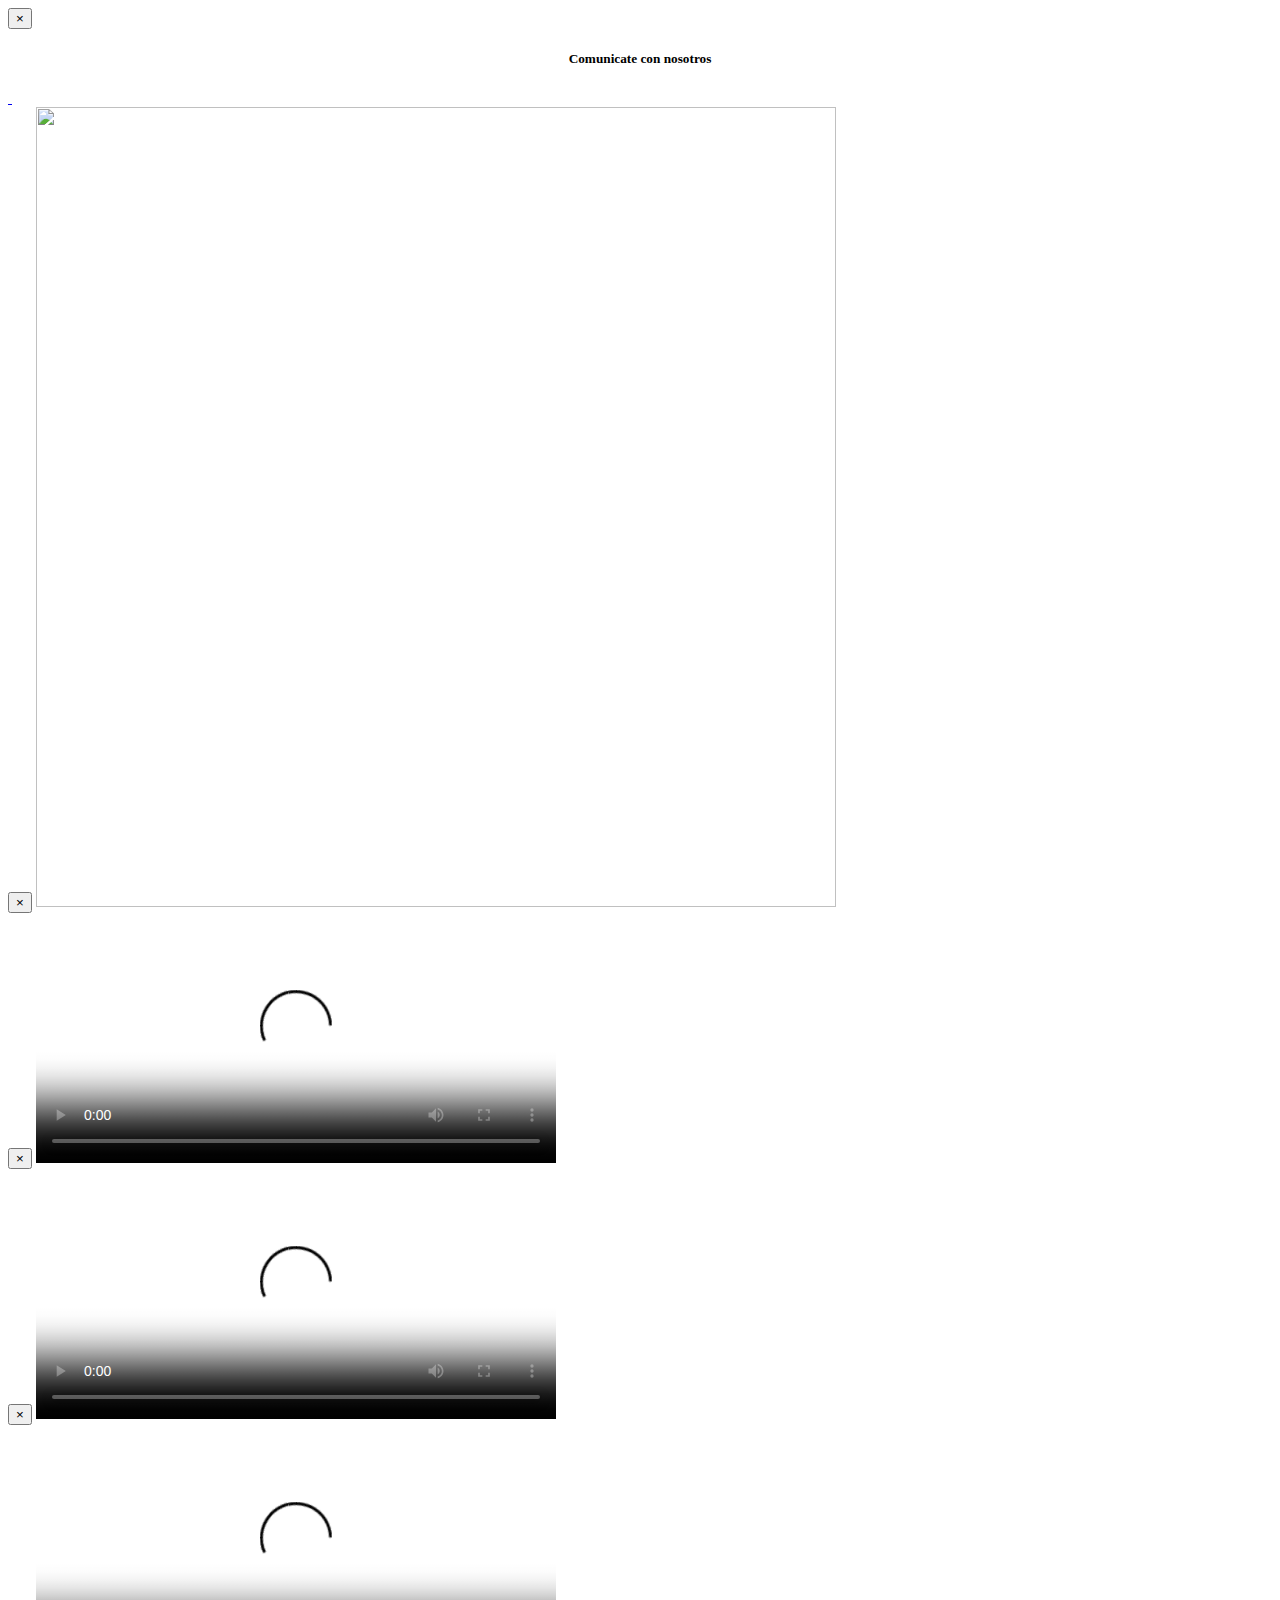
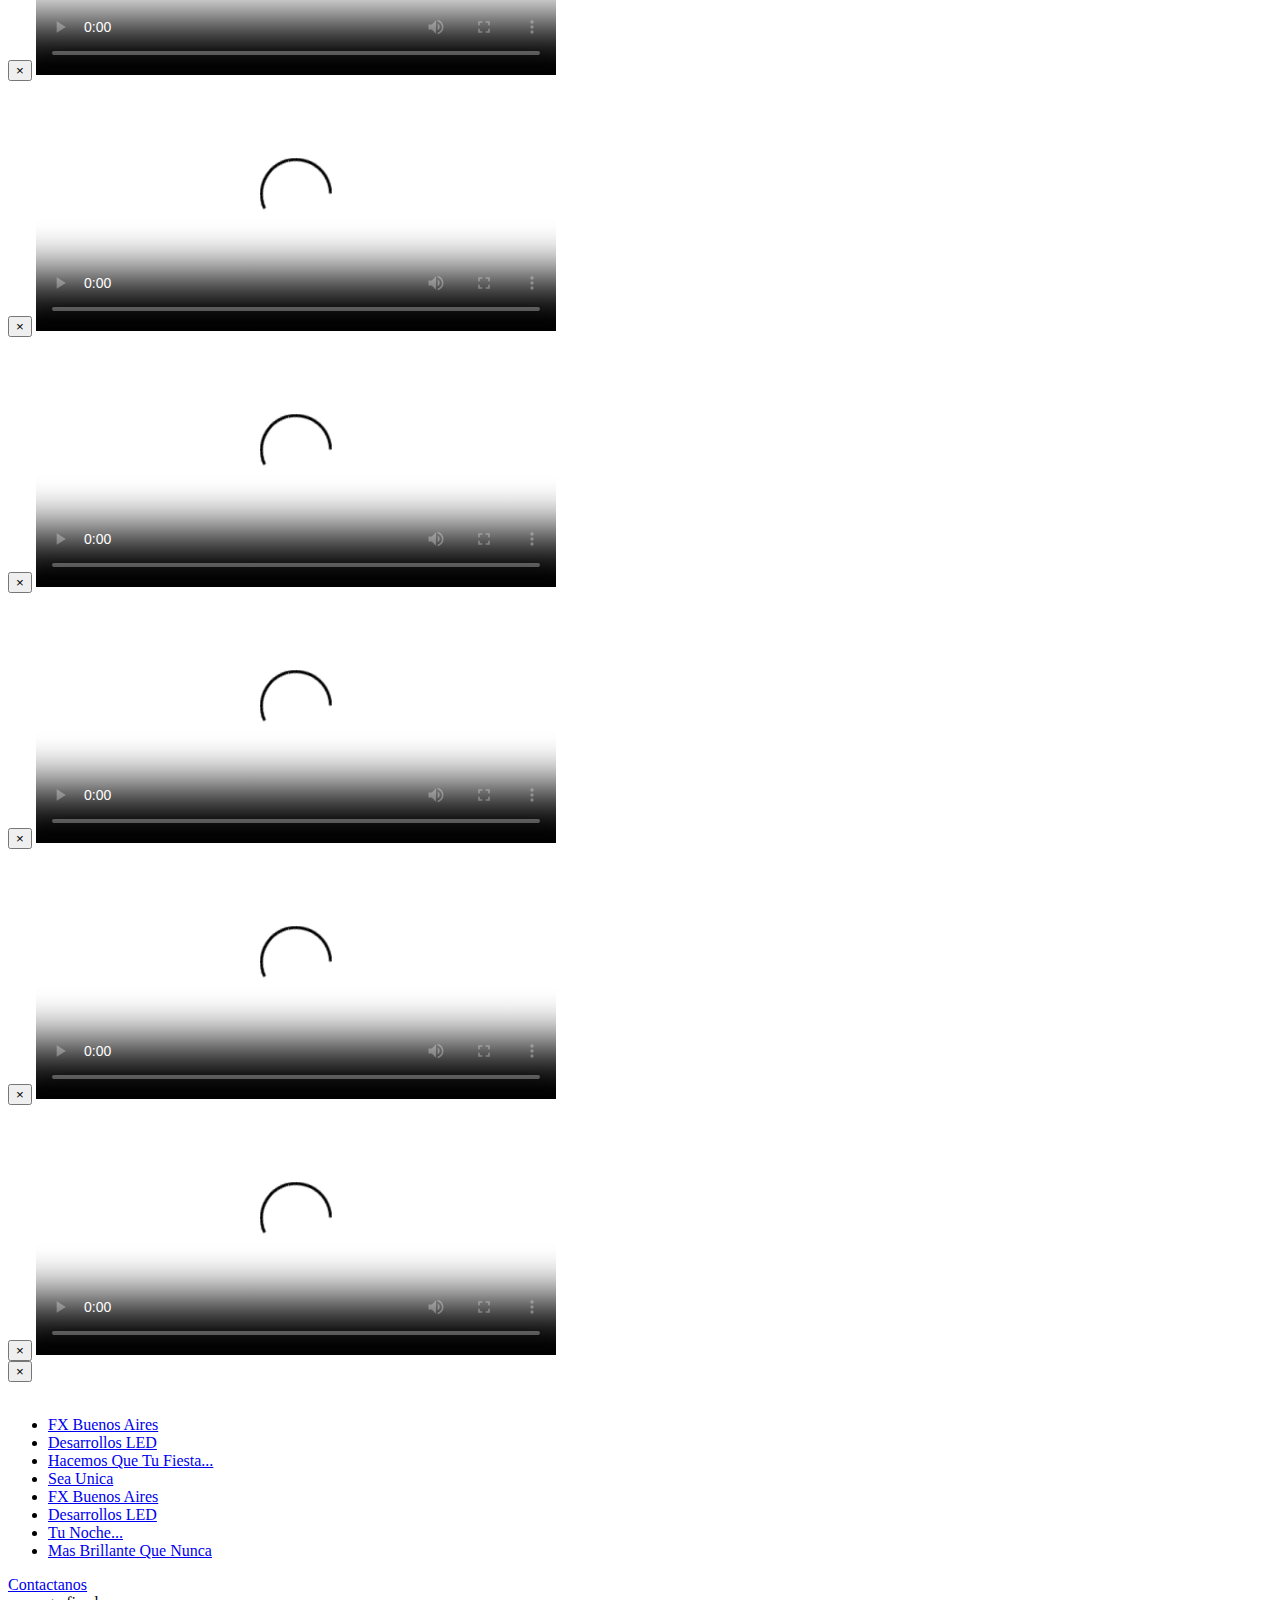
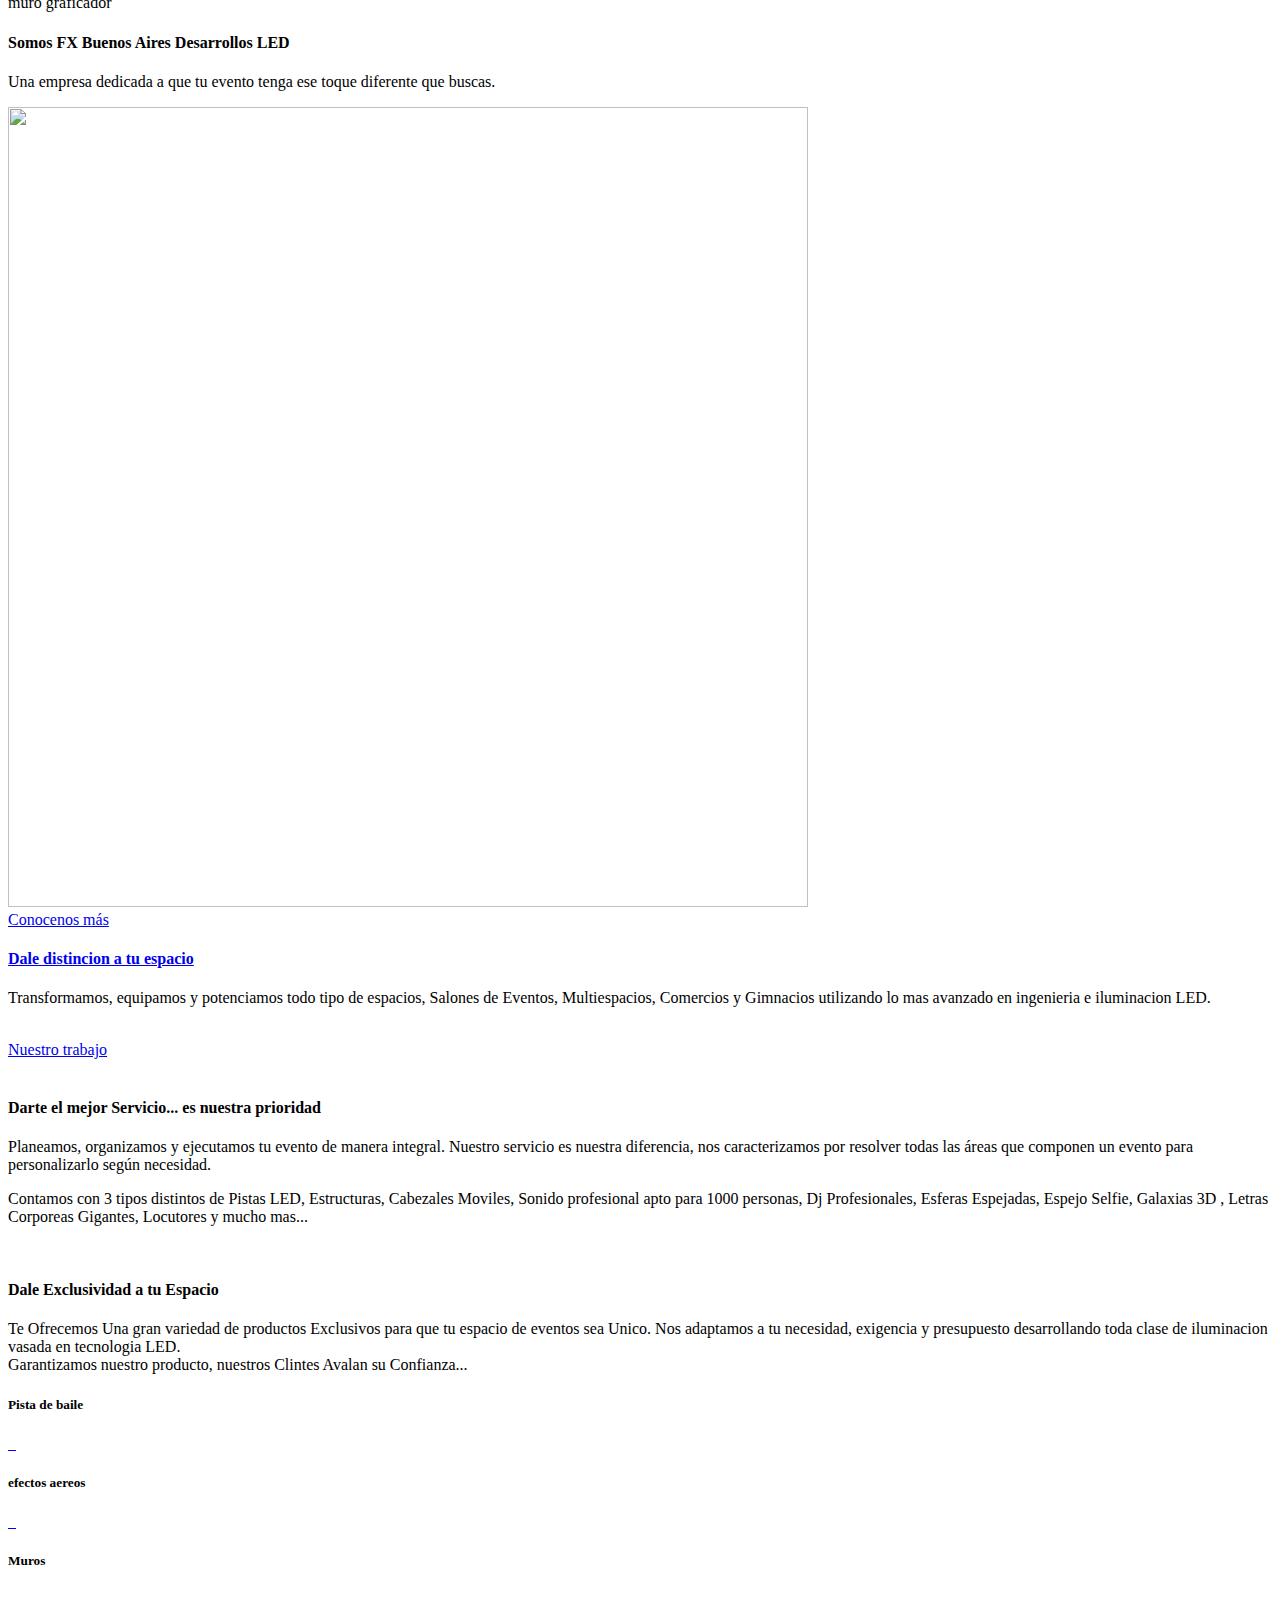
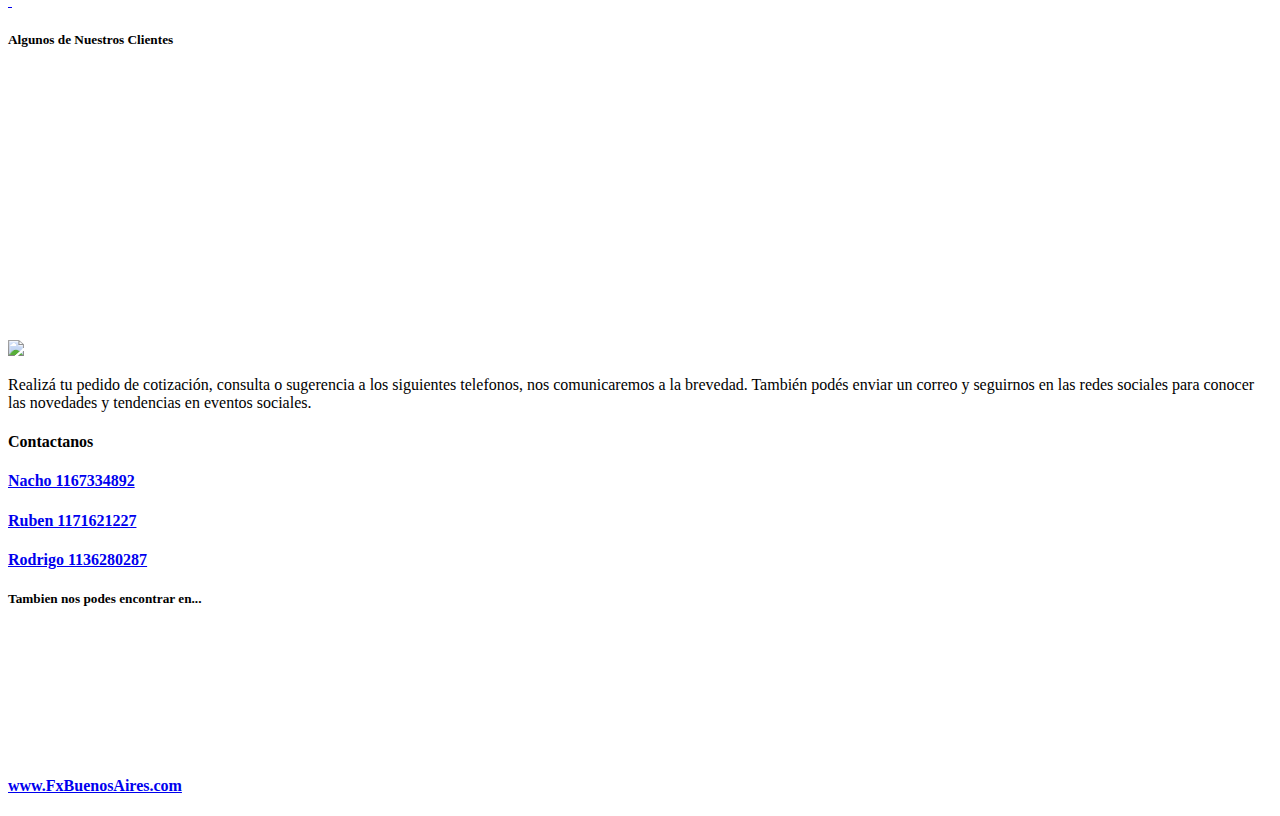
==== index.html @ bdbf051e "Add files via upload" ====
<!DOCTYPE html>
<html lang="la">

<head>
    <meta charset="UTF-8">
    <meta name="description" content="">
    <meta http-equiv="X-UA-Compatible" content="IE=edge">
    <meta name="viewport" content="width=device-width, initial-scale=1, shrink-to-fit=no">
    <!-- The above 4 meta tags *must* come first in the head; any other head content must come *after* these tags -->

    <!-- Title -->
    <title>FX Buenos Aires // Desarrollos LED </title>

    <!-- Favicon -->
    <link rel="icon" href="img/core-img/Logo final 04.2019">

    <!-- Style CSS -->
    <link rel="stylesheet" href="style.css">

</head>

<body>
    <!-- Preloader -->
    <div id="preloader">
        <div class="preload-content">
            <div id="original-load"></div>
        </div>
    </div>

    <!-- Subscribe Modal -->
    <div class="subscribe-newsletter-area">
        <div class="modal fade" id="subsModal" tabindex="-1" role="dialog" aria-labelledby="subsModal" aria-hidden="true">
            <div class="modal-dialog modal-dialog-centered" role="document">
                <div class="modal-content">
                    <button type="button" class="close" data-dismiss="modal" aria-label="Close"><span aria-hidden="true">&times;</span></button>
                    <div class="modal-body">
                        <h5 class="title" align="center">Comunicate con nosotros</h5>
                                 
  <a href="https://api.whatsapp.com/send?phone=1135242774&text=Hola%20FX%20Buenos%20Aires..%C2%A1%C2%A1" class="d-flex align-items-center justify-content-center"> <img src="img/instagram-img/2.png" alt=""> </a>    
  

        <a href="tel:+1136280287" class="d-flex align-items-center justify-content-center">  <img src="img/instagram-img/6.png" alt=""></a>

            </div>             
                                      
                      
                                      
                        </form>
              </div>
          </div>
      </div>
</div>
    </div>
    
    
    
    
    
    
    
    
    
    
    
    
    <!-- VIDEOS                              -->
    
    <div class="subscribe-newsletter-area">
        <div class="modal fade" id="conocenosModal" tabindex="-1" role="dialog" aria-labelledby="subsModal" aria-hidden="true">
            <div class="modal-dialog modal-dialog-centered" role="document">
                <div class="modal-content">
                    <button type="button" class="close" data-dismiss="modal" aria-label="Close"><span aria-hidden="true">&times;</span></button>

                    <img src="gif/conocenos.gif" width="800" height="800" alt="">

           
                                      
                      
                                      
                        </form>
              </div>
          </div>
      </div>
</div>

    
    
    
    
    
    
    
    
    
        <!-- Productos Modal -->
    <div class="subscribe-newsletter-area">
        <div class="modal fade" id="infinityModal" tabindex="-1" role="dialog" aria-labelledby="subsModal" aria-hidden="true">
            <div class="modal-dialog modal-dialog-centered" role="document">
                <div class="modal-content">
                    <button type="button" class="close" data-dismiss="modal" aria-label="Close"><span aria-hidden="true">&times;</span></button>
<video src="videos/infinity.mp4" width="520" height="250" controls autoplay poster="img/blog-img/7.jpg">
    Tu navegador no soporta los vídeos de HTML5
</video>
                  </form>
              </div>
          </div>
      </div>
</div>
    
    
 <div class="subscribe-newsletter-area">
        <div class="modal fade" id="pixelModal" tabindex="-1" role="dialog" aria-labelledby="subsModal" aria-hidden="true">
            <div class="modal-dialog modal-dialog-centered" role="document">
                <div class="modal-content">
                    <button type="button" class="close" data-dismiss="modal" aria-label="Close"><span aria-hidden="true">&times;</span></button>
                    
<video src="videos/pixel.mp4" width="520" height="250" controls autoplay poster="img/blog-img/7.jpg">
  Tu navegador no admite el elemento <code>video</code>.
</video>

                  </form>
              </div>
          </div>
      </div>
</div>
    
    
    
    
    
    
    
    
        <!-- Subscribe Modal -->
    <div class="subscribe-newsletter-area">
        <div class="modal fade" id="dualModal" tabindex="-1" role="dialog" aria-labelledby="subsModal" aria-hidden="true">
            <div class="modal-dialog modal-dialog-centered" role="document">
                <div class="modal-content">
                    <button type="button" class="close" data-dismiss="modal" aria-label="Close"><span aria-hidden="true">&times;</span></button>
                    
                                       
                    

                    
<video src="videos/dual.mp4" width="520" height="250" controls autoplay poster="img/blog-img/7.jpg">
    Tu navegador no soporta los vídeos de HTML5
</video>

                  
                                      
                      
                                      
           
              </div>
          </div>
      </div>
</div>


        <!-- Subscribe Modal -->
    <div class="subscribe-newsletter-area">
        <div class="modal fade" id="laserModal" tabindex="-1" role="dialog" aria-labelledby="subsModal" aria-hidden="true">
            <div class="modal-dialog modal-dialog-centered" role="document">
                <div class="modal-content">
                    <button type="button" class="close" data-dismiss="modal" aria-label="Close"><span aria-hidden="true">&times;</span></button>
                    
                                       
                    

                    
<video src="videos/laser.mp4" width="520" height="250" controls autoplay poster="img/blog-img/7.jpg">
    Tu navegador no soporta los vídeos de HTML5
</video>

                  
                                      
                      
                                      
           
              </div>
          </div>
      </div>
</div>


        <!-- Subscribe Modal -->
    <div class="subscribe-newsletter-area">
        <div class="modal fade" id="galaxiaModal" tabindex="-1" role="dialog" aria-labelledby="subsModal" aria-hidden="true">
            <div class="modal-dialog modal-dialog-centered" role="document">
                <div class="modal-content">
                    <button type="button" class="close" data-dismiss="modal" aria-label="Close"><span aria-hidden="true">&times;</span></button>
                    
                                       
                    

                    
<video src="videos/galaxia3d.mp4" width="520" height="250" controls autoplay poster="img/blog-img/7.jpg">
    Tu navegador no soporta los vídeos de HTML5
</video>

                  
                                      
                      
                                      
           
              </div>
          </div>
      </div>
</div>


        <!-- Subscribe Modal -->
    <div class="subscribe-newsletter-area">
        <div class="modal fade" id="techoModal" tabindex="-1" role="dialog" aria-labelledby="subsModal" aria-hidden="true">
            <div class="modal-dialog modal-dialog-centered" role="document">
                <div class="modal-content">
                    <button type="button" class="close" data-dismiss="modal" aria-label="Close"><span aria-hidden="true">&times;</span></button>
                    
                                       
                    

                    
<video src="videos/techo3d.mp4" width="520" height="250" controls autoplay poster="img/blog-img/7.jpg">
    Tu navegador no soporta los vídeos de HTML5
</video>

                  
                                      
                      
                                      
           
              </div>
          </div>
      </div>
</div>


        <!-- Subscribe Modal -->
    <div class="subscribe-newsletter-area">
        <div class="modal fade" id="cabinaModal" tabindex="-1" role="dialog" aria-labelledby="subsModal" aria-hidden="true">
            <div class="modal-dialog modal-dialog-centered" role="document">
                <div class="modal-content">
                    <button type="button" class="close" data-dismiss="modal" aria-label="Close"><span aria-hidden="true">&times;</span></button>
                    
                                       
                    

                    
<video src="videos/cabina.mp4" width="520" height="250" controls autoplay poster="img/blog-img/7.jpg">
    Tu navegador no soporta los vídeos de HTML5
</video>

                  
                                      
                      
                                      
           
              </div>
          </div>
      </div>
</div>

        <!-- Subscribe Modal -->
    <div class="subscribe-newsletter-area">
        <div class="modal fade" id="muroModal" tabindex="-1" role="dialog" aria-labelledby="subsModal" aria-hidden="true">
            <div class="modal-dialog modal-dialog-centered" role="document">
                <div class="modal-content">
                    <button type="button" class="close" data-dismiss="modal" aria-label="Close"><span aria-hidden="true">&times;</span></button>
                    
                                       
                    

                    
<video src="videos/muro.mp4" width="520" height="250" controls autoplay poster="img/blog-img/7.jpg">
    Tu navegador no soporta los vídeos de HTML5
</video>

                  
                                      
                      
                                      
           
              </div>
          </div>
      </div>
</div>





        <!-- ubicacion -->
    <div class="subscribe-newsletter-area">
        <div class="modal fade" id="ubiModal" tabindex="-1" role="dialog" aria-labelledby="subsModal" aria-hidden="true">
            <div class="modal-dialog modal-dialog-centered" role="document">
                <div class="modal-content">
                    <button type="button" class="close" data-dismiss="modal" aria-label="Close"><span aria-hidden="true">&times;</span></button>
                    
                                       
                    

                    
<img src="img/instagram-img/ubi.png" alt="" width="900" >

</video>

                  
                                      
                      
                                      
           
              </div>
          </div>
      </div>
</div>

    
    
    
    
    
    
    
    
    
    
    
    
    
    

    <!-- ##### Header Area Start ##### -->
    <header class="header-area">

        <!-- Top Header Area -->


        <!-- Logo Area -->

              <div class="single-blog-area blog-style-2 mb-50 wow fadeInUp" data-wow-delay="0.5s" data-wow-duration="2000ms">
              
		<div align="center">
                        <img src="img/core-img/logo.png" alt="" alin width="auto" height="auto">
        </div>
        
        

                    <!-- Breaking News Area -->
                    <div class="col-12 col-sm-8">
                        
                                                   <div id="breakingNewsTicker" class="ticker">
                                <ul>
                                    <li><a href="#">	FX Buenos Aires</a></li>
                                    <li><a href="#">	Desarrollos LED</a></li>
                                    <li><a href="#">	Hacemos Que Tu Fiesta...</a></li>
                                    <li><a href="#">	Sea Unica</a></li>
                                    <li><a href="#">	FX Buenos Aires</a></li>
                                    <li><a href="#">	Desarrollos LED</a></li>
                                    <li><a href="#">	Tu Noche...</a></li>
                                    <li><a href="#">	Mas Brillante Que Nunca</a></li>                                    
                                </ul>

                     
            </div>
        </div>
        
        
           
   </div>  



       


                  







      <div class="original-nav-area" id="stickyNav">
            <div class="classy-nav-container breakpoint-off">
                <div class="container">
                    <!-- Classy Menu -->
                    <nav class="classy-navbar justify-content-between">

                        <!-- Subscribe btn -->
                        <div class="subscribe-btn">
                            <a href="#" class="btn subscribe-btn" data-toggle="modal" data-target="#subsModal">Contactanos</a>
                        </div>

                        <!-- Navbar Toggler -->


                            <!-- Nav Start -->
                            
                            <!-- Nav End -->
        
        
    </header> 
    
    
    
    
    
    
    
    

                                                                                          <!-- ##### Header Area End ##### -->

              
    <!-- ##### Hero Area Start ##### -->
<div class="hero-area">
    
                  <div class="single-blog-area blog-style-2 mb-50 wow fadeInUp" data-wow-delay="1s" data-wow-duration="2000ms">
                  
        <!-- Hero Slides Area -->
        <div class="hero-slides owl-carousel">
        <!-- Single Slide -->
            <div class="single-hero-slide bg-img" style="background-image: url(img/modal/carrousel1.jpg);">
              <div class="container h-100">
                    <div class="row h-100 align-items-center">
                        <div class="col-12">
                            <div class="slide-content text-center">
                                <div class="post-tag">

                                </div>
                                
                                
 
                             <!--   <h2 data-animation="fadeInUp" data-delay="250ms"> <a href="single-post.html">Pistas LED</a></h2>-->
                               
                               
                               

                               
                            </div>
                            
                            
                        </div>
                                             
                    </div>

              </div>
            </div>
            <!-- Single Slide -->
            <div class="single-hero-slide bg-img" style="background-image: url(img/modal/carrousel2.jpg);">
              <div class="container h-100">
                    <div class="row h-100 align-items-center">
                        <div class="col-12">
                            <div class="slide-content text-center">
                                <div class="post-tag">

                                </div>
                                
 
                                muro graficador</a>
                                </h2>
                                
                                
                                
                            </div>
                        </div>
                    </div>
              </div>
            </div>
            <!-- Single Slide -->
            <div class="single-hero-slide bg-img" style="background-image: url(img/modal/carrousel3.jpg);">
              <div class="container h-100">
                    <div class="row h-100 align-items-center">
                        <div class="col-12">
                            <div class="slide-content text-center">
                                <div class="post-tag">

                                </div>
                                
                            </div>
                        </div>
                    </div>
              </div>
            </div>
         <!-- Single Slide -->
            <div class="single-hero-slide bg-img" style="background-image: url(img/modal/carrousel4.jpg);">
              <div class="container h-100">
                    <div class="row h-100 align-items-center">
                        <div class="col-12">
                            <div class="slide-content text-center">
                                
                            </div>
                        </div>
                    </div>
              </div>
            </div>
                         <!-- Single Slide -->
            <div class="single-hero-slide bg-img" style="background-image: url(img/modal/carrousel5.jpg);">
              <div class="container h-100">
                    <div class="row h-100 align-items-center">
                        <div class="col-12">
                            <div class="slide-content text-center">
                               
                                
                            </div>
                        </div>
                    </div>
              </div>
            </div>
            
            
              <!-- Single Slide -->
            <div class="single-hero-slide bg-img" style="background-image: url(img/modal/carrousel6.jpg);">
              <div class="container h-100">
                    <div class="row h-100 align-items-center">
                        <div class="col-12">
                            <div class="slide-content text-center">
                               
                               
                            </div>
                        </div>
                    </div>
              </div>
            </div>
            
            
            
            
              <!-- Single Slide -->
            <div class="single-hero-slide bg-img" style="background-image: url(img/modal/carrousel7.jpg);">
              <div class="container h-100">
                    <div class="row h-100 align-items-center">
                        <div class="col-12">
                            <div class="slide-content text-center">
                               
                            </div>
                        </div>
                    </div>
              </div>
            </div>
            
            
            
            
              <!-- Single Slide -->
            <div class="single-hero-slide bg-img" style="background-image: url(img/modal/carrousel8.jpg);">
              <div class="container h-100">
                    <div class="row h-100 align-items-center">
                        <div class="col-12">
                            <div class="slide-content text-center">
                               
                                
                            </div>
                        </div>
                    </div>
              </div>
            </div>
            
            
                          <!-- Single Slide -->
            <div class="single-hero-slide bg-img" style="background-image: url(img/modal/carrousel9.jpg);">
              <div class="container h-100">
                    <div class="row h-100 align-items-center">
                        <div class="col-12">
                            <div class="slide-content text-center">
                               
                               
                            </div>
                        </div>
                    </div>
              </div>
            </div>
            
            
            
            
            
            
            
            
        </div>
    </div>   
            
  </div>          
            
       

    

    <!-- ##### Hero Area End ##### -->
<div class="col-12">
    <!-- ##### Blog Wrapper Start ##### -->
    <div class="blog-wrapper section-padding-100 clearfix">
        <div class="container">
            <div class="row align-items-end">
                <!-- Single Blog Area -->

                <div class="single-blog-area clearfix mb-100">
                        <!-- Blog Content -->
                  <div class="single-blog-content">
                            <div class="line"></div>
                            <h4>Somos FX Buenos Aires Desarrollos LED</h4>
                            <p>Una empresa dedicada a que tu evento tenga ese toque diferente que buscas.</p>
              
              <div class="single-blog-area blog-style-2 mb-50 wow fadeInUp" data-wow-delay="0.5s" data-wow-duration="1000ms">
                                        
 <div class="single-catagory-area clearfix mb-100"><img src="img/blog-img/1.jpg" alt="" width="800" height="800" ></div>
                        
  </div>                      
                        
                        <div class="subscribe-btn">
                 
 <a 
 href="#"  
 class="btn original-btn" 
 data-toggle="modal" 
 data-target="#conocenosModal">Conocenos más
 </a>
                        
                   
                        

                    </div>
                  </div>
                </div>
                
        
                
            </div>
            
            
            
            
            
            
            
            
            
            <div class="row align-items-end">
                <!-- Single Blog Area -->

                    <div class="single-blog-area clearfix mb-100">
                        <!-- Blog Content -->
                        <div class="single-blog-content">
                        
                            <div class="line"></div>
                            <h4><a href="#" class="post-headline">Dale distincion a tu espacio</a></h4>
                            <p>Transformamos, equipamos y potenciamos todo tipo de espacios, 
                            Salones de Eventos, Multiespacios, Comercios y Gimnacios utilizando 
                            lo mas avanzado en ingenieria e iluminacion LED. </p>
                            
                            
              <div class="single-blog-area blog-style-2 mb-50 wow fadeInUp" data-wow-delay="0.5s" data-wow-duration="1000ms">
                            
                            <div class="single-catagory-area clearfix mb-100">
                        <img src="img/blog-img/2.jpg" alt="" width="800">
                            </div>
                            
 </div>    
                        
                            <a href="#" class="btn original-btn" data-toggle="modal" data-target="#nuestroModal">Nuestro trabajo</a>
                            
                            
                            
                        </div>
                        
                        
                        
                        
                        
                        
                        
                        
                        
                        
                        
                        
                        
                 
                        
                        
                        
                        
                        
                        
                        
                        
                        
                        
                        
                        
                        
                        
                    </div>
          </div>
     
                <!-- Single Blog Area -->
                




                    <!-- Single Blog Area  -->
                    <div class="single-blog-area blog-style-2 mb-50 wow fadeInUp" data-wow-delay="0.2s" data-wow-duration="1000ms">
                        <div class="row align-items-center">
                            <div class="col-12 col-md-6">
                                <div class="single-blog-thumbnail">
                                    <img src="img/blog-img/3.jpg" alt="">

                                </div>
                            </div>
                            <div class="col-12 col-md-6">
                                <!-- Blog Content -->
                                <div class="single-blog-content">
                                    <div class="line"></div>
                                    <h4 class="post-headline">Darte el mejor Servicio... es nuestra prioridad</h4>
                                  <p>Planeamos, organizamos y ejecutamos tu evento de manera integral. Nuestro servicio es nuestra diferencia, nos caracterizamos por resolver todas las áreas que componen un evento para personalizarlo según necesidad.</p>
                                    
                                    
                                    
                                    
                                    
                                    <p>Contamos con 3 tipos distintos de Pistas LED, Estructuras, Cabezales Moviles, Sonido profesional apto para 1000 personas, Dj Profesionales, Esferas Espejadas, Espejo Selfie, Galaxias 3D , Letras Corporeas Gigantes, Locutores y mucho mas...</p>
                                    
                                </div>
                            </div>
                        </div>
                    </div>

                    <!-- Single Blog Area  -->
<div class="single-blog-area blog-style-2 mb-50 wow fadeInUp" data-wow-delay="0.3s" data-wow-duration="1000ms">
                        <div class="row align-items-center">
                            <div class="col-12 col-md-6">
                                <div class="single-blog-thumbnail">
                                <img src="img/blog-img/4.jpg" alt=""></div>
                            </div>
                            <div class="col-12 col-md-6">
                                <!-- Blog Content -->
                                <div class="single-blog-content">
                                    <div class="line"></div>
                                    <h4 class="post-headline"> Dale Exclusividad a tu Espacio</h4>
                                    <p>Te Ofrecemos Una gran variedad de productos Exclusivos para que tu espacio de eventos sea Unico. Nos adaptamos a tu necesidad, exigencia y presupuesto desarrollando toda clase de iluminacion vasada en tecnologia LED.<br/> Garantizamos nuestro producto, nuestros Clintes Avalan su Confianza... </p>
                                     
                                     
                                     

                                
                               
                                
                                
                                
                            </div>
                        </div>
                        
                        
                                
                        
                        
                        
<div class="instagram-feed-area">
    
      
    
    <div class="single-blog-area blog-style-2 mb-50 wow fadeInUp" data-wow-delay="0.2s" data-wow-duration="1000ms">
                            	
                                
                                
   

                                
                                
                             	<div class="insta-title">

     								<h5>Pista de baile</h5>

								</div>




                                <div class="row align-items-center">
             <a href="#" class="btn subscribe-btn" data-toggle="modal" data-target="#infinityModal">
             <img src="gif/Infinity.gif" alt="" width="300" >
             </a>
                                    
                                    
             <a href="#" class="btn subscribe-btn" data-toggle="modal" data-target="#pixelModal">                       
									<img src="gif/Pixel.gif" alt="" width="300" >
                                    
               </a>                       
                            <a href="#" class="btn subscribe-btn" data-toggle="modal" data-target="#dualModal">                       
									<img src="gif/Dual.gif" alt="" width="300" >
                                    
               </a>  
               


                            	</div>

                                                                                                                  
                                <div class="insta-title">
								<h5>efectos aereos</h5>
								</div>




                                <div class="row align-items-center">
                            <a href="#" class="btn subscribe-btn" data-toggle="modal" data-target="#galaxiaModal">
                                    <img src="gif/galaxia.gif" alt="" width="300" >
                             </a>                      </a>  
                                    
                            <a href="#" class="btn subscribe-btn" data-toggle="modal" data-target="#techoModal">
									<img src="gif/techo.gif" alt="" width="300" >
                            </a>        
                            <a href="#" class="btn subscribe-btn" data-toggle="modal" data-target="#laserModal">
                                    <img src="gif/laser.gif" alt="" width="300" >
							</a>

                            	</div>   
                                
                                 <div class="insta-title">
								<h5>Muros</h5>
								</div>




                                <div class="row align-items-center">
                            <a href="#" class="btn subscribe-btn" data-toggle="modal" data-target="#cabinaModal">
                                    <img src="gif/cabina.gif" alt="" width="300" >
                            </a>        
                            
                            <a href="#" class="btn subscribe-btn" data-toggle="modal" data-target="#muroModal">
									<img src="gif/muro.gif" alt="" width="300" >
                            </a>        


                            	</div>                                                                        
                 


                            
                            

                    </div>
    
    
    
    
    
    
    
    
    
    
    
    
    
    
    
    
    
    
    
	<div class="col-12">
                        
		<div class="insta-title">
                        	<h5>Algunos de Nuestros Clientes</h5>
		</div>
                        
	</div>   
    
    
    
        <div class="container">
            <div class="row">
   
                    <div class="insta-title">

                        <div class="col-12">
                          <!-- Footer Nav Area -->
                          <div class="classy-nav-container breakpoint-off">
                            <!-- Classy Menu -->

                          </div>
                          <!-- Footer Social Area -->
                        </div>
                    </div>

            </div>
        </div>
        
        
        <!-- Instagram Slides -->
        
        
        
        <div class="instagram-slides owl-carousel">
            <!-- Single Insta Feed -->
            
            
            
            
            <div class="single-insta-feed">


                <img src="img/salones-img/862.png" alt="">

                
                         
                <!-- Hover Effects-->
                <div class="hover-effects">
                    <a href="http://www.espacio862.com.ar/" class="d-flex align-items-center justify-content-center"><i class=""></i></a>

                </div>    
                
                
            </div>
            
            
            
            
            
            <!-- Single Insta Feed -->
            <div class="single-insta-feed">
            
            
            <div class="hover-fx1">
                <img src="img/salones-img/antonieta.png" alt="">
                <!-- Hover Effects -->
                
             </div>
             
             
             
                
                <div class="hover-effects">
                    <a href="http://mariaantonieta.com.ar/" class=""><i class=""></i></a>
                </div>
            </div>
            
            
            
            
            
            
            
            
            
            
            
            
            
            
            <!-- Single Insta Feed -->
            <div class="single-insta-feed">
                <img src="img/salones-img/bari.png" alt="">
                <!-- Hover Effects -->
                <div class="hover-effects">
                    <a href="https://www.facebook.com/watch/Barileeventos/" class=""></i></a>
                </div>
            </div>
            <!-- Single Insta Feed -->
            <div class="single-insta-feed">
                <img src="img/salones-img/belg.png" alt="">
                <!-- Hover Effects -->
                <div class="hover-effects">
                    <a href="https://www.facebook.com/Belgrano-Eventos-478170046256922/" class="d-flex align-items-center justify-content-center"><i class=""></i></a>
                </div>
            </div>
            <!-- Single Insta Feed -->
            <div class="single-insta-feed">
                <img src="img/salones-img/brill.png" alt="">
                <!-- Hover Effects -->
                <div class="hover-effects">
                    <a href="https://brillaras.com.ar/" class="d-flex align-items-center justify-content-center"><i class="fa fa-youtube"></i></a>
                </div>
            </div>
            
            <!-- Single Insta Feed -->
            <div class="single-insta-feed">
                <img src="img/salones-img/capa.png" alt="">
                <!-- Hover Effects -->
                <div class="hover-effects">
                    <a href="https://lacasonadecapace.com.ar/" class="d-flex align-items-center justify-content-center"></a>
              </div>
            </div>
                        <!-- Single Insta Feed -->
            <div class="single-insta-feed">
                <img src="img/salones-img/jk.png" alt="">
                <!-- Hover Effects -->
                <div class="hover-effects">
                    <a href="https://www.jacksoneventos.com.ar/" class="d-flex align-items-center justify-content-center"></i></a>
              </div>
            </div>
                        <!-- Single Insta Feed -->
            <div class="single-insta-feed">
                <img src="img/salones-img/kamp.png" alt="">
                <!-- Hover Effects -->
                <div class="hover-effects">
                    <a href="https://www.facebook.com/Kampuseventos" class="d-flex align-items-center justify-content-center"><i class=""></i></a>
              </div>
            </div>
        

            <!-- Single Insta Feed -->
            <div class="single-insta-feed">
                <img src="img/salones-img/mag.png" alt="">
                <!-- Hover Effects -->
                <div class="hover-effects">
                    <a href="https://www.facebook.com/Magiceventos2" class="d-flex align-items-center justify-content-center"><i class=""></i></a>
              </div>
            </div>
            
            
                        <!-- Single Insta Feed -->
            <div class="single-insta-feed">
                <img src="img/salones-img/roman.png" alt="">
                <!-- Hover Effects -->
                <div class="hover-effects">
                    <a href="https://roman-recepciones96.webnode.com/" class="d-flex align-items-center justify-content-center"><i class=""></i></a>
              </div>
            </div>
            
            
            
                        <!-- Single Insta Feed -->
            <div class="single-insta-feed">
                <img src="img/salones-img/salo.png" alt="">
                <!-- Hover Effects -->
                <div class="hover-effects">
                    <a href="https://www.facebook.com/pages/category/Performance---Event-Venue/Salomon-recepciones-840061553026733/" class="d-flex align-items-center justify-content-center"><i class=""></i></a>
              </div>
            </div>
            
            
            
                        <!-- Single Insta Feed -->
            <div class="single-insta-feed">
                <img src="img/salones-img/sanra.png" alt="">
                <!-- Hover Effects -->
                <div class="hover-effects">
                    <a href="https://www.sanramoneventos.com.ar/" class="d-flex align-items-center justify-content-center"><i class=""></i></a>
              </div>
            </div>
            
            
            
                        <!-- Single Insta Feed -->
            <div class="single-insta-feed">
                <img src="img/salones-img/udaon.png" alt="">
                <!-- Hover Effects -->
                <div class="hover-effects">
                    <a href="https://quintaudaondo.com.ar/" class="d-flex align-items-center justify-content-center"><i class=""></i></a>
              </div>
            </div>
            
            
            
                        <!-- Single Insta Feed -->
            <div class="single-insta-feed">
                <img src="img/salones-img/vilanova.png" alt="">
                <!-- Hover Effects -->
                <div class="hover-effects">
                    <a href="https://www.facebook.com/Vilanovarecepciones.eventosconestilo/" class="d-flex align-items-center justify-content-center"><i class=""></i></a>
              </div>
            </div>







    </div>
    <!-- ##### Instagram Feed Area End ##### -->
    
    
    
    
                                                                                       
</div>                
                    
                        
                        
                        
                        
                        
                        
                        
                        
                        
                        
                        
                        
                        
                        
                    </div>
                    
          </div>

                    <!-- Single Blog Area  -->
                    <div class="single-blog-area blog-style-2 mb-50 wow fadeInUp" data-wow-delay="0.4s" data-wow-duration="1000ms">
                        <div class="row" align="center">

                                <div class="single-blog-thumbnail">
                                
                                
                  
                                
                                
                                <img src="img/blog-img/7.jpg" alt="">
                                
            
                                
                                
                                </div>

                            <div class="col-12">
                                <!-- Blog Content -->
                                
                            </div>
                        </div>
</div>

                    <!-- Single Blog Area  -->
                    
                    
                    












            <div class="row align-items-end">                                      
                   
              <div class="single-blog-area blog-style-2 mb-50 wow fadeInUp" data-wow-delay="0.5s" data-wow-duration="1000ms">


                                <div class="single-blog-thumbnail">
                                
                              
		
  <img src="img/blog-img/5.jpg" />


                             
                                
                                
                                
                                
                                
                                </div>
              </div>
                            
                         
                                <!-- Blog Content -->
                                <div class="single-blog-content">
                                    <div class="line"></div>
                                    

                                    
                                    
                                    
                                    <div class="centrado">
                                    <p>Realizá tu pedido de cotización, consulta o sugerencia a los siguientes telefonos, nos comunicaremos a la brevedad. También podés enviar un correo y seguirnos en las redes sociales para conocer las novedades y tendencias en eventos sociales.</p>
                                                            

                                  
                                  <h4>Contactanos</h4> 
                                  
                                  
                                  
                                  
                                  
                                  
                                  
                                  
     <h4><a class="btn original-btn"  href="tel:+1167334892" >Nacho   1167334892</a></h4> 
     <h4><a class="btn original-btn"  href="tel:+1171621227" >Ruben   1171621227</a></h4> 
     <h4><a class="btn original-btn"  href="tel:+1136280287" >Rodrigo 1136280287</a></h4> 
                                                    
</div>
                              
                  
</div>
</div>
</div>
  </div>
                            </div>
                            
                    <!-- Single Blog Area  --><!-- Load More -->


    <!-- ##### Blog Wrapper End ##### -->

    <!-- ##### Instagram Feed Area Start ##### -->
    <div class="instagram-feed-area">
<div class="container">
            <div class="row">
                <div class="col-12">
                    <div class="insta-title">
                        <h5>Tambien nos podes encontrar en...</h5>
                        <div class="col-12">
                          <!-- Footer Nav Area -->
                          <div class="classy-nav-container breakpoint-off">
                            <!-- Classy Menu -->

                          </div>
                          <!-- Footer Social Area -->
                        </div>
                    </div>
                </div>
            </div>
      </div>
        <!-- Instagram Slides -->
        <div class="instagram-slides owl-carousel">
            <!-- Single Insta Feed -->
            <div class="single-insta-feed">
                <img src="img/instagram-img/1.png" alt="">
                <!-- Hover Effects -->
                <div class="hover-effects">
                    <a href="https://www.facebook.com/Fxbuenosaires/" class="d-flex align-items-center justify-content-center"><i class="fa fa-facebook"></i></a>
                </div>
            </div>
            <!-- Single Insta Feed -->
            <div class="single-insta-feed">
                <img src="img/instagram-img/2.png" alt="">
                <!-- Hover Effects -->
                <div class="hover-effects">
                    <a href="https://api.whatsapp.com/send?phone=1135242774&text=Hola%20FX%20Buenos%20Aires..%C2%A1%C2%A1" class="d-flex align-items-center justify-content-center"><i class="fa fa-whatsapp"></i></a>
                </div>
            </div>
            <!-- Single Insta Feed -->
            <div class="single-insta-feed">
                <img src="img/instagram-img/3.png" alt="">
                <!-- Hover Effects -->
                <div class="hover-effects">
                    <a href="#" class="d-flex align-items-center justify-content-center"><i class="fa fa-mail"></i></a>
                </div>
            </div>
            <!-- Single Insta Feed -->
            <div class="single-insta-feed">
                <img src="img/instagram-img/4.png" alt="">
                <!-- Hover Effects -->
                <div class="hover-effects">
                    <a href="https://www.instagram.com/fxbuenosaireseventos/" class="d-flex align-items-center justify-content-center"><i class="fa fa-instagram"></i></a>
                </div>
            </div>
            <!-- Single Insta Feed -->
            <div class="single-insta-feed">
                <img src="img/instagram-img/5.png" alt="">
                <!-- Hover Effects -->
                <div class="hover-effects">
                    <a href="https://www.youtube.com/channel/UCU6b6qEo8atEKNdDdGJvAEw/featured?view_as=subscriber" class="d-flex align-items-center justify-content-center"><i class="fa fa-youtube"></i></a>
                </div>
            </div>
            <!-- Single Insta Feed -->
            
            
            
            <!-- Single Insta Feed -->
            <div class="single-insta-feed">
                <img src="img/instagram-img/6.png" alt="">
                <!-- Hover Effects -->
                <div class="hover-effects">
                    <a href="tel:+1171621227"></a>
                </div>
            </div>
            
            
            <!-- Single Insta Feed -->
            <!-- Single Insta Feed -->
            <div class="single-insta-feed">
                <img src="img/instagram-img/ubic.png" alt="">

                <div class="hover-effects">
                    <a href=# class="btn subscribe-btn" data-toggle="modal" data-target="#ubiModal"> </a>


                
                           

        </div>

    </div>
    
       </div> 
        </div>
    
    
    <!-- ##### Instagram Feed Area End ##### -->

    <!-- ##### Footer Area Start ##### -->
    <footer class="footer-area text-center">
      <div class="container">
            <div class="row"></div>
      </div>


     <h4><a href="www.FxBuenosAires.com" class="insta-title">www.FxBuenosAires.com</a></h4> 
   <!-- Link back to Colorlib can't be removed. Template is licensed under CC BY 3.0. -->

<!-- Link back to Colorlib can't be removed. Template is licensed under CC BY 3.0. -->

    </footer>
    <!-- ##### Footer Area End ##### -->

    <!-- jQuery (Necessary for All JavaScript Plugins) -->
<script src="js/jquery/jquery-2.2.4.min.js"></script>
    <!-- Popper js -->
<script src="js/popper.min.js"></script>
    <!-- Bootstrap js -->
<script src="js/bootstrap.min.js"></script>
    <!-- Plugins js -->
<script src="js/plugins.js"></script>
    <!-- Active js -->
<script src="js/active.js"></script>



</body>      
</html>
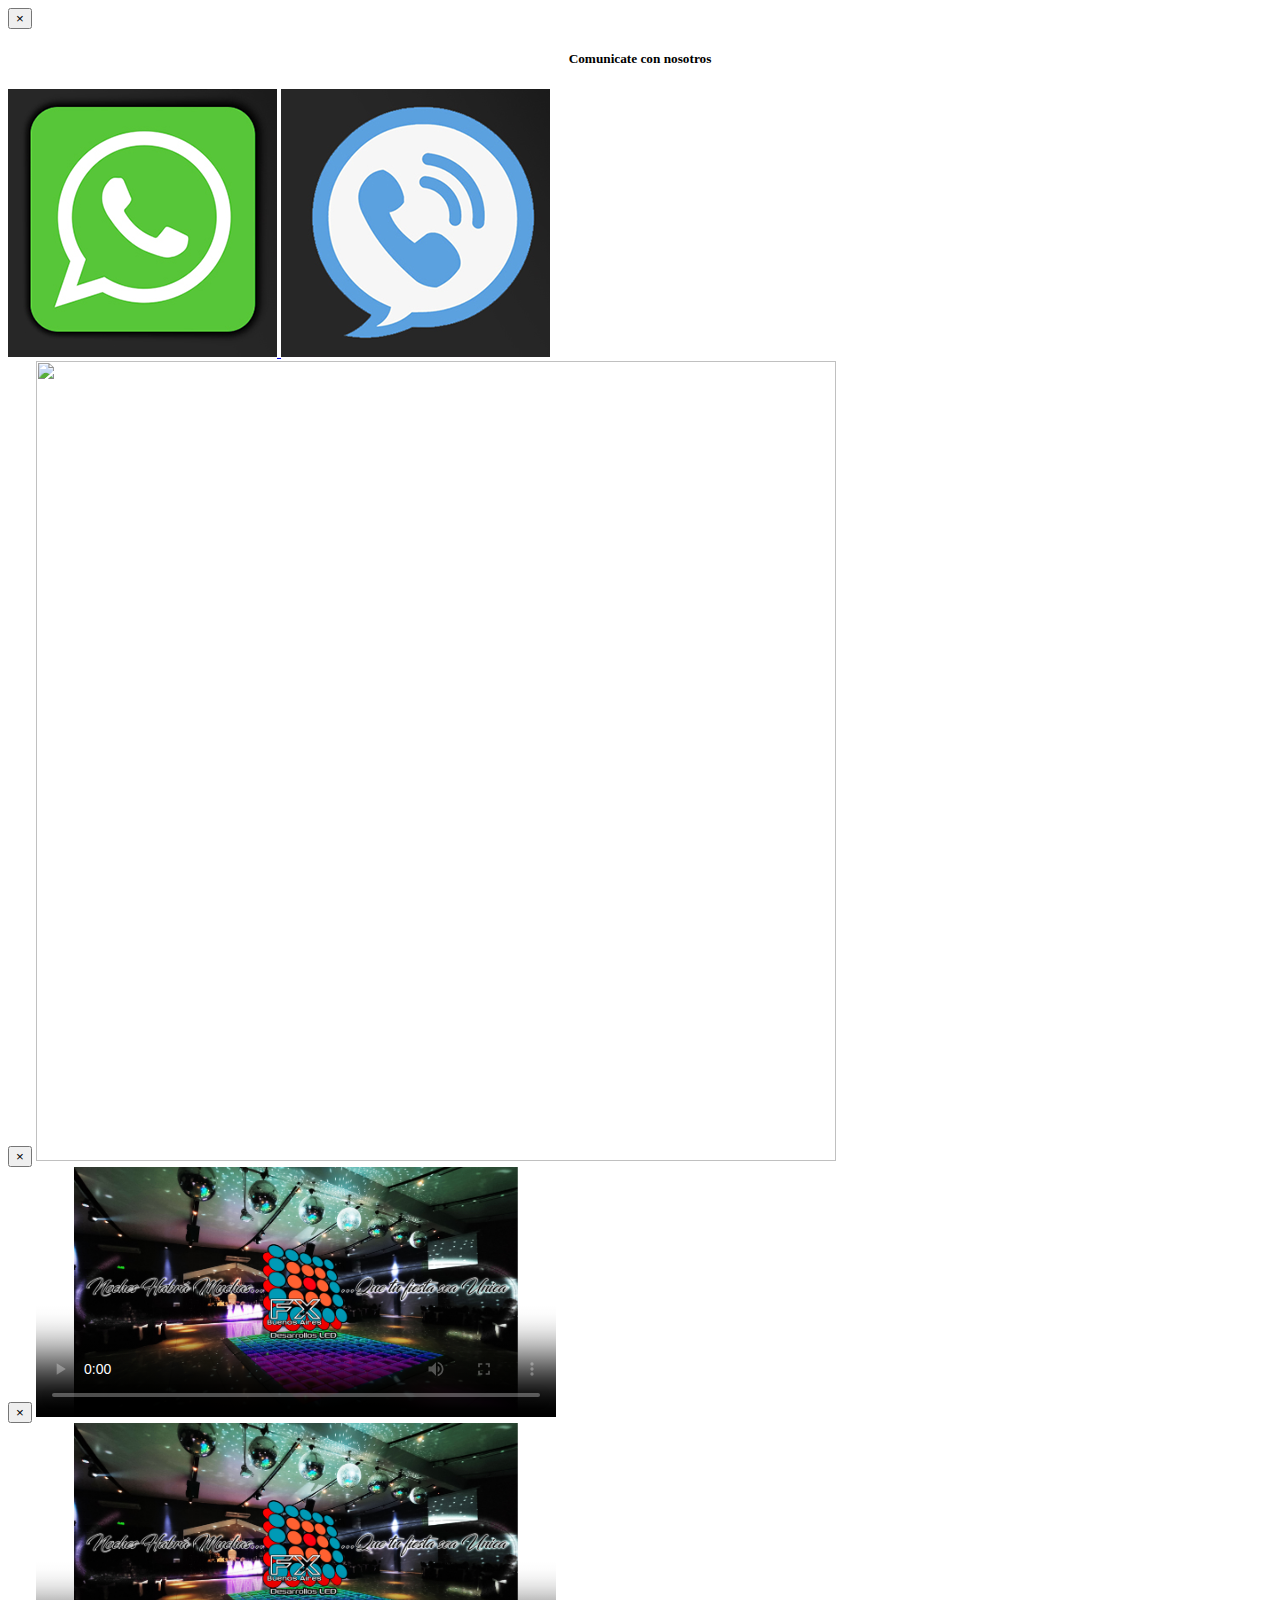
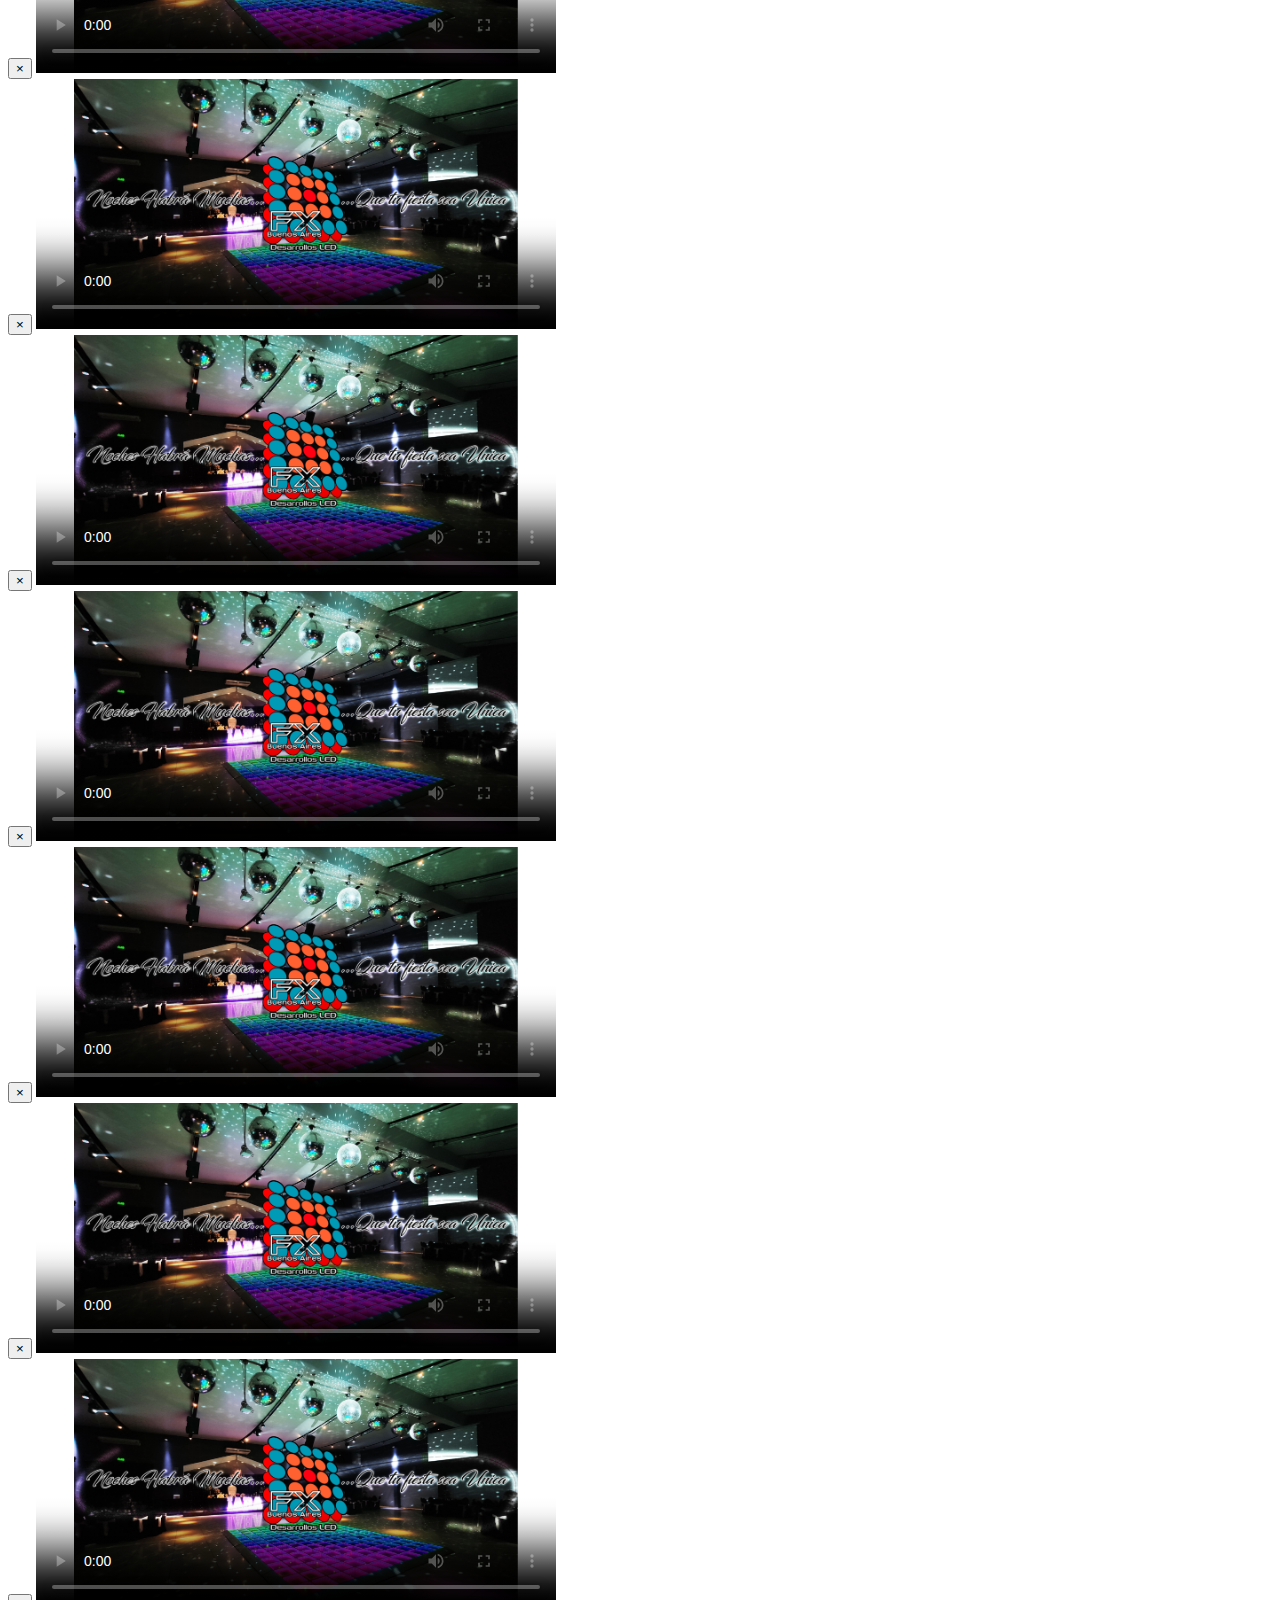
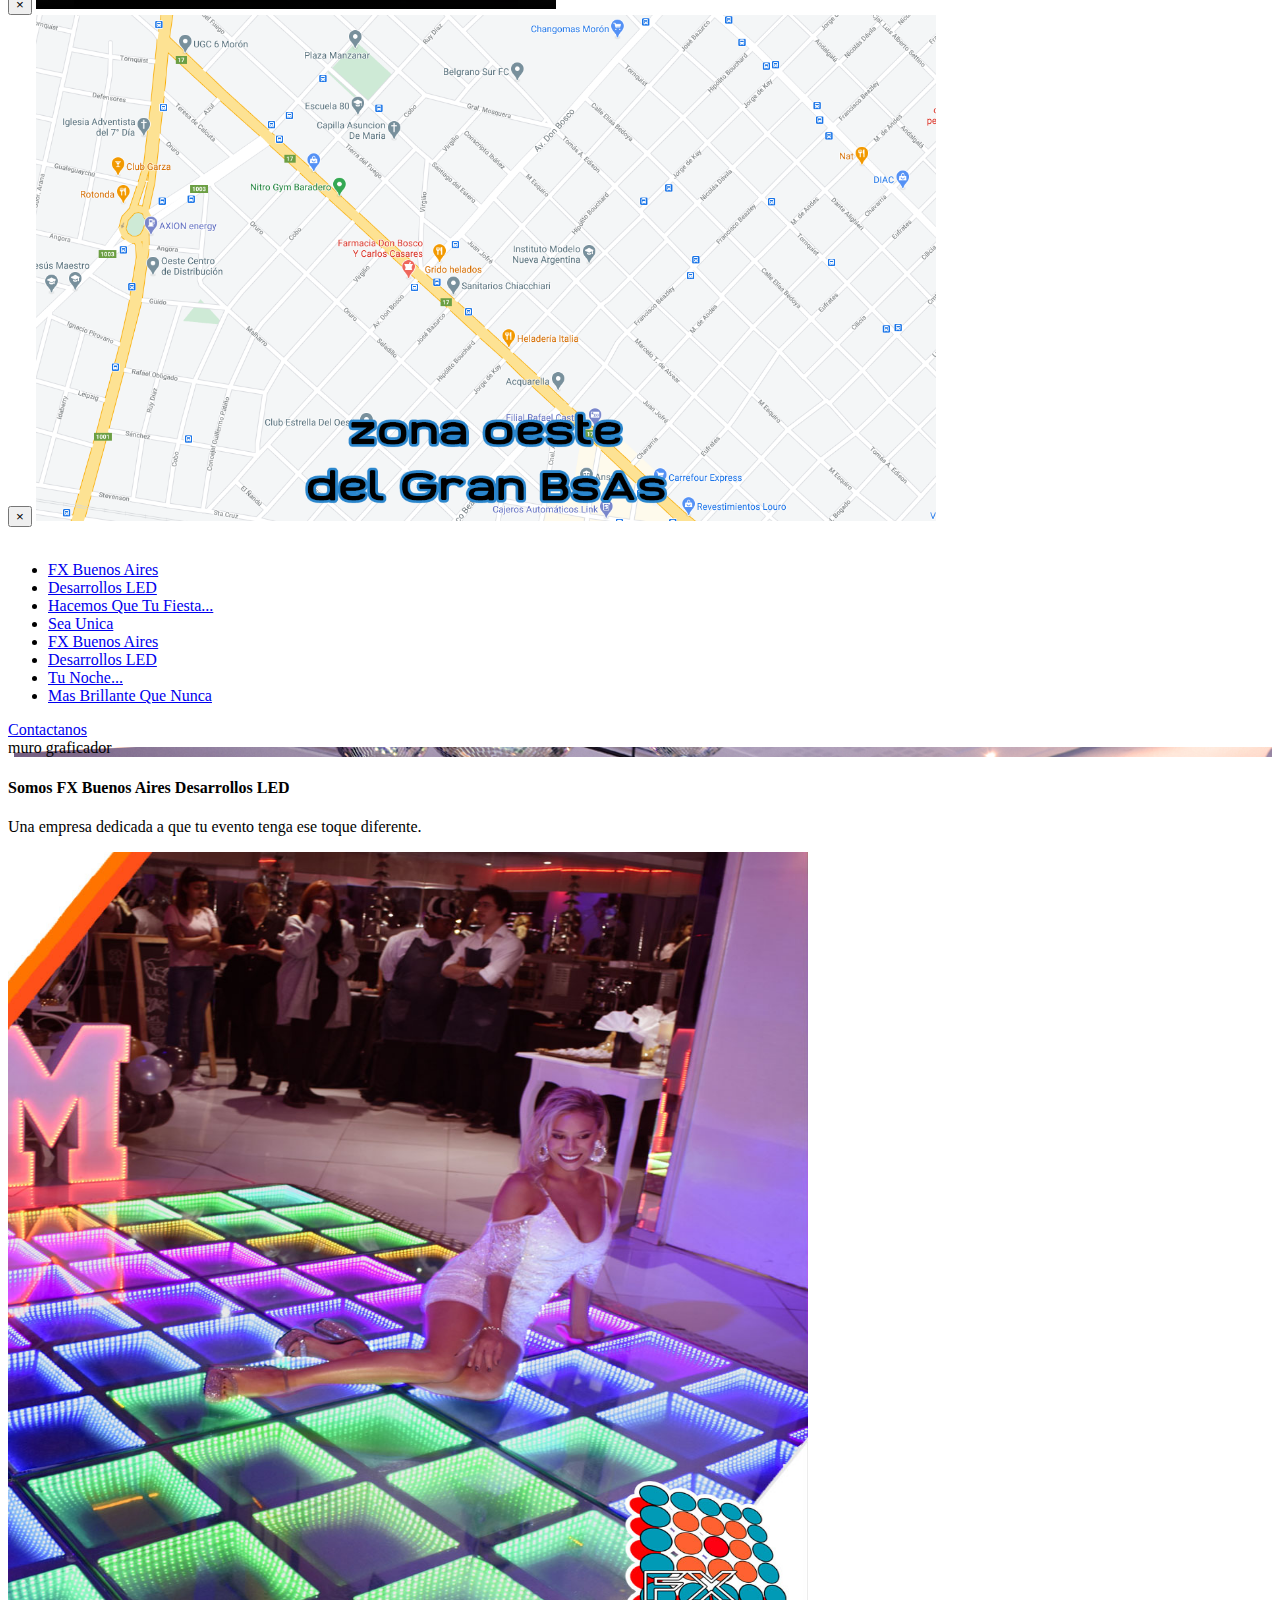
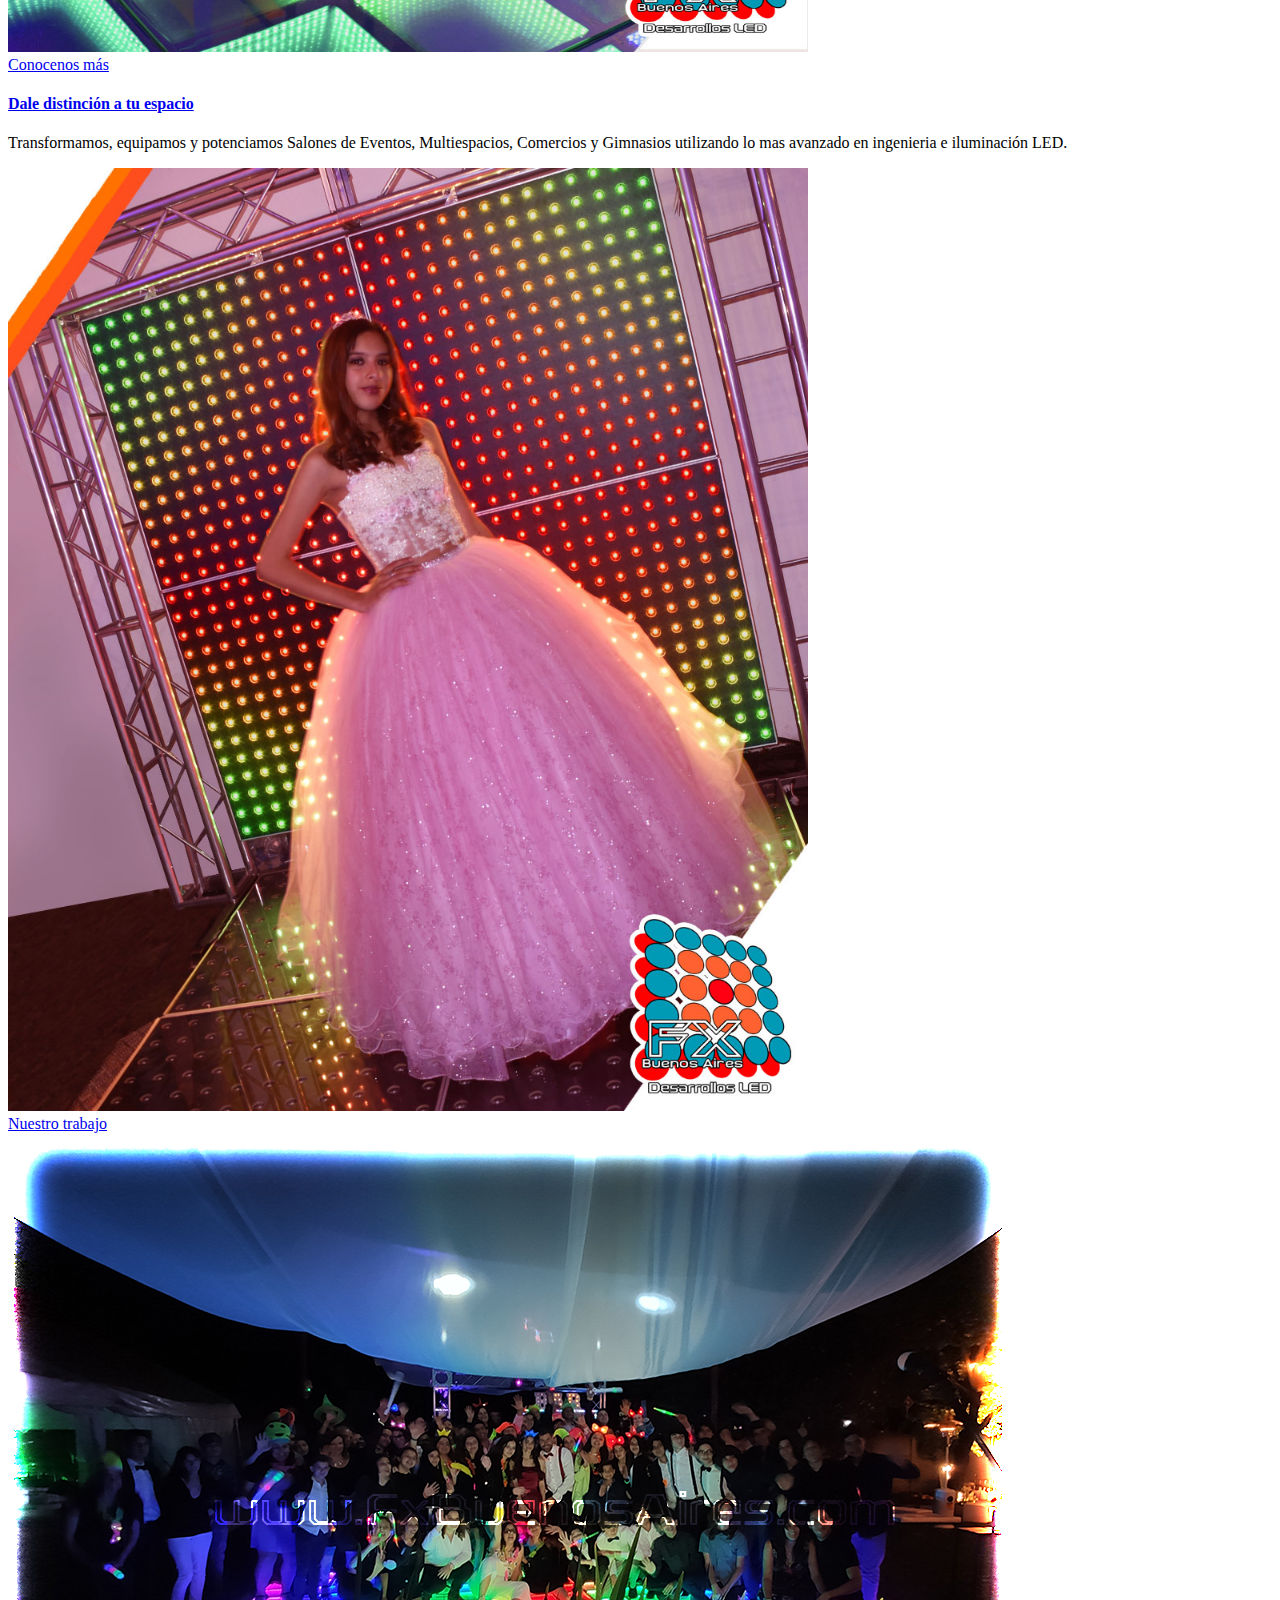
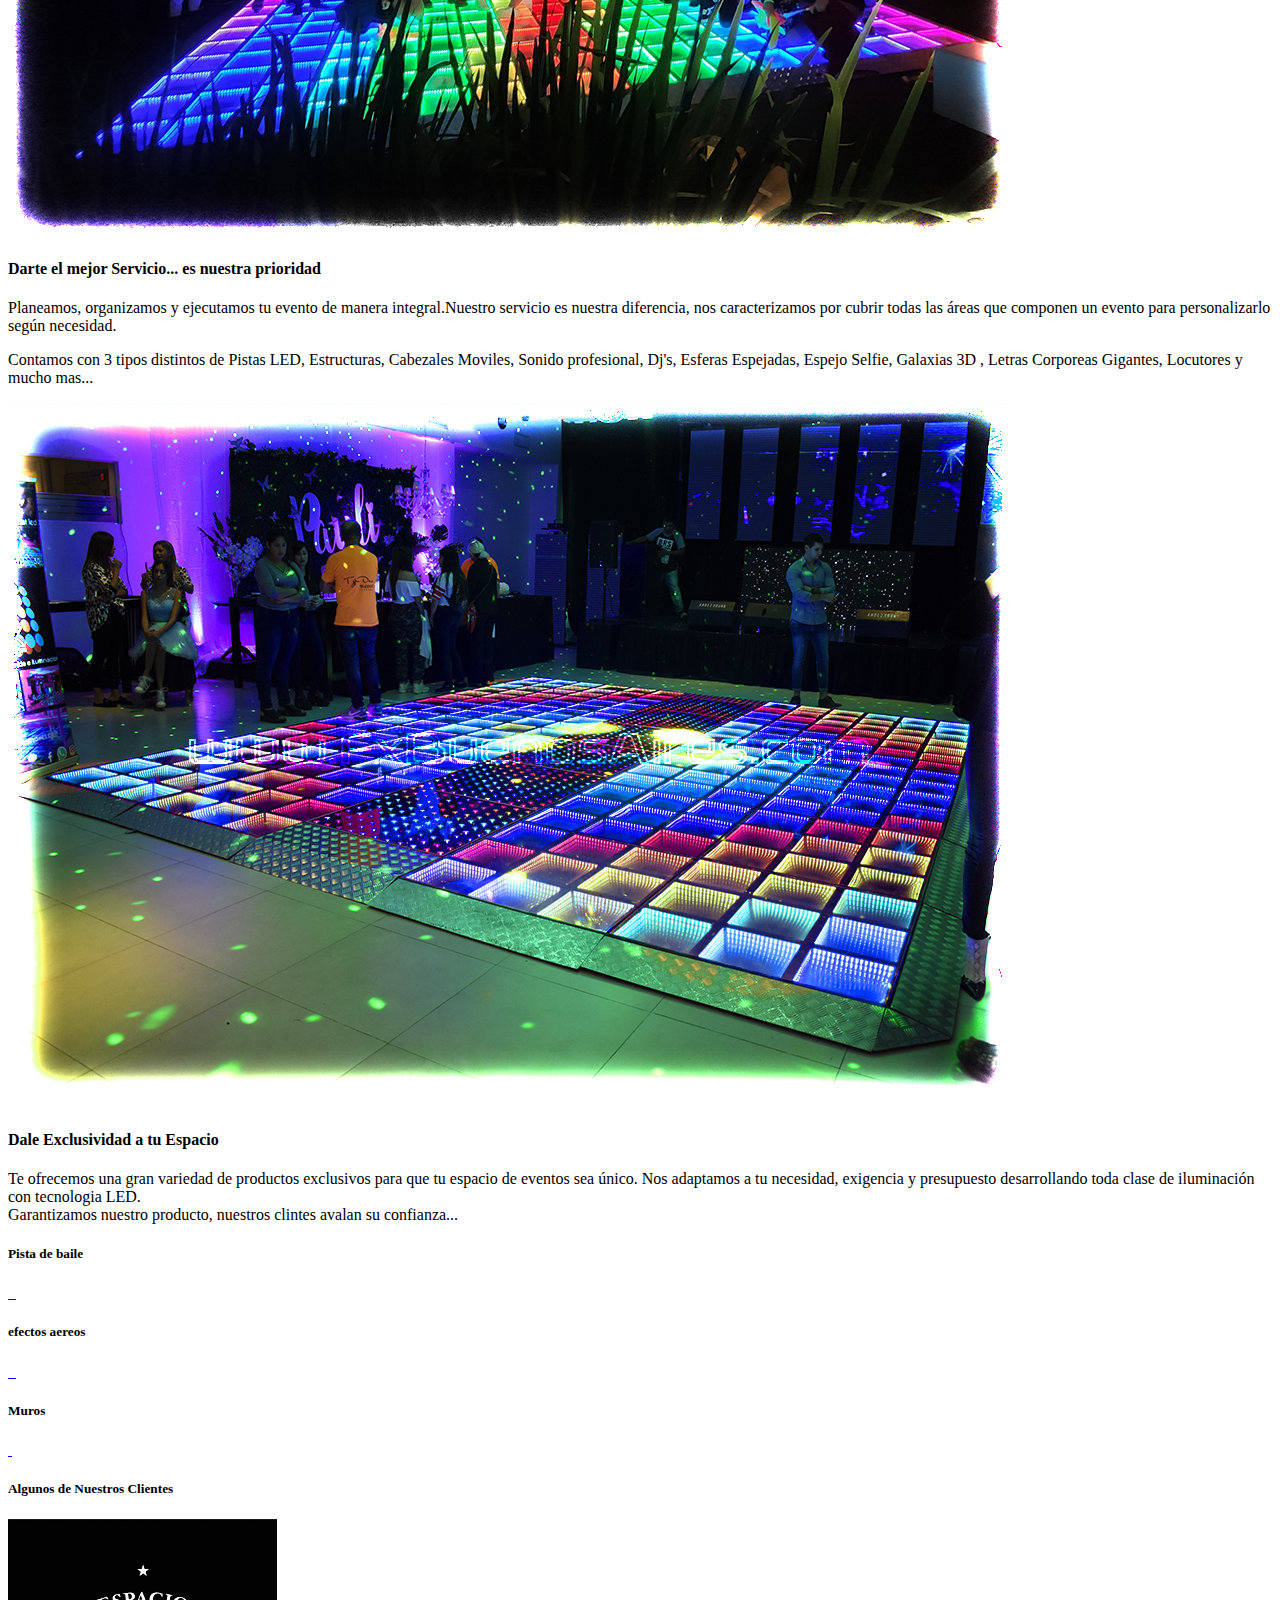
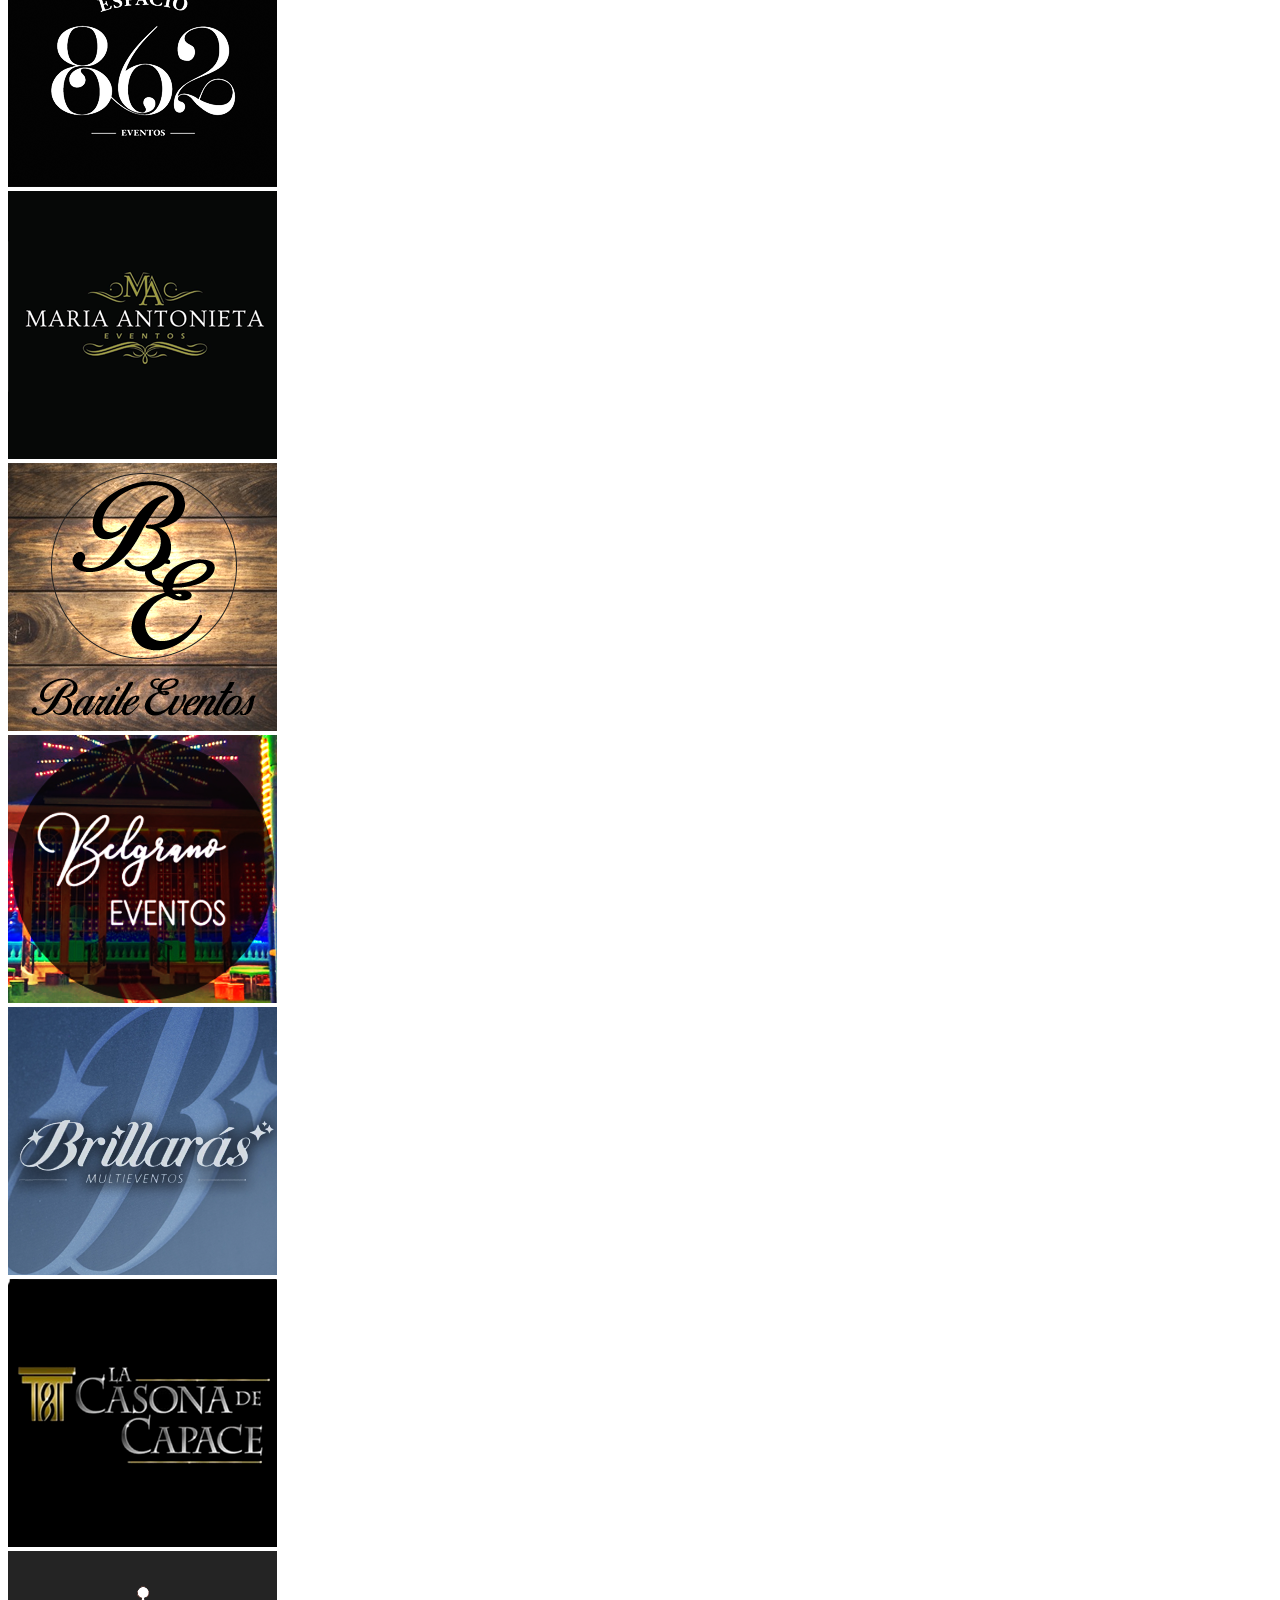
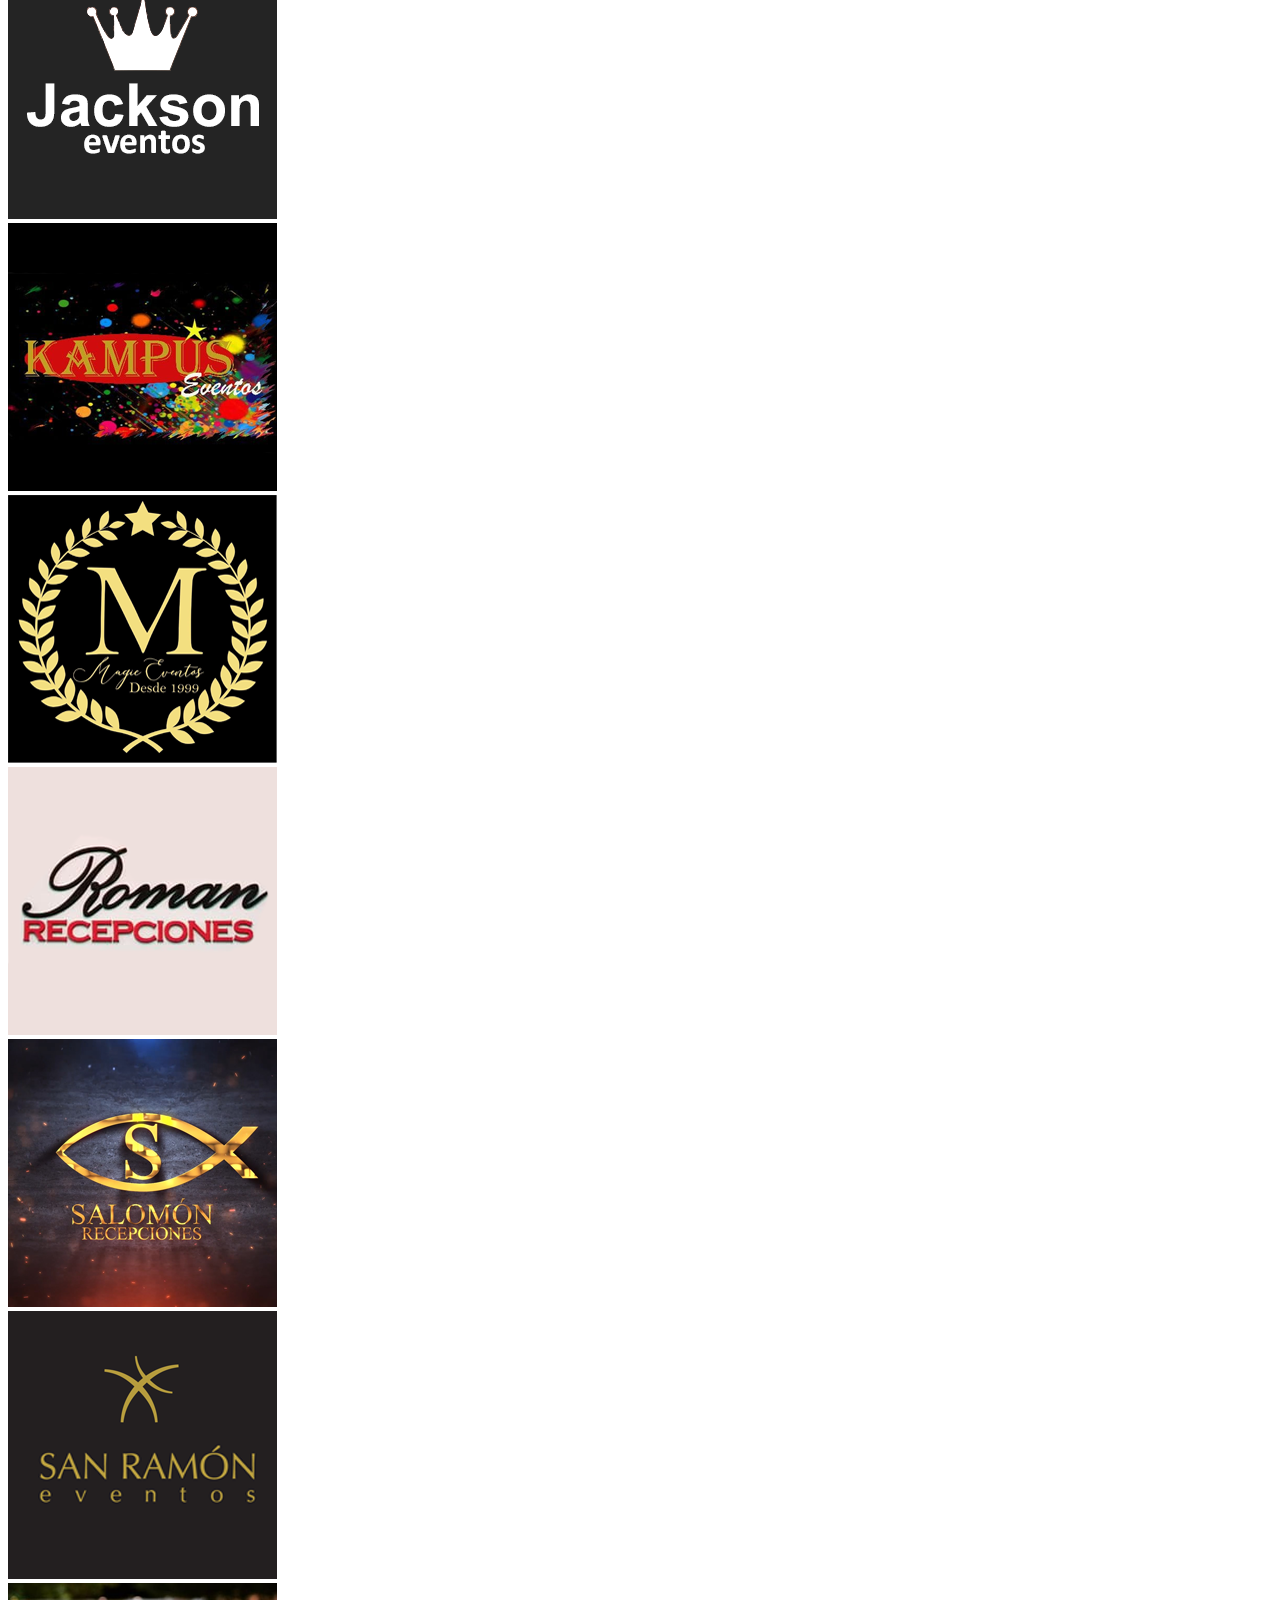
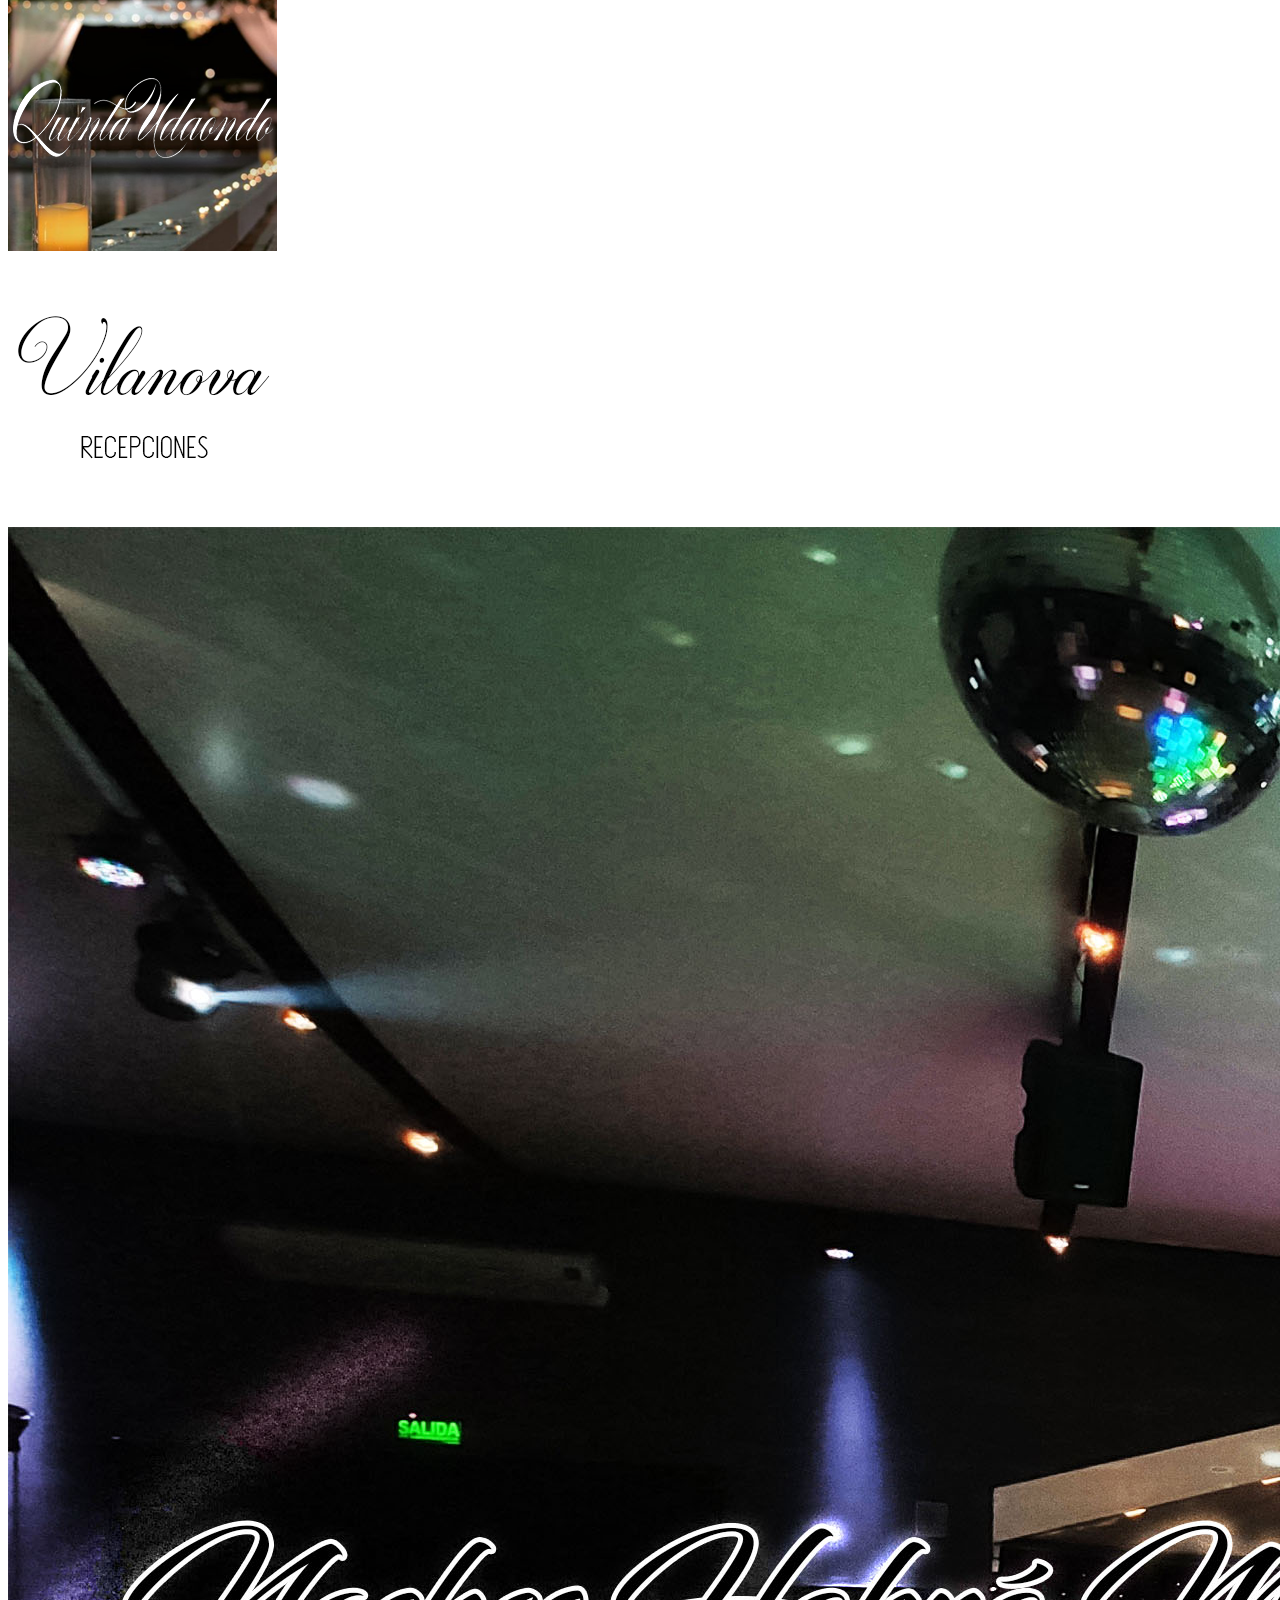
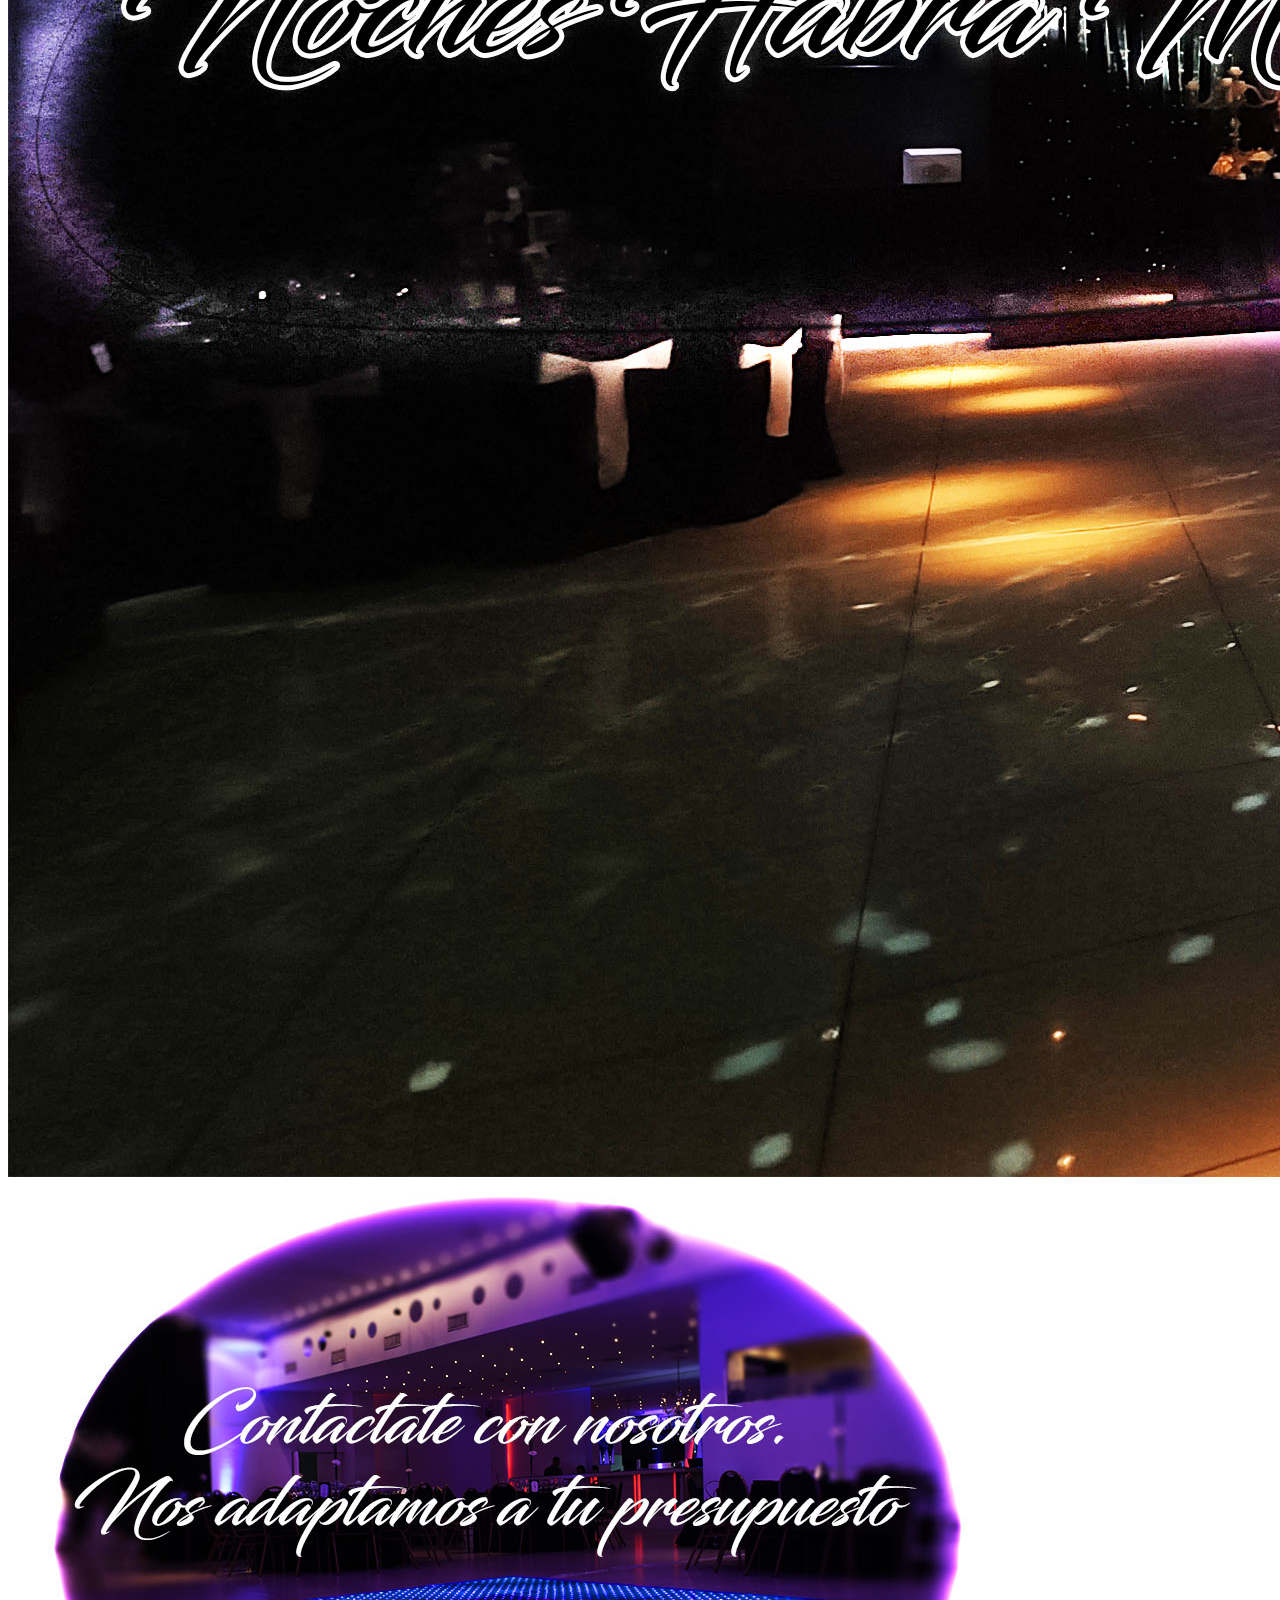
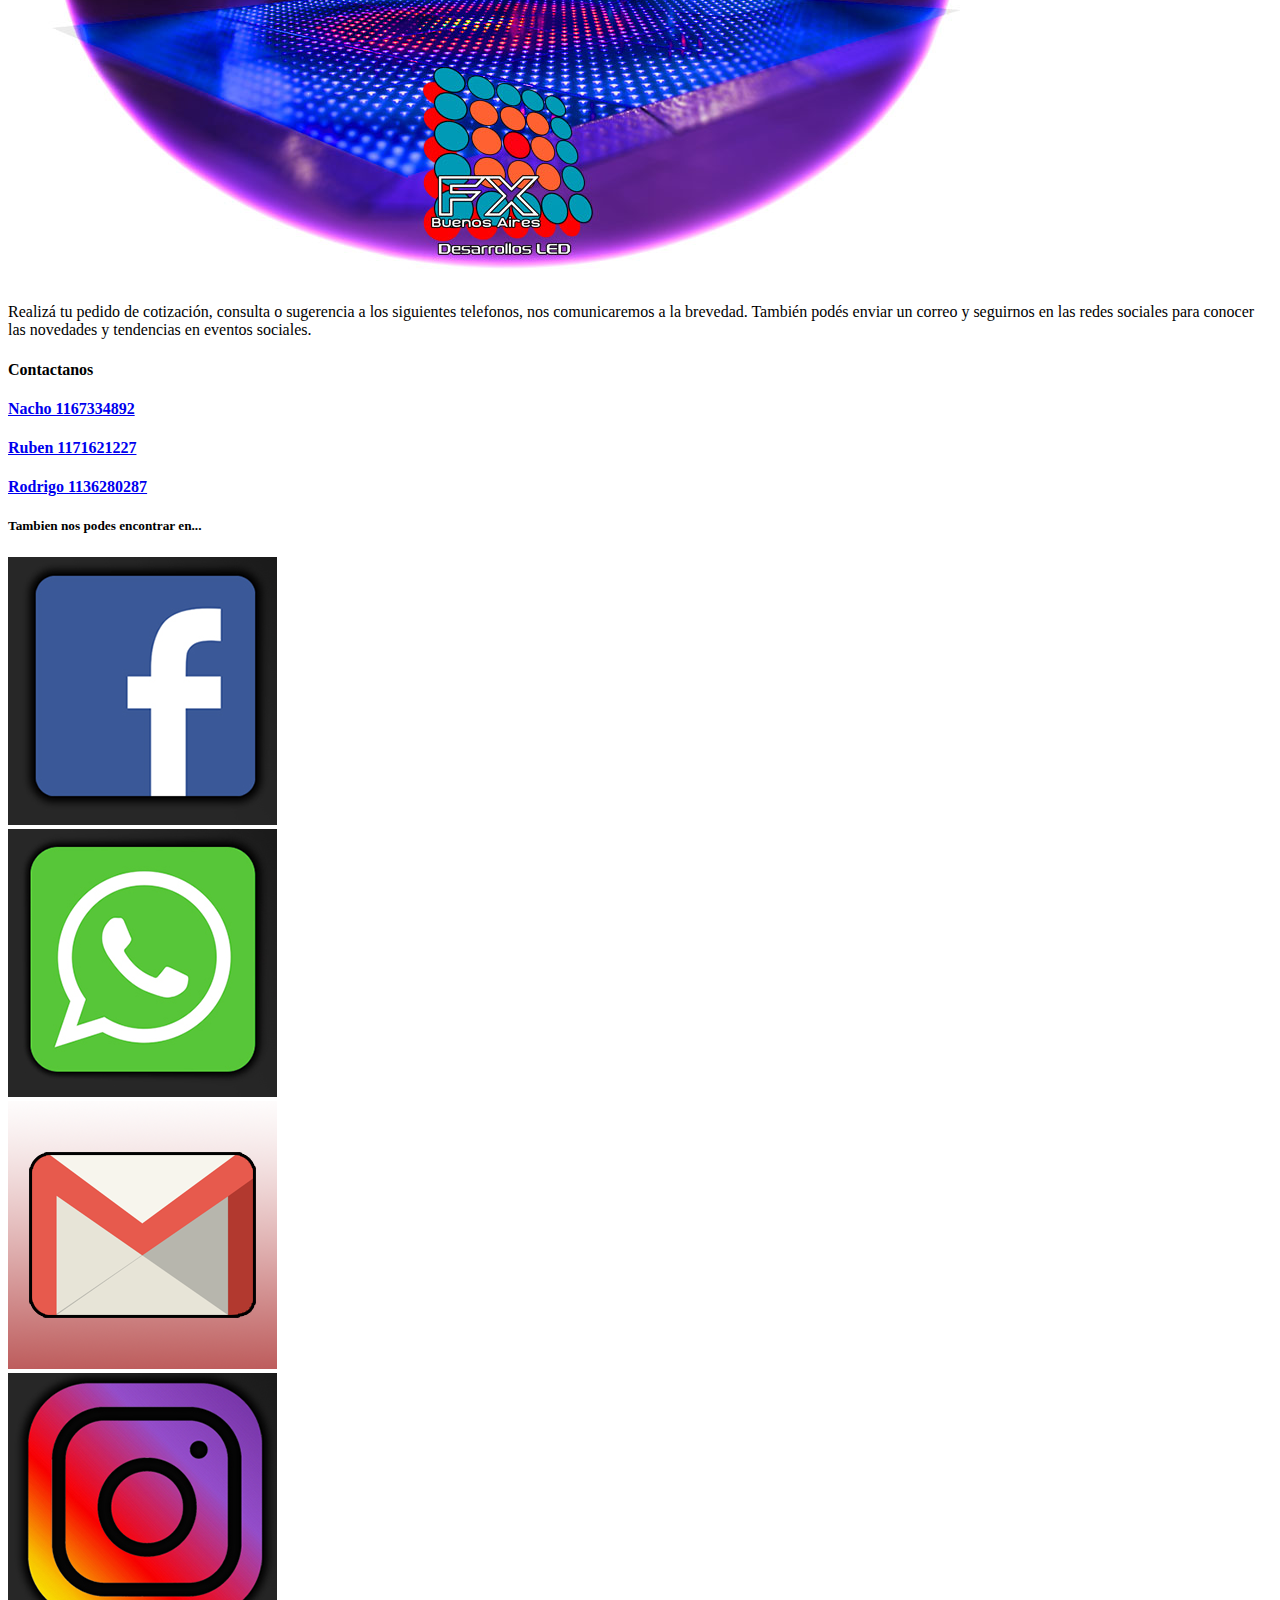
==== commit 507d4c86: "ok1" ====
--- a/index.html
+++ b/index.html
@@ -601,7 +601,7 @@
                   <div class="single-blog-content">
                             <div class="line"></div>
                             <h4>Somos FX Buenos Aires Desarrollos LED</h4>
-                            <p>Una empresa dedicada a que tu evento tenga ese toque diferente que buscas.</p>
+                            <p>Una empresa dedicada a que tu evento tenga ese toque diferente.</p>
               
               <div class="single-blog-area blog-style-2 mb-50 wow fadeInUp" data-wow-delay="0.5s" data-wow-duration="1000ms">
                                         
@@ -645,10 +645,9 @@
                         <div class="single-blog-content">
                         
                             <div class="line"></div>
-                            <h4><a href="#" class="post-headline">Dale distincion a tu espacio</a></h4>
-                            <p>Transformamos, equipamos y potenciamos todo tipo de espacios, 
-                            Salones de Eventos, Multiespacios, Comercios y Gimnacios utilizando 
-                            lo mas avanzado en ingenieria e iluminacion LED. </p>
+                            <h4><a href="#" class="post-headline">Dale distinción a tu espacio</a></h4>
+                            <p>Transformamos, equipamos y potenciamos Salones de Eventos, Multiespacios, Comercios y Gimnasios utilizando 
+                            lo mas avanzado en ingenieria e iluminación LED. </p>
                             
                             
               <div class="single-blog-area blog-style-2 mb-50 wow fadeInUp" data-wow-delay="0.5s" data-wow-duration="1000ms">
@@ -715,13 +714,13 @@
                                 <div class="single-blog-content">
                                     <div class="line"></div>
                                     <h4 class="post-headline">Darte el mejor Servicio... es nuestra prioridad</h4>
-                                  <p>Planeamos, organizamos y ejecutamos tu evento de manera integral. Nuestro servicio es nuestra diferencia, nos caracterizamos por resolver todas las áreas que componen un evento para personalizarlo según necesidad.</p>
-                                    
-                                    
-                                    
-                                    
-                                    
-                                    <p>Contamos con 3 tipos distintos de Pistas LED, Estructuras, Cabezales Moviles, Sonido profesional apto para 1000 personas, Dj Profesionales, Esferas Espejadas, Espejo Selfie, Galaxias 3D , Letras Corporeas Gigantes, Locutores y mucho mas...</p>
+                                  <p>Planeamos, organizamos y ejecutamos tu evento de manera integral.Nuestro servicio es nuestra diferencia, nos caracterizamos por cubrir todas las áreas que componen un evento para personalizarlo según necesidad.</p>
+                                    
+                                    
+                                    
+                                    
+                                    
+                                    <p>Contamos con 3 tipos distintos de Pistas LED, Estructuras, Cabezales Moviles, Sonido profesional, Dj's, Esferas Espejadas, Espejo Selfie, Galaxias 3D , Letras Corporeas Gigantes, Locutores y mucho mas...</p>
                                     
                                 </div>
                             </div>
@@ -740,7 +739,8 @@
                                 <div class="single-blog-content">
                                     <div class="line"></div>
                                     <h4 class="post-headline"> Dale Exclusividad a tu Espacio</h4>
-                                    <p>Te Ofrecemos Una gran variedad de productos Exclusivos para que tu espacio de eventos sea Unico. Nos adaptamos a tu necesidad, exigencia y presupuesto desarrollando toda clase de iluminacion vasada en tecnologia LED.<br/> Garantizamos nuestro producto, nuestros Clintes Avalan su Confianza... </p>
+                                    <p>Te ofrecemos una gran variedad de productos exclusivos para que tu espacio de eventos sea único. Nos adaptamos a tu necesidad, exigencia y presupuesto desarrollando toda clase de iluminación con tecnologia LED.<br/> 
+                                    Garantizamos nuestro producto, nuestros clintes avalan su confianza... </p>
                                      
                                      
                                      
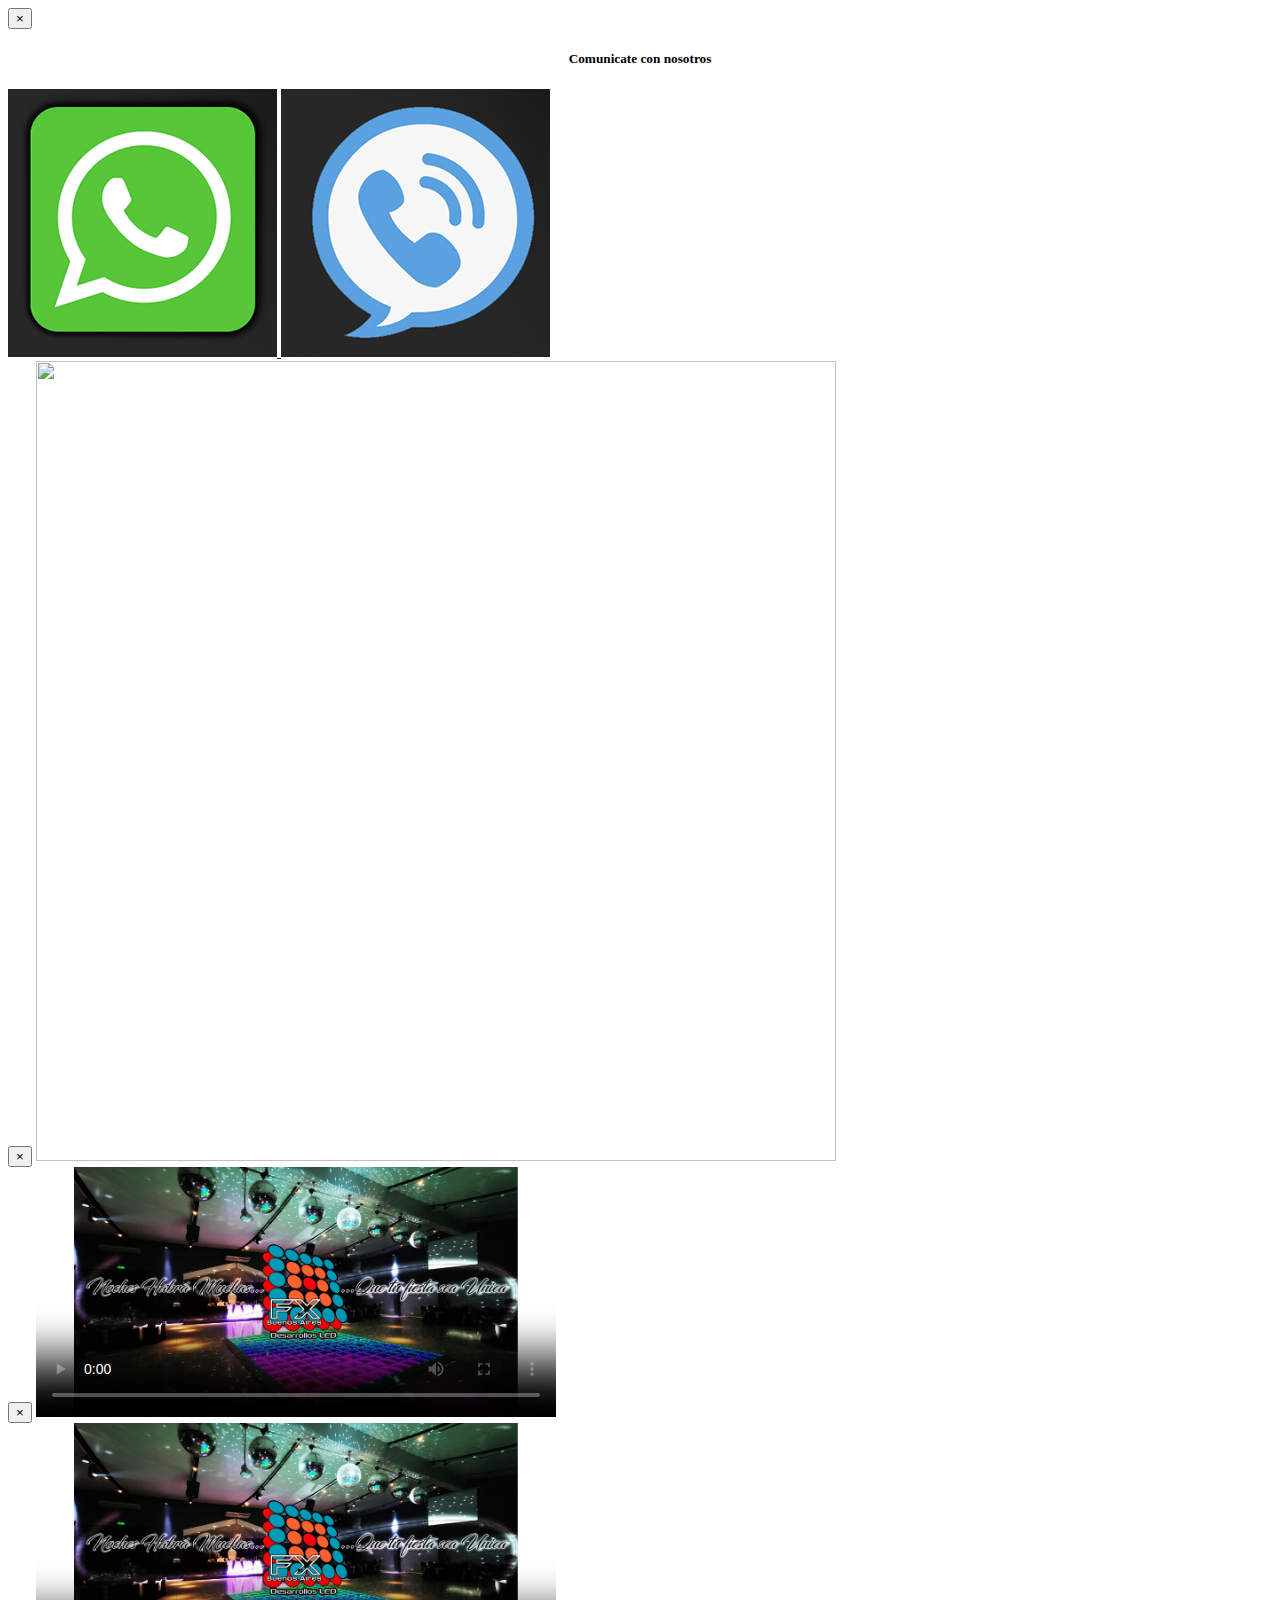
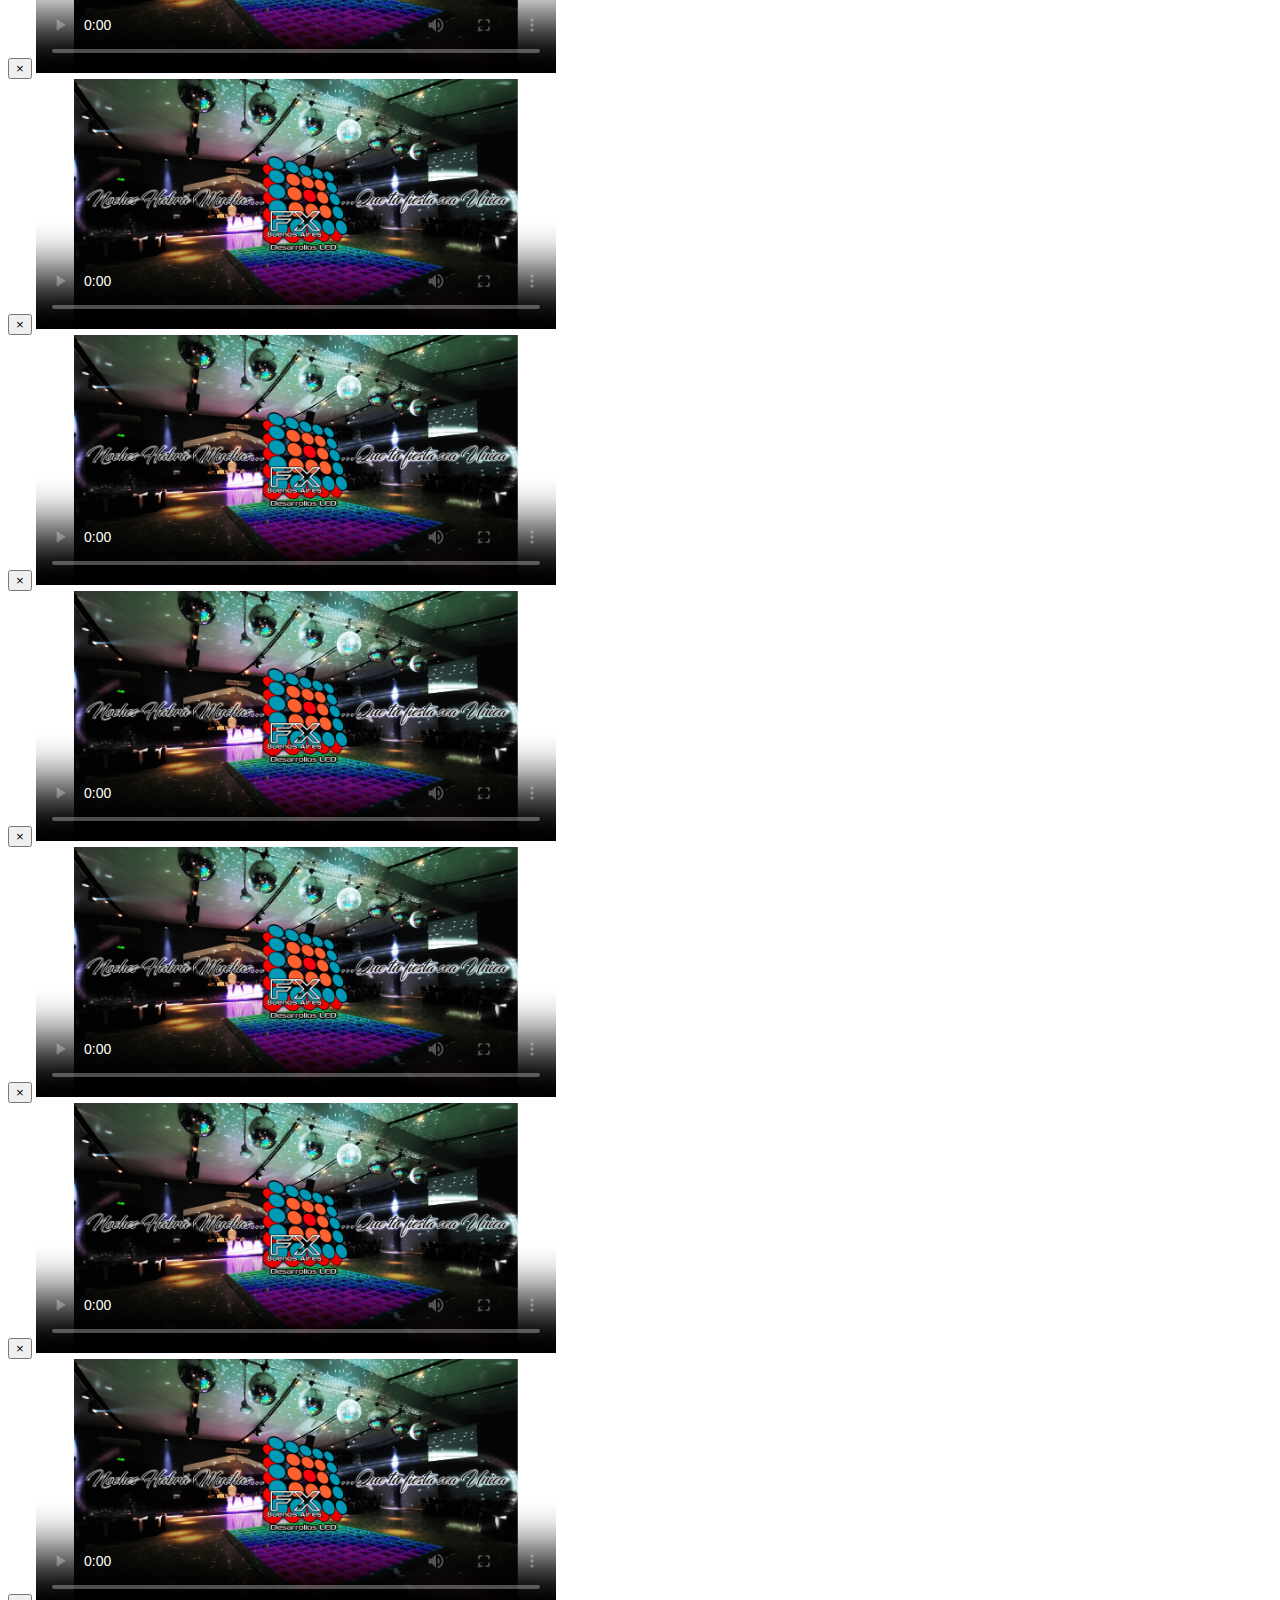
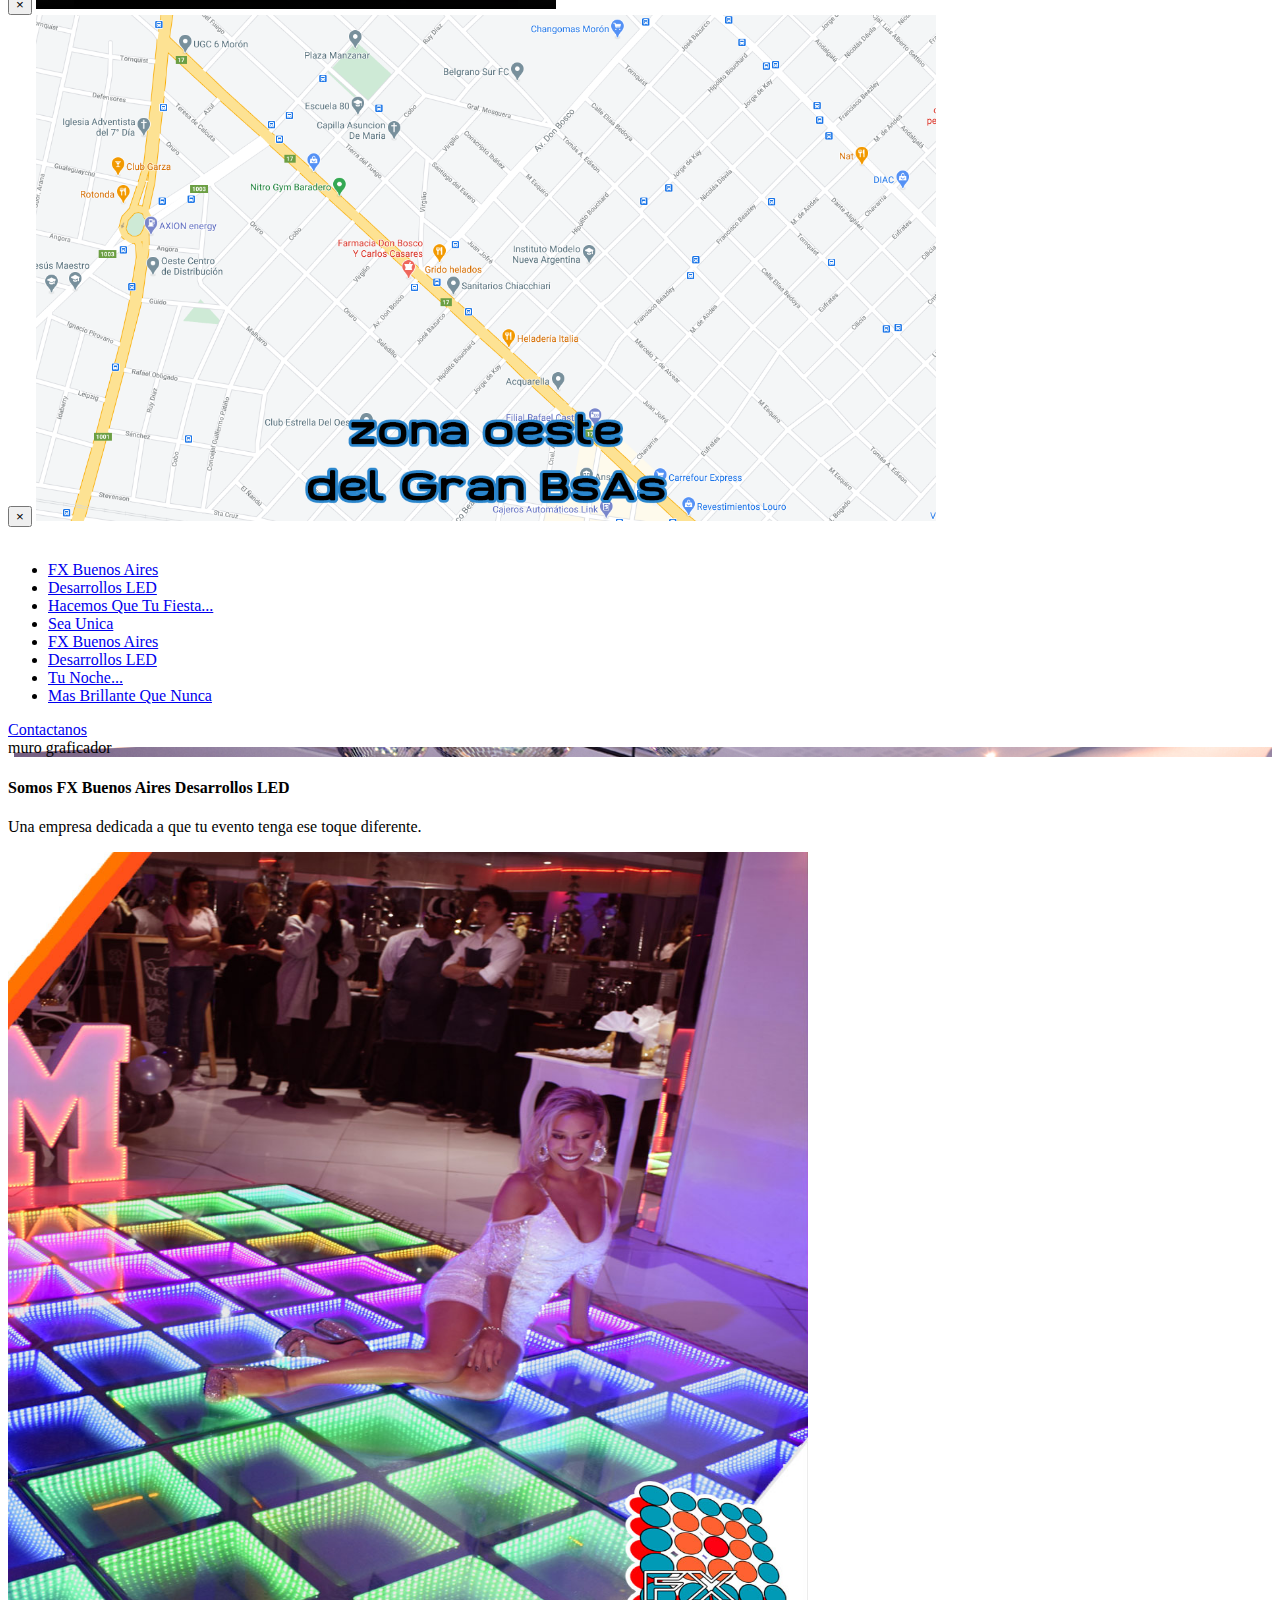
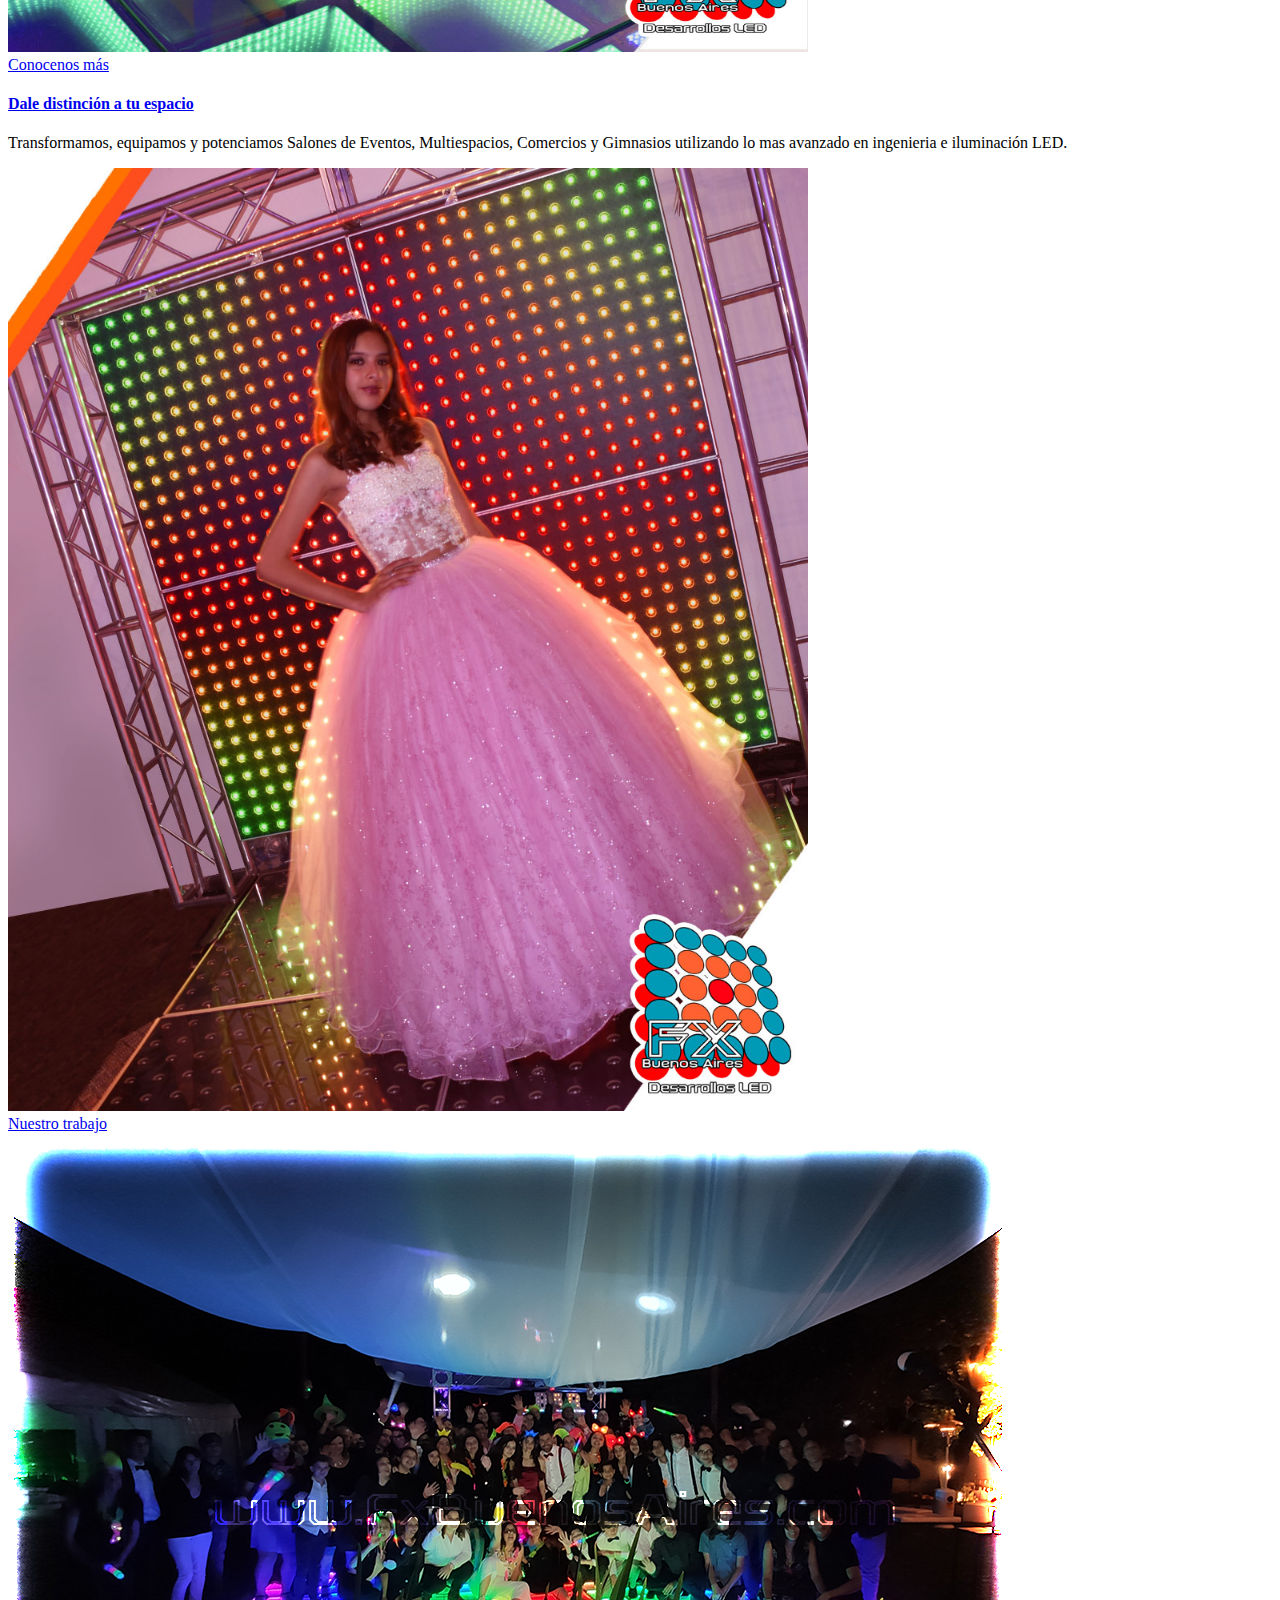
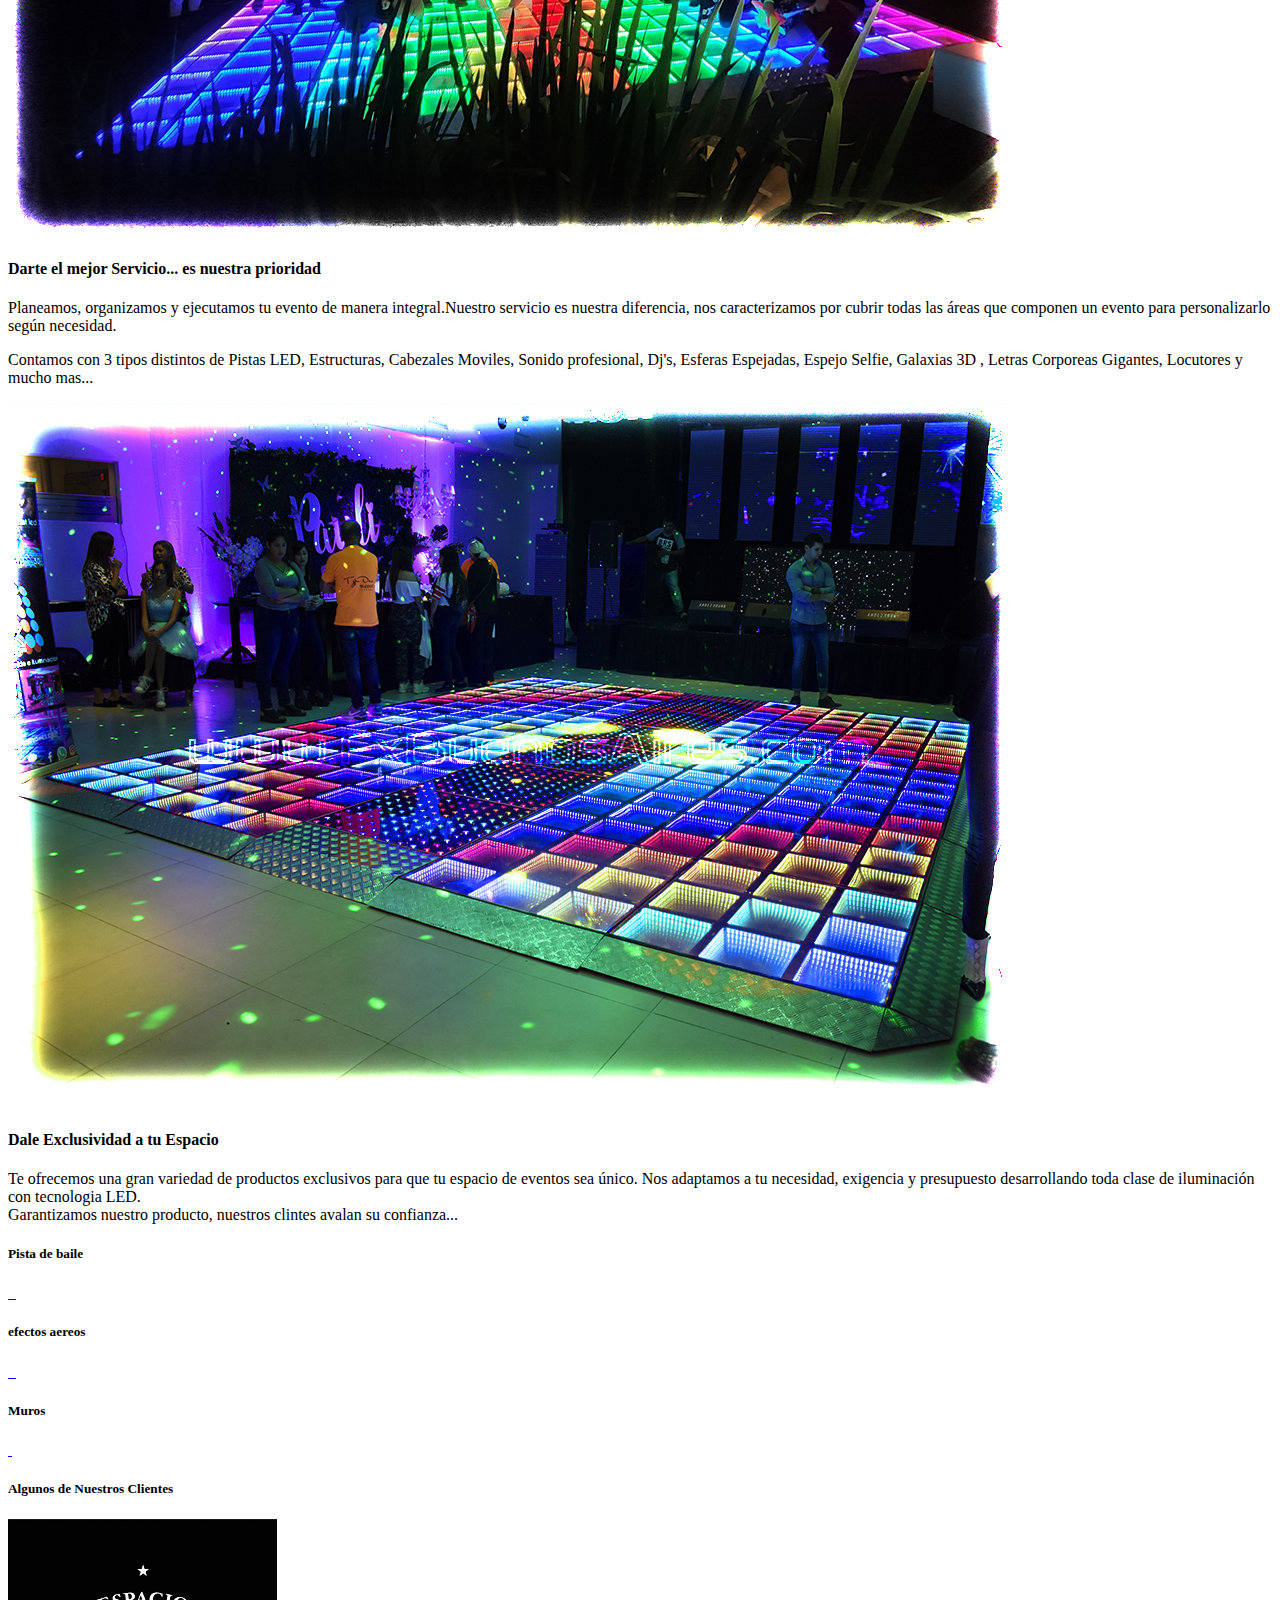
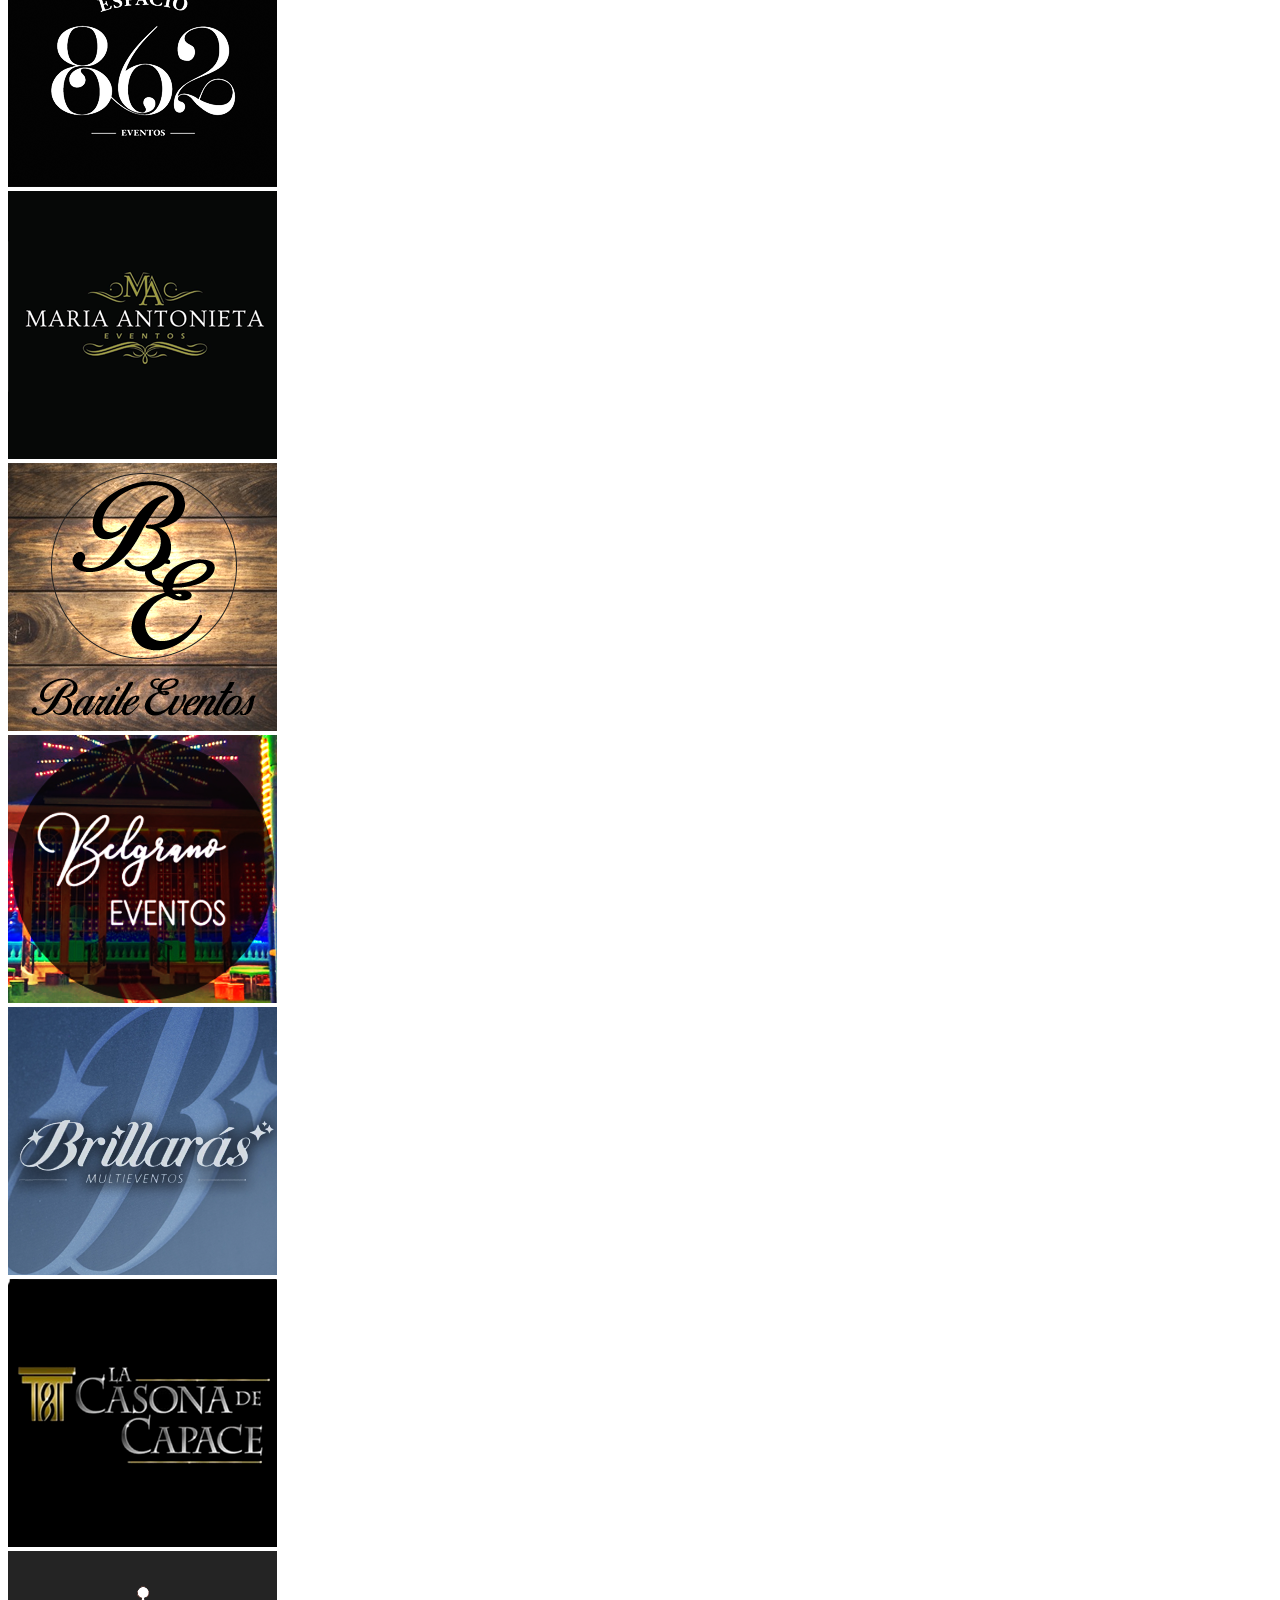
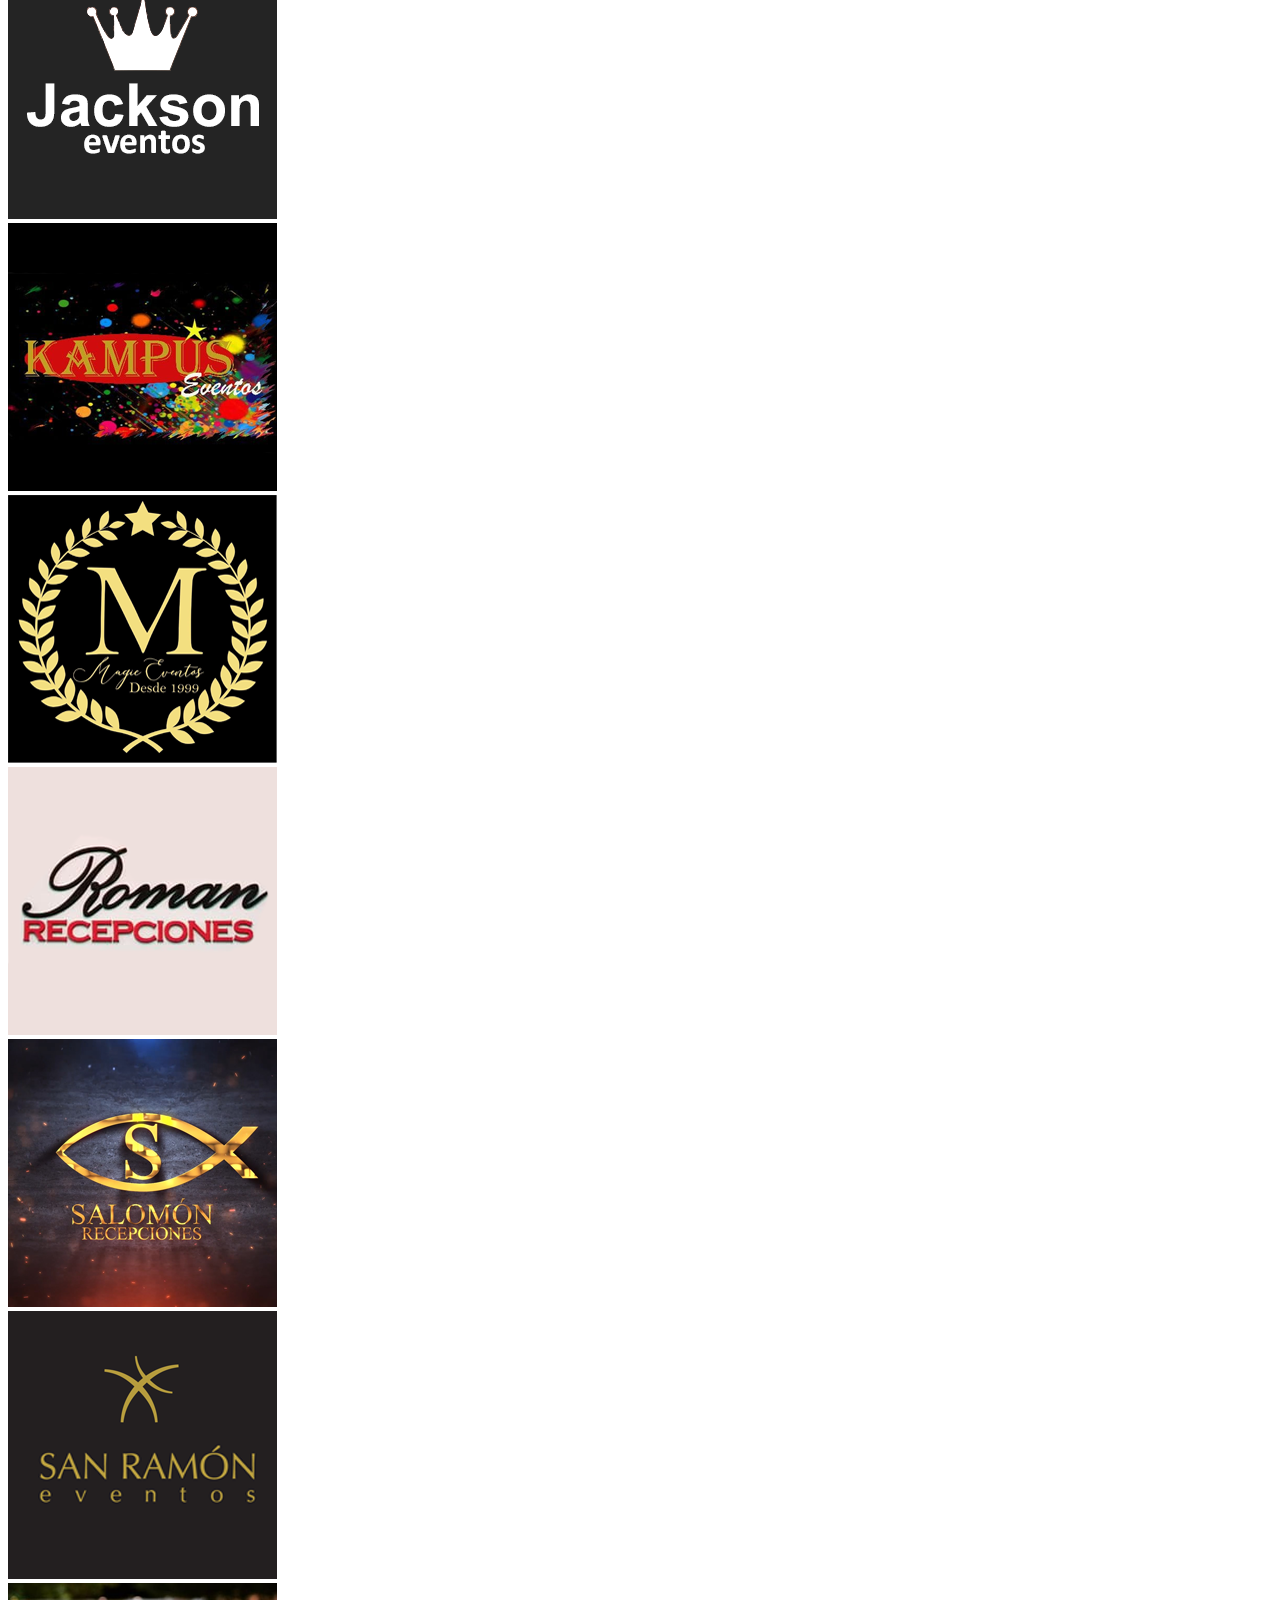
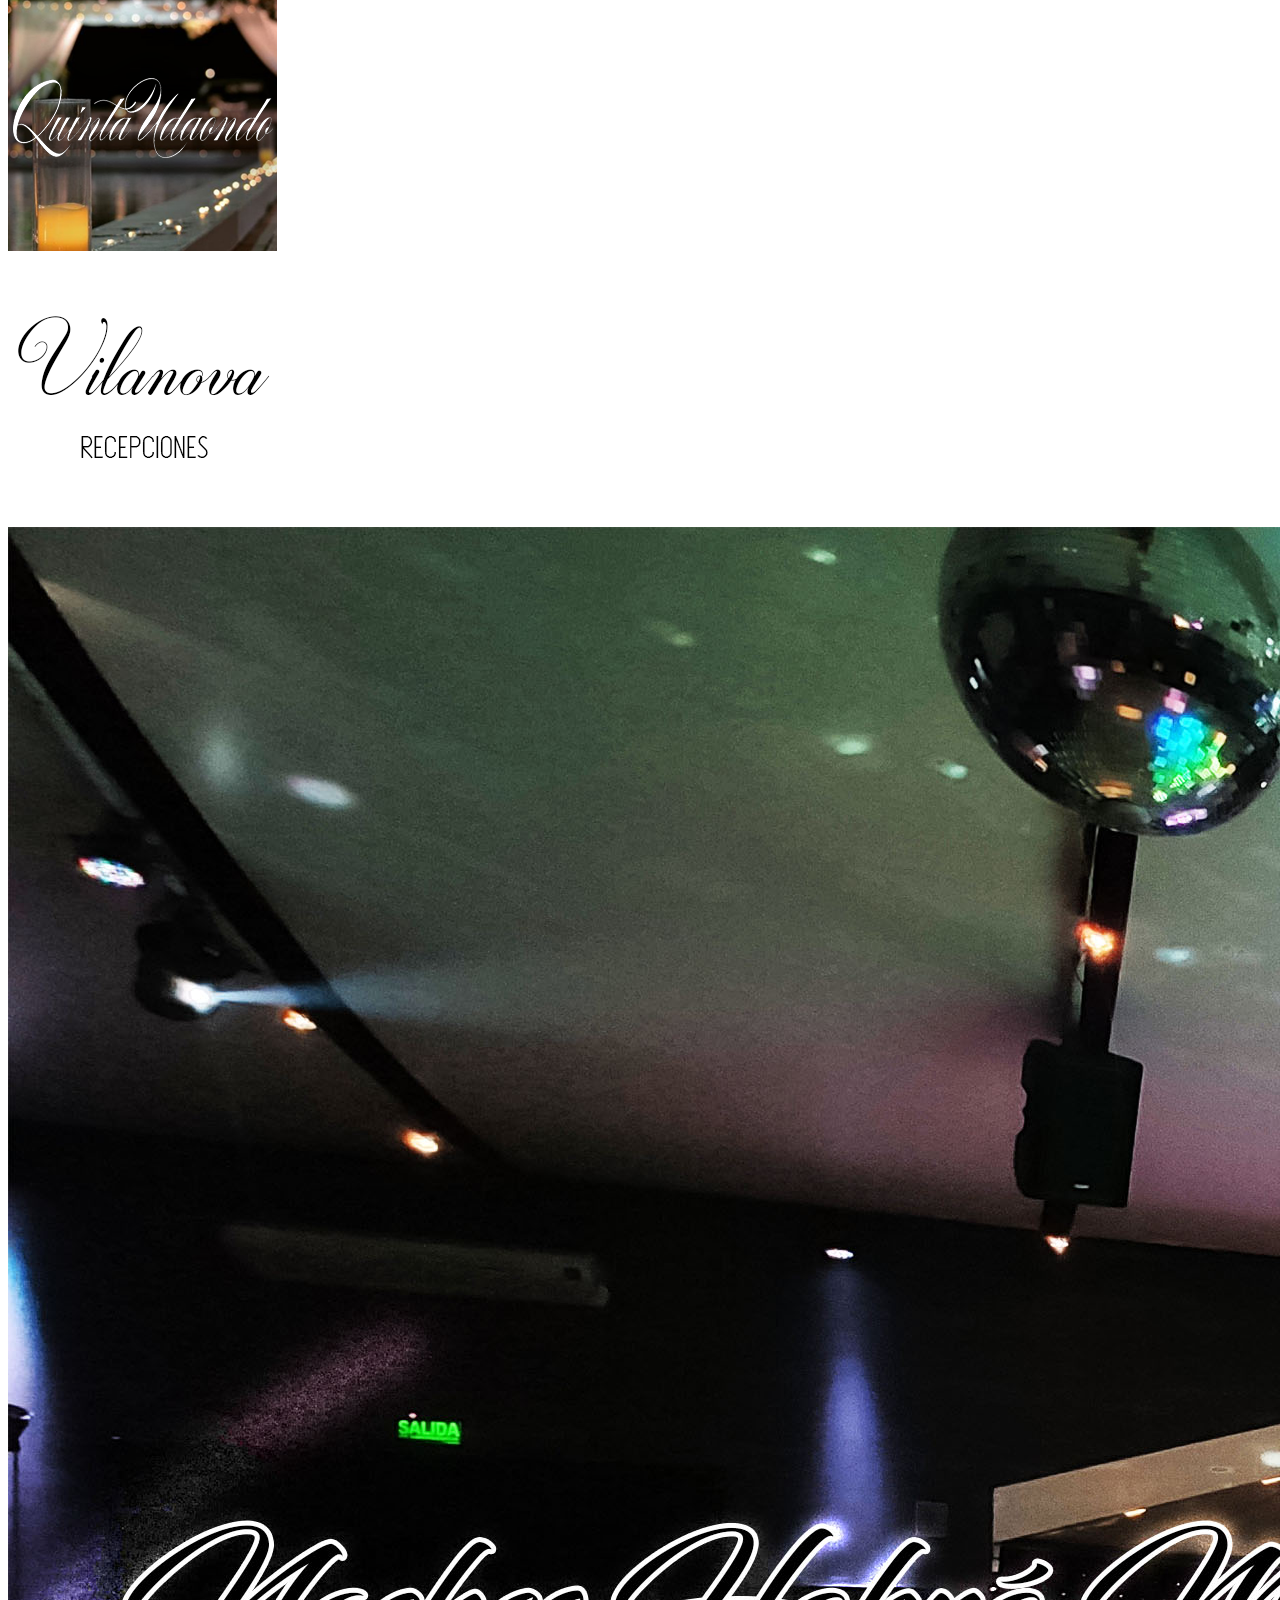
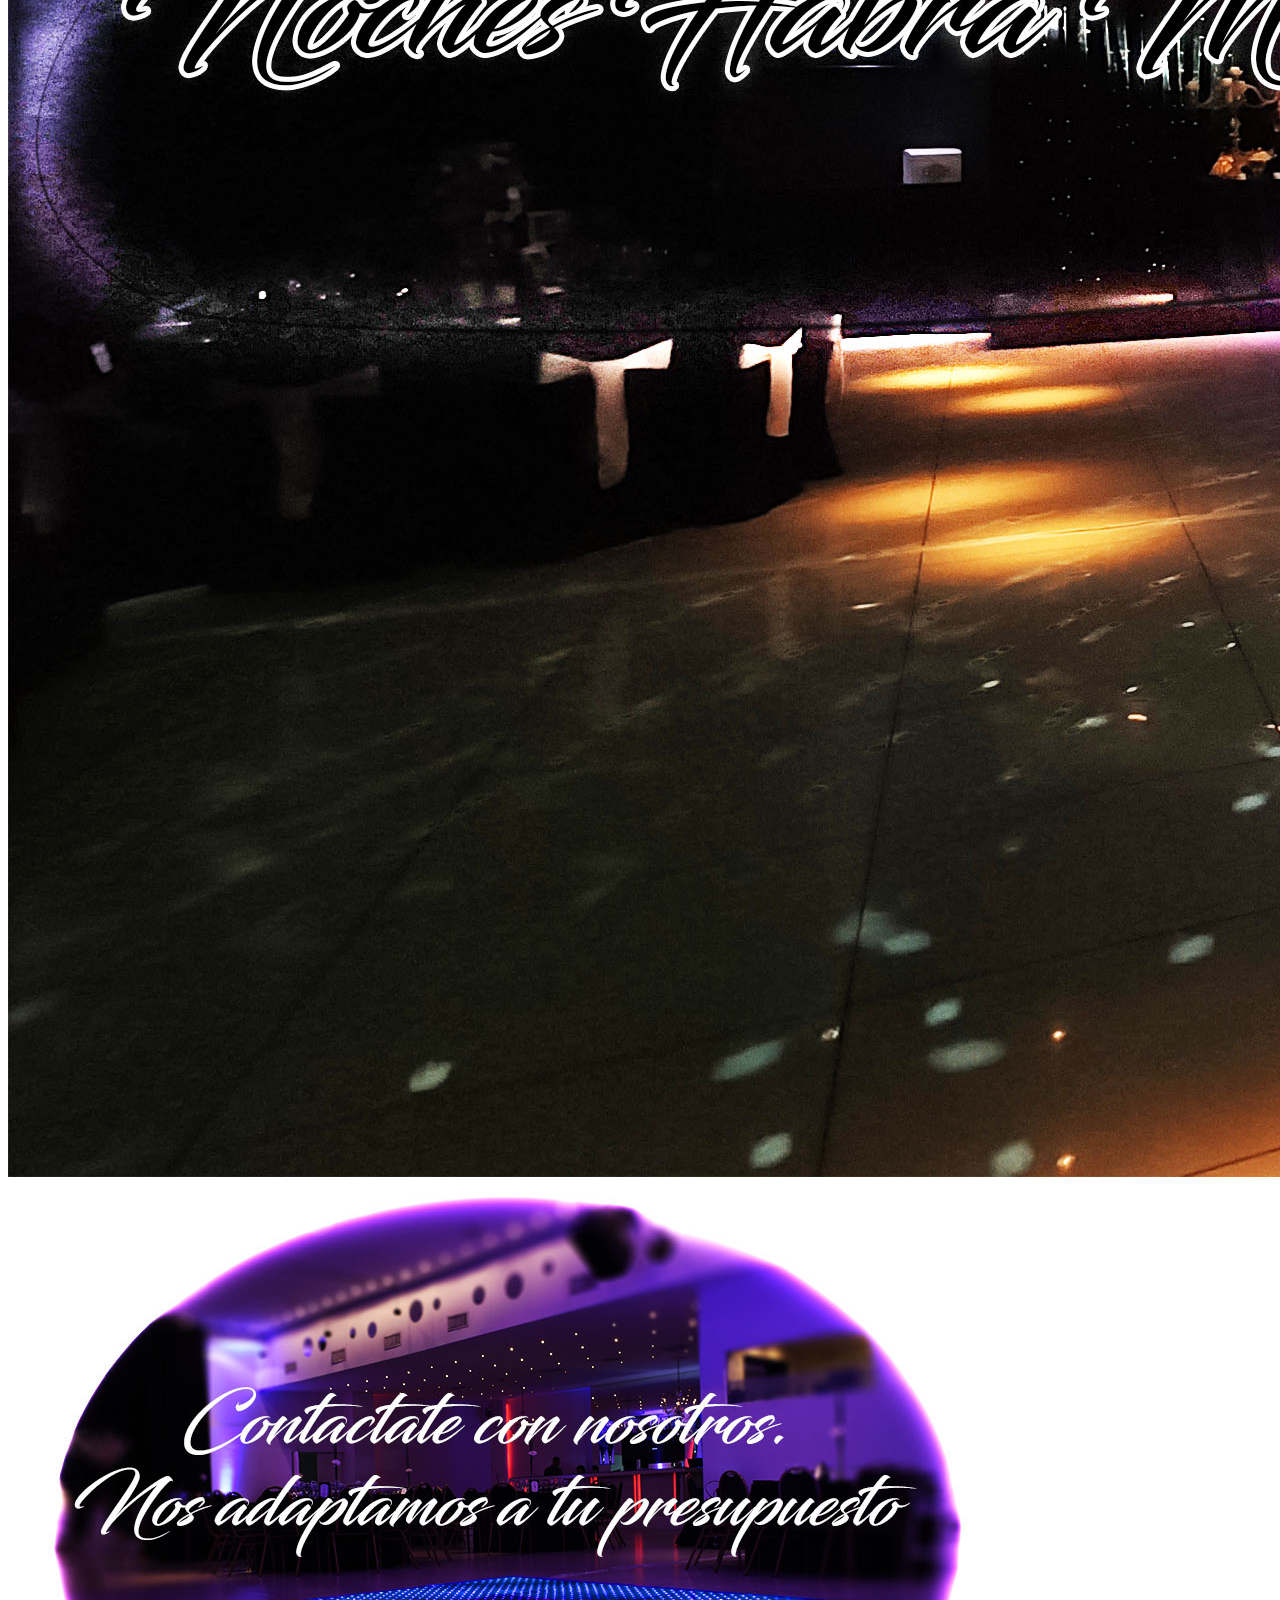
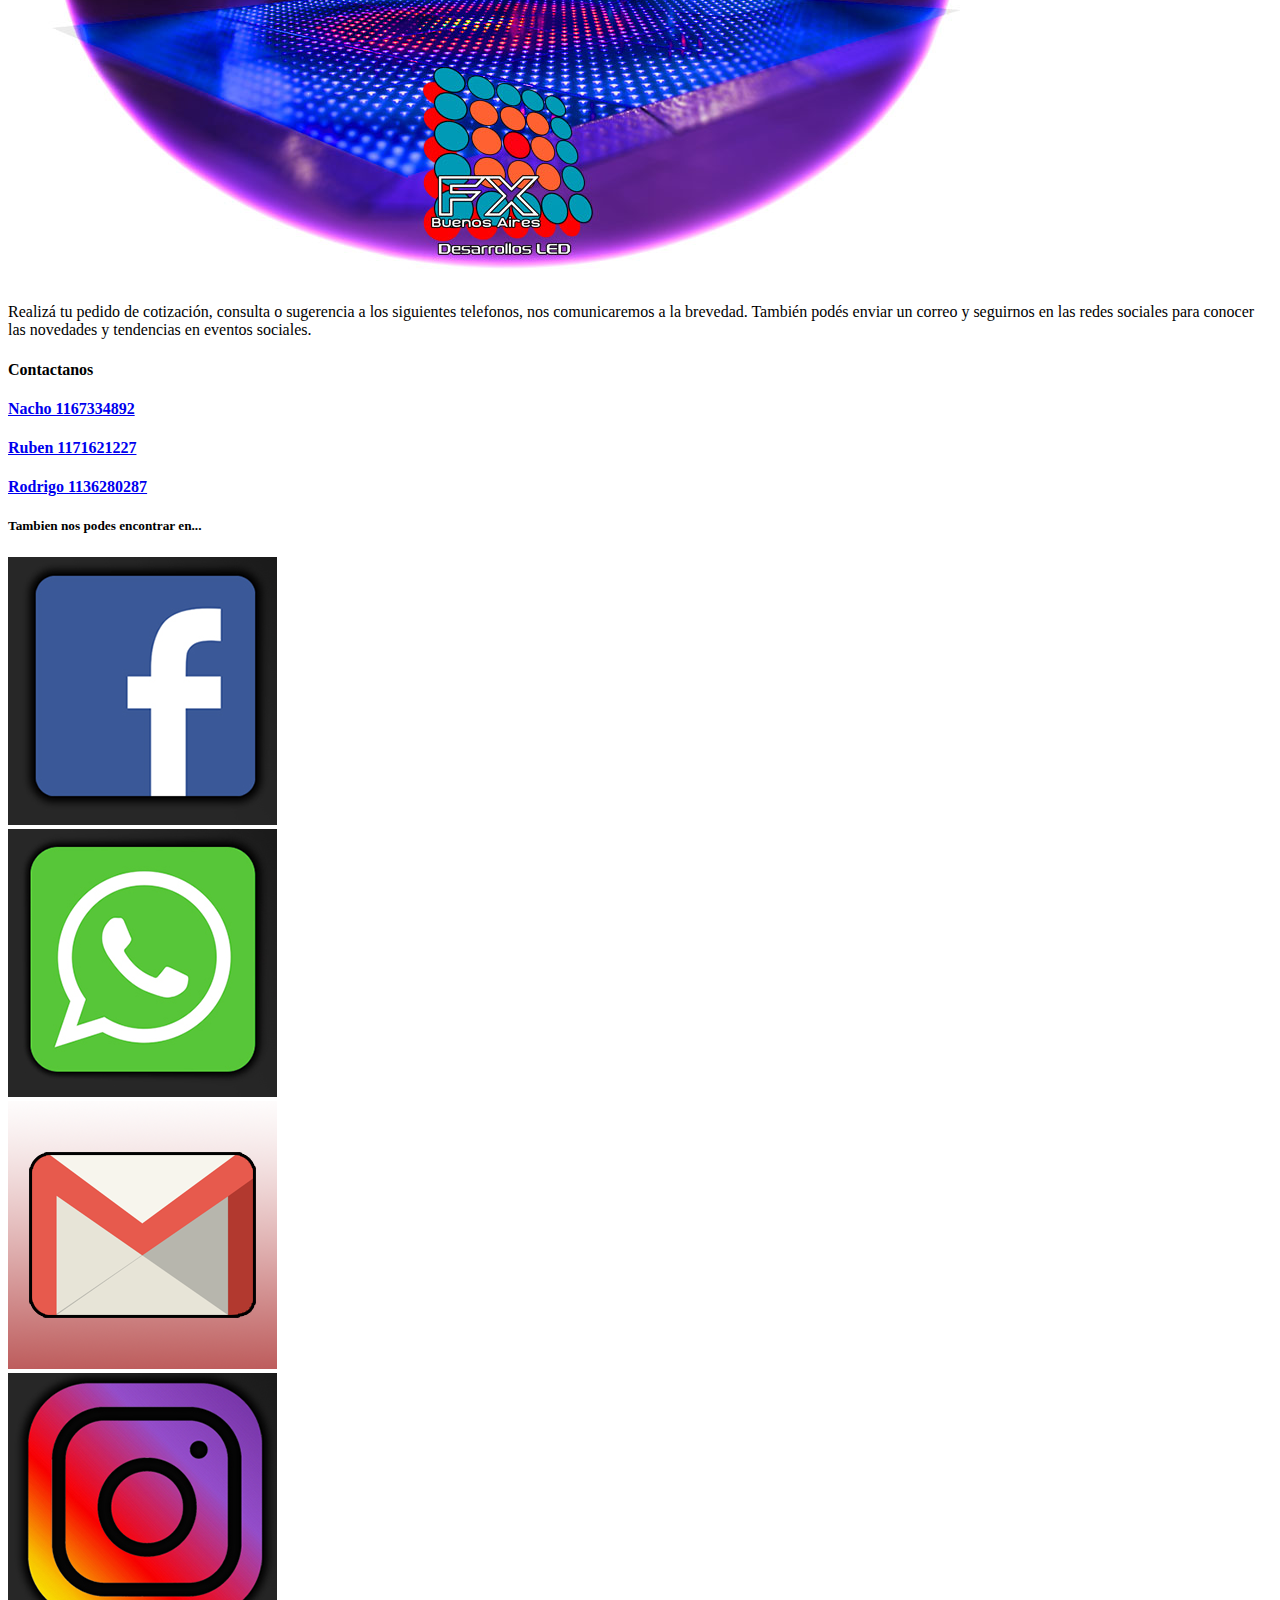
==== commit 70aeb27a: "Add files via upload" ====
--- a/index.html
+++ b/index.html
@@ -21,11 +21,11 @@
 
 <body>
     <!-- Preloader -->
-    <div id="preloader">
+    <!--<div id="preloader">
         <div class="preload-content">
             <div id="original-load"></div>
         </div>
-    </div>
+    </div>-->
 
     <!-- Subscribe Modal -->
     <div class="subscribe-newsletter-area">
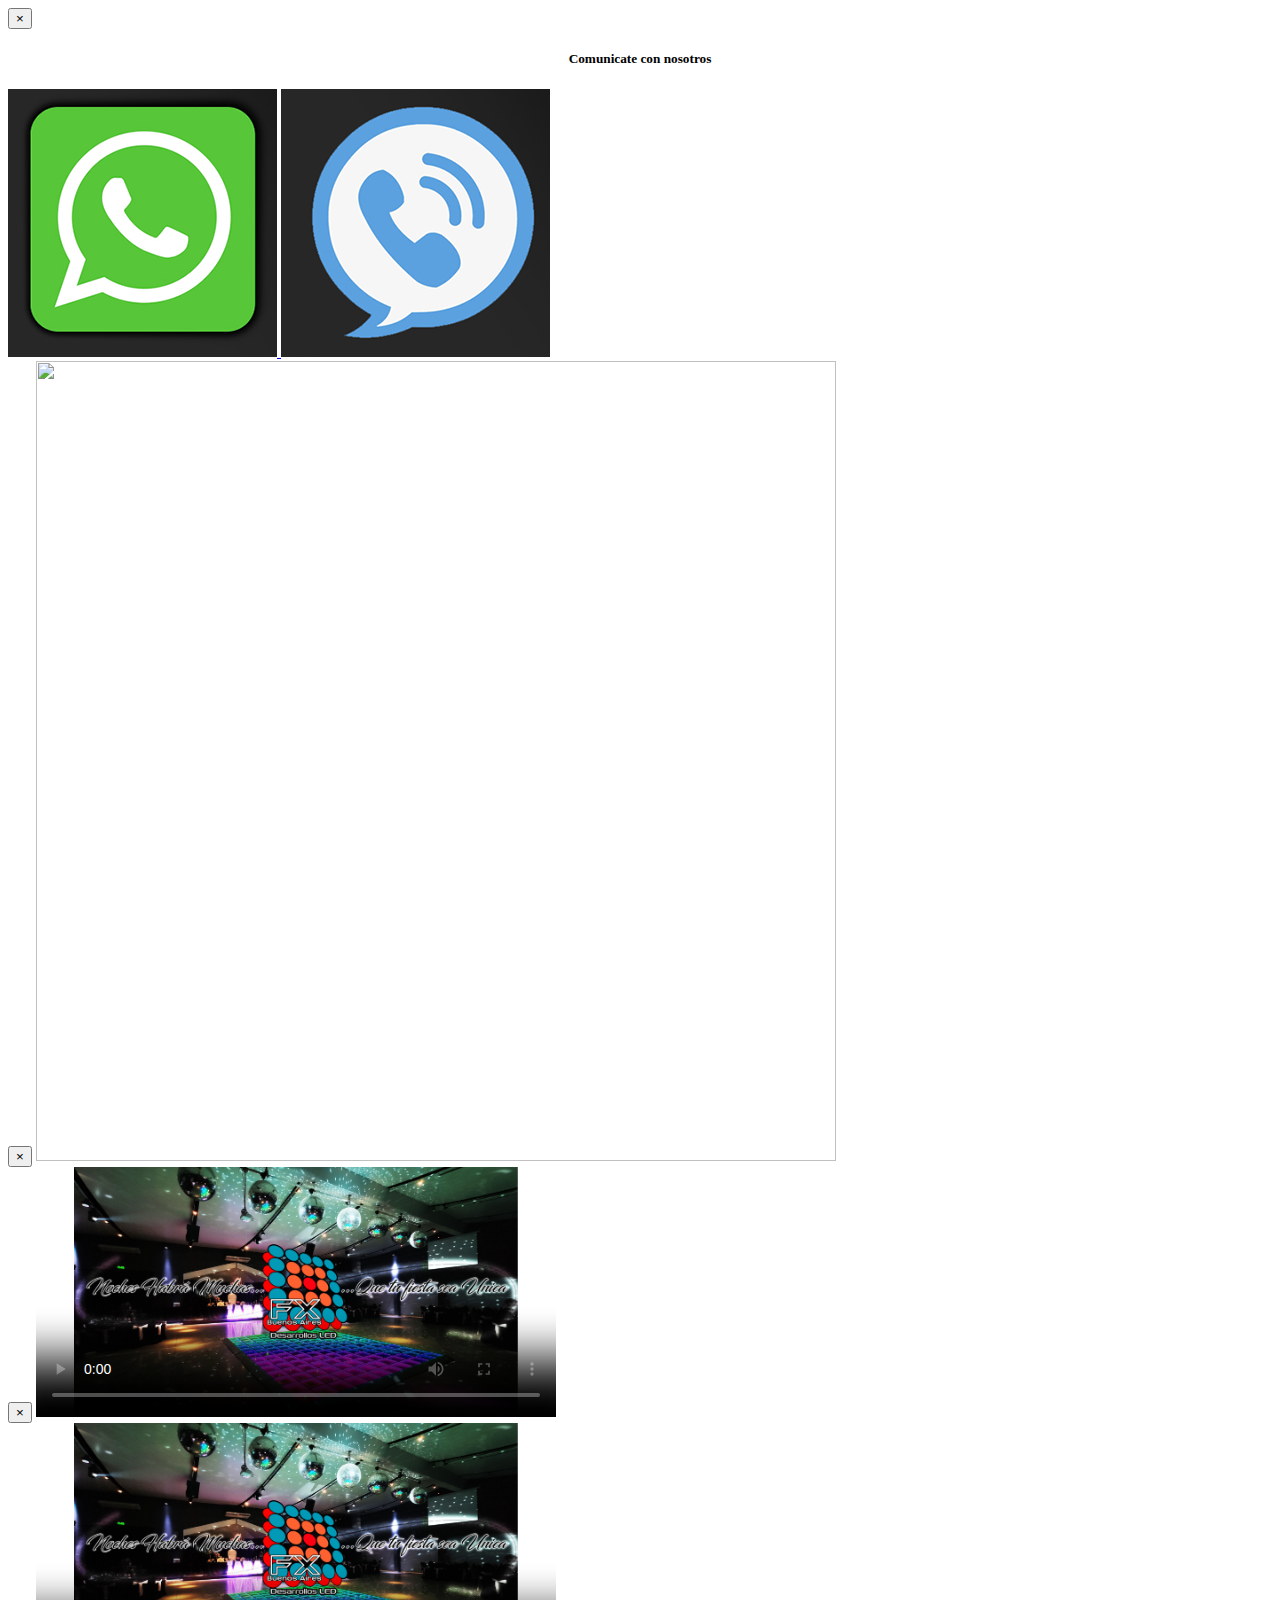
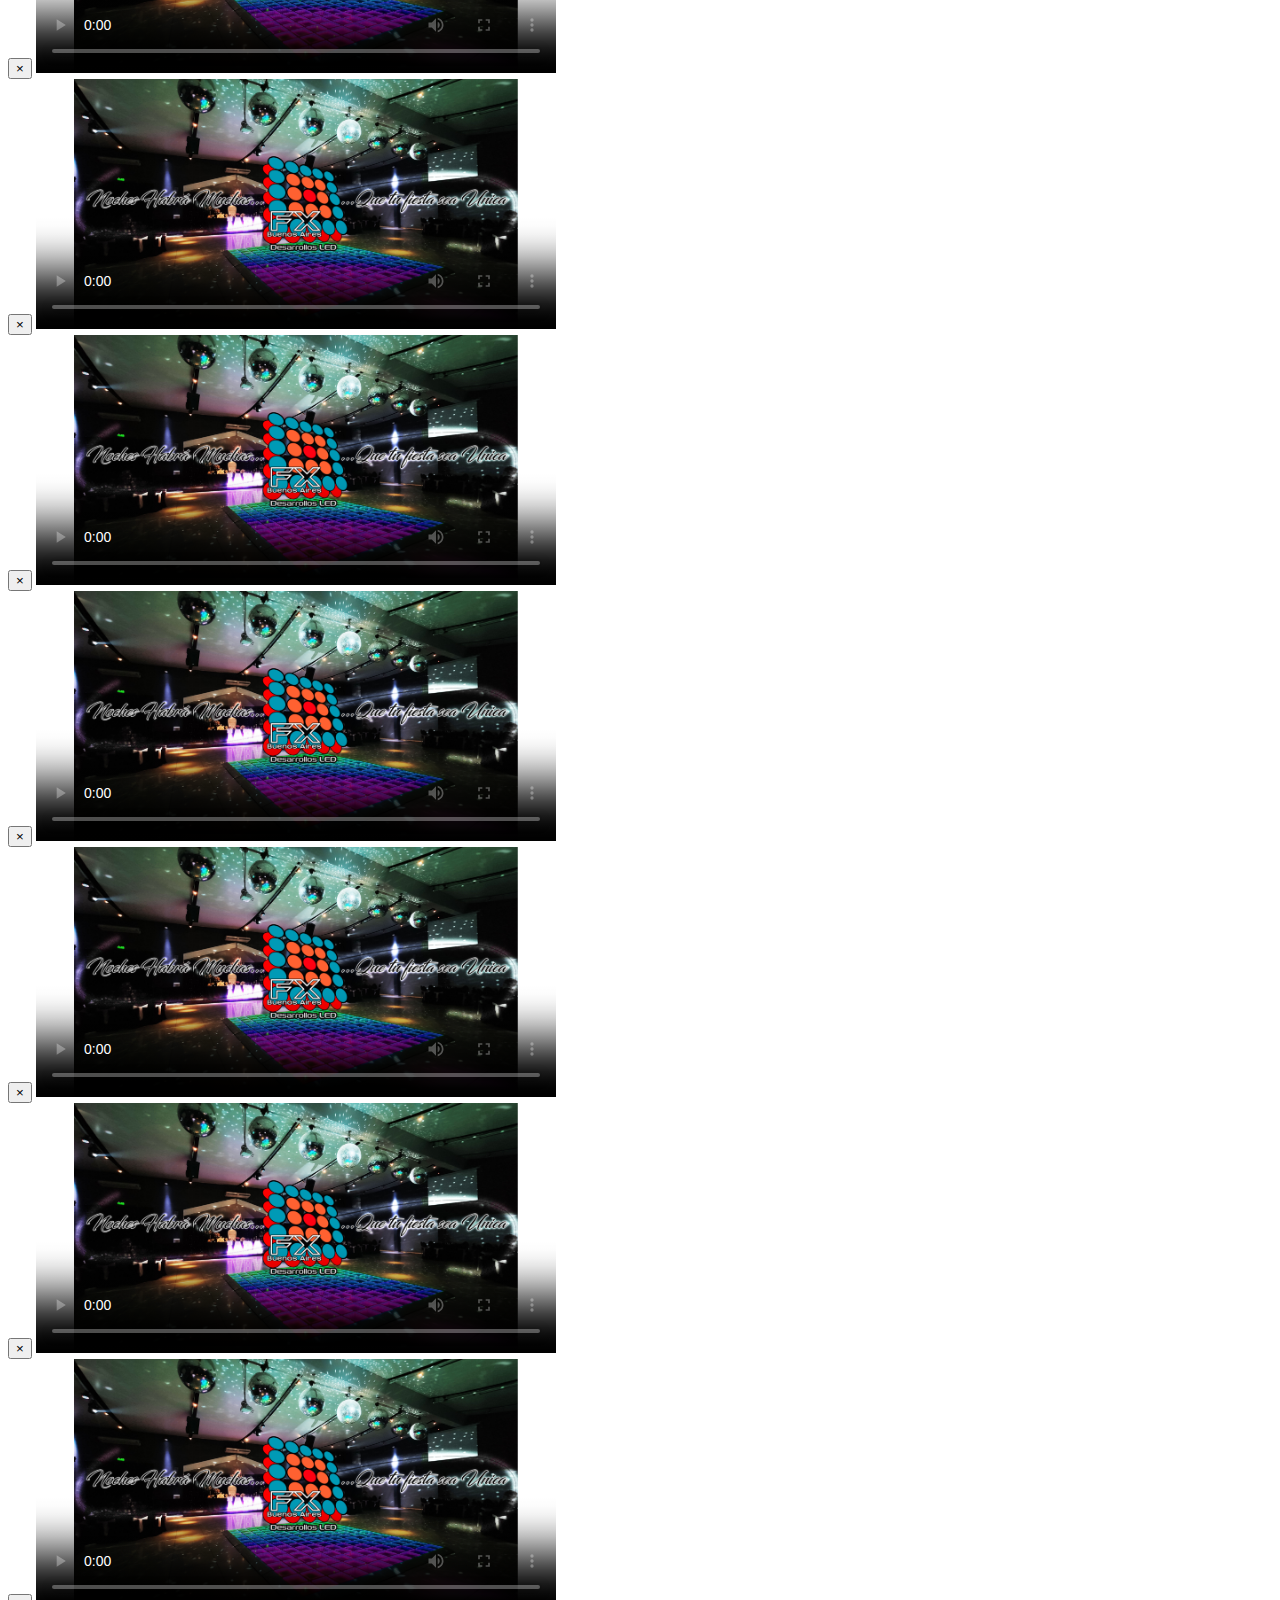
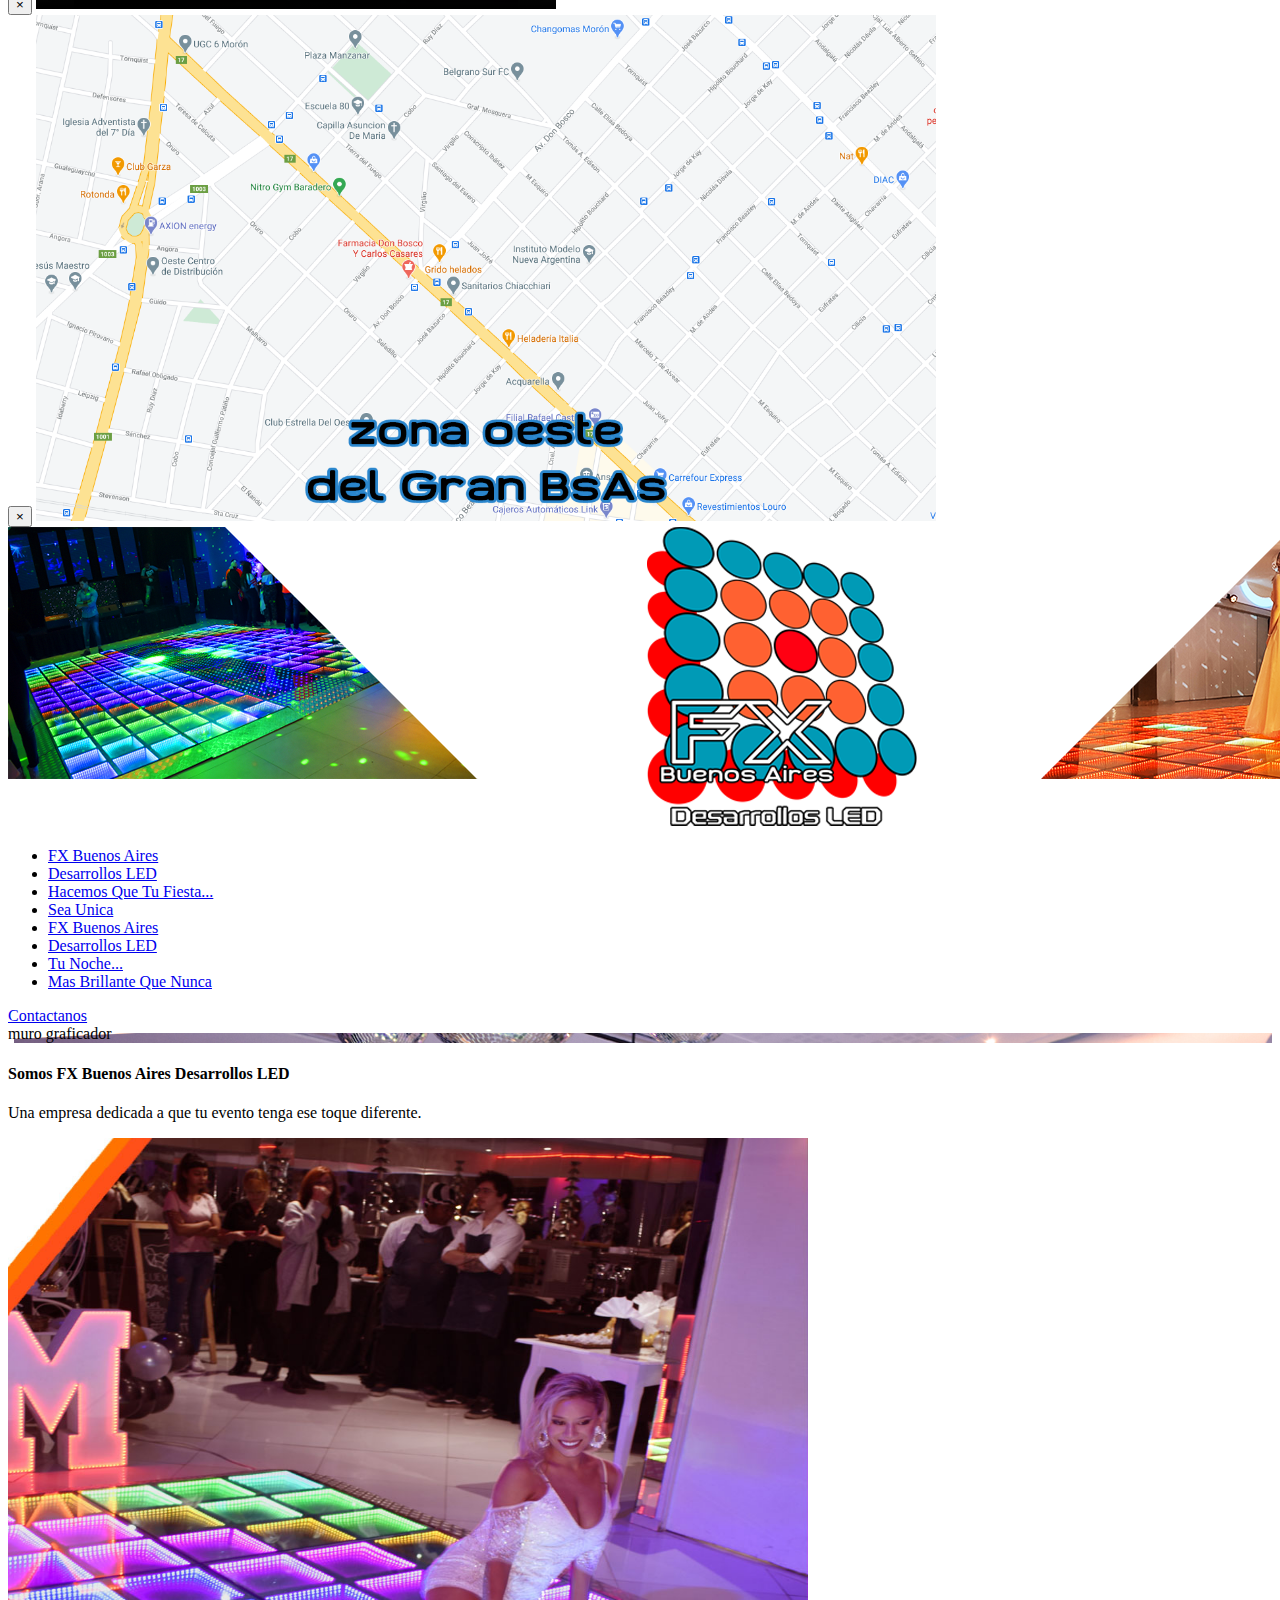
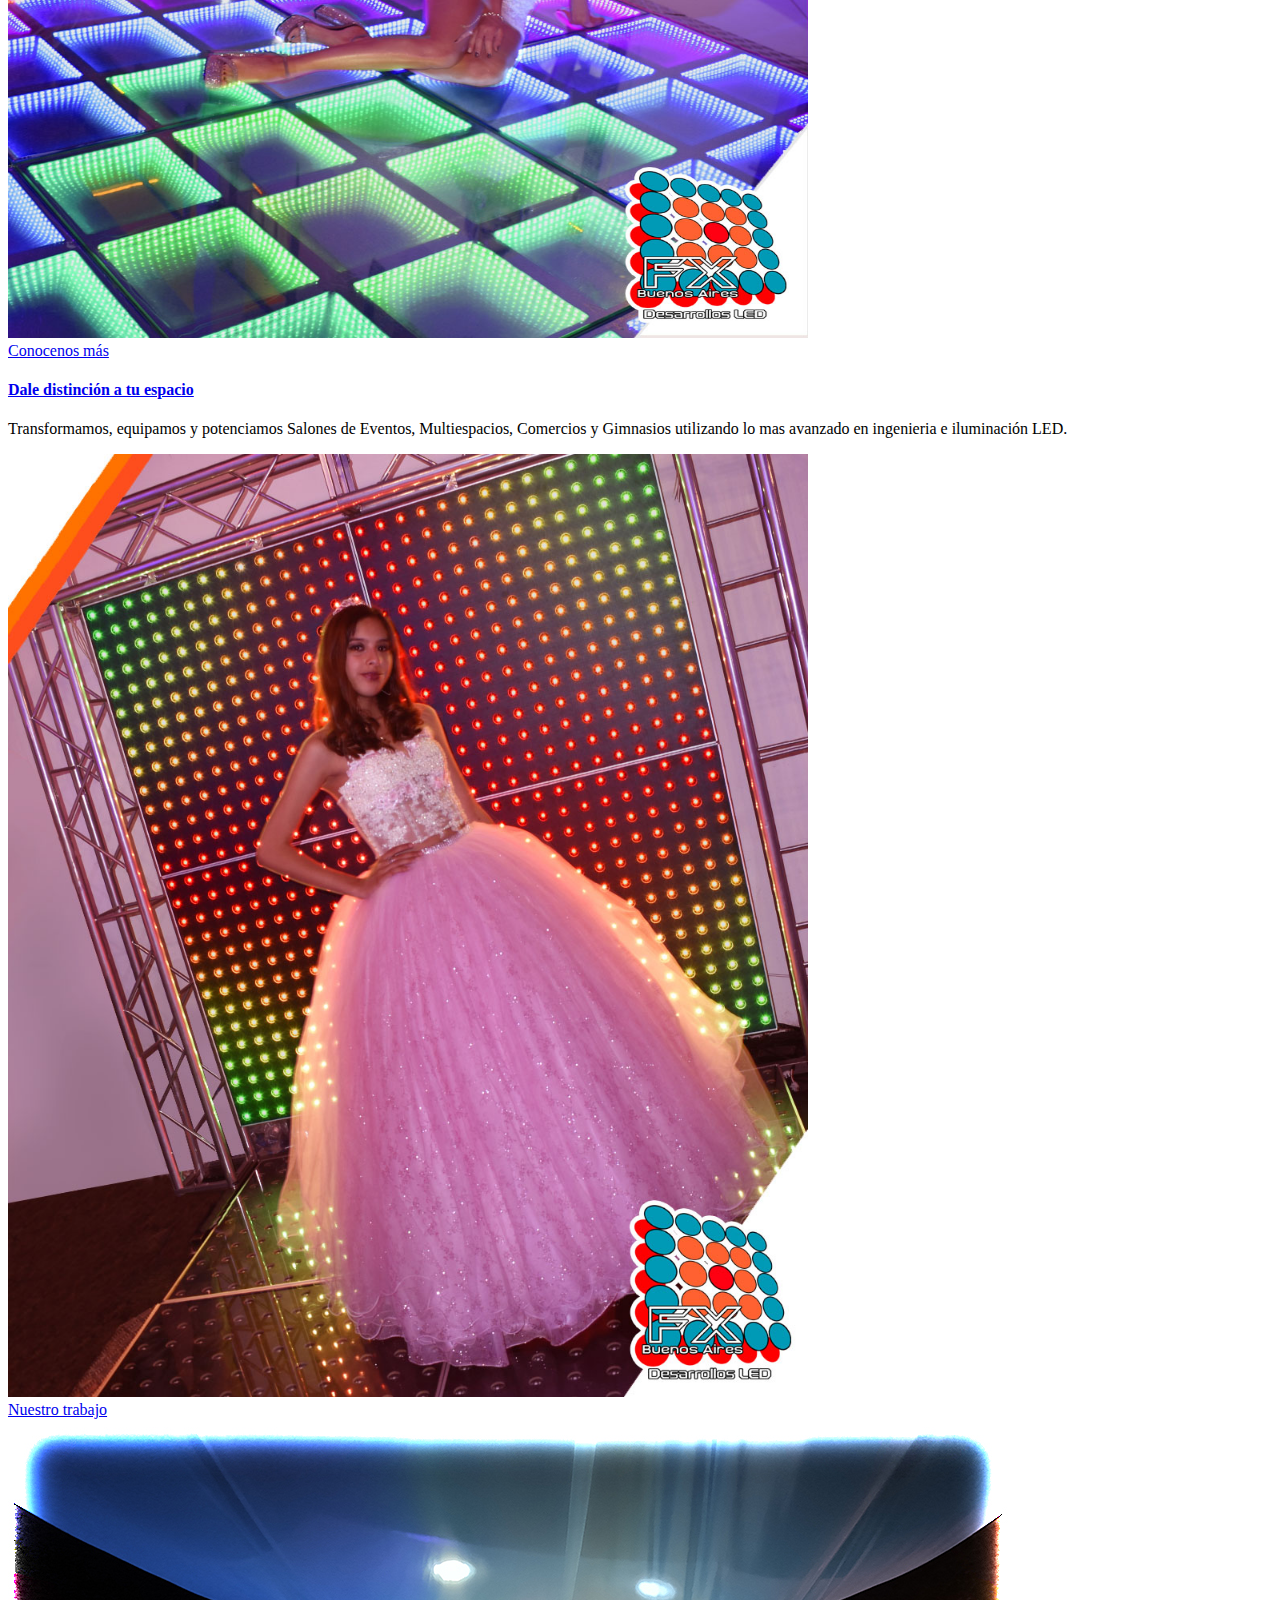
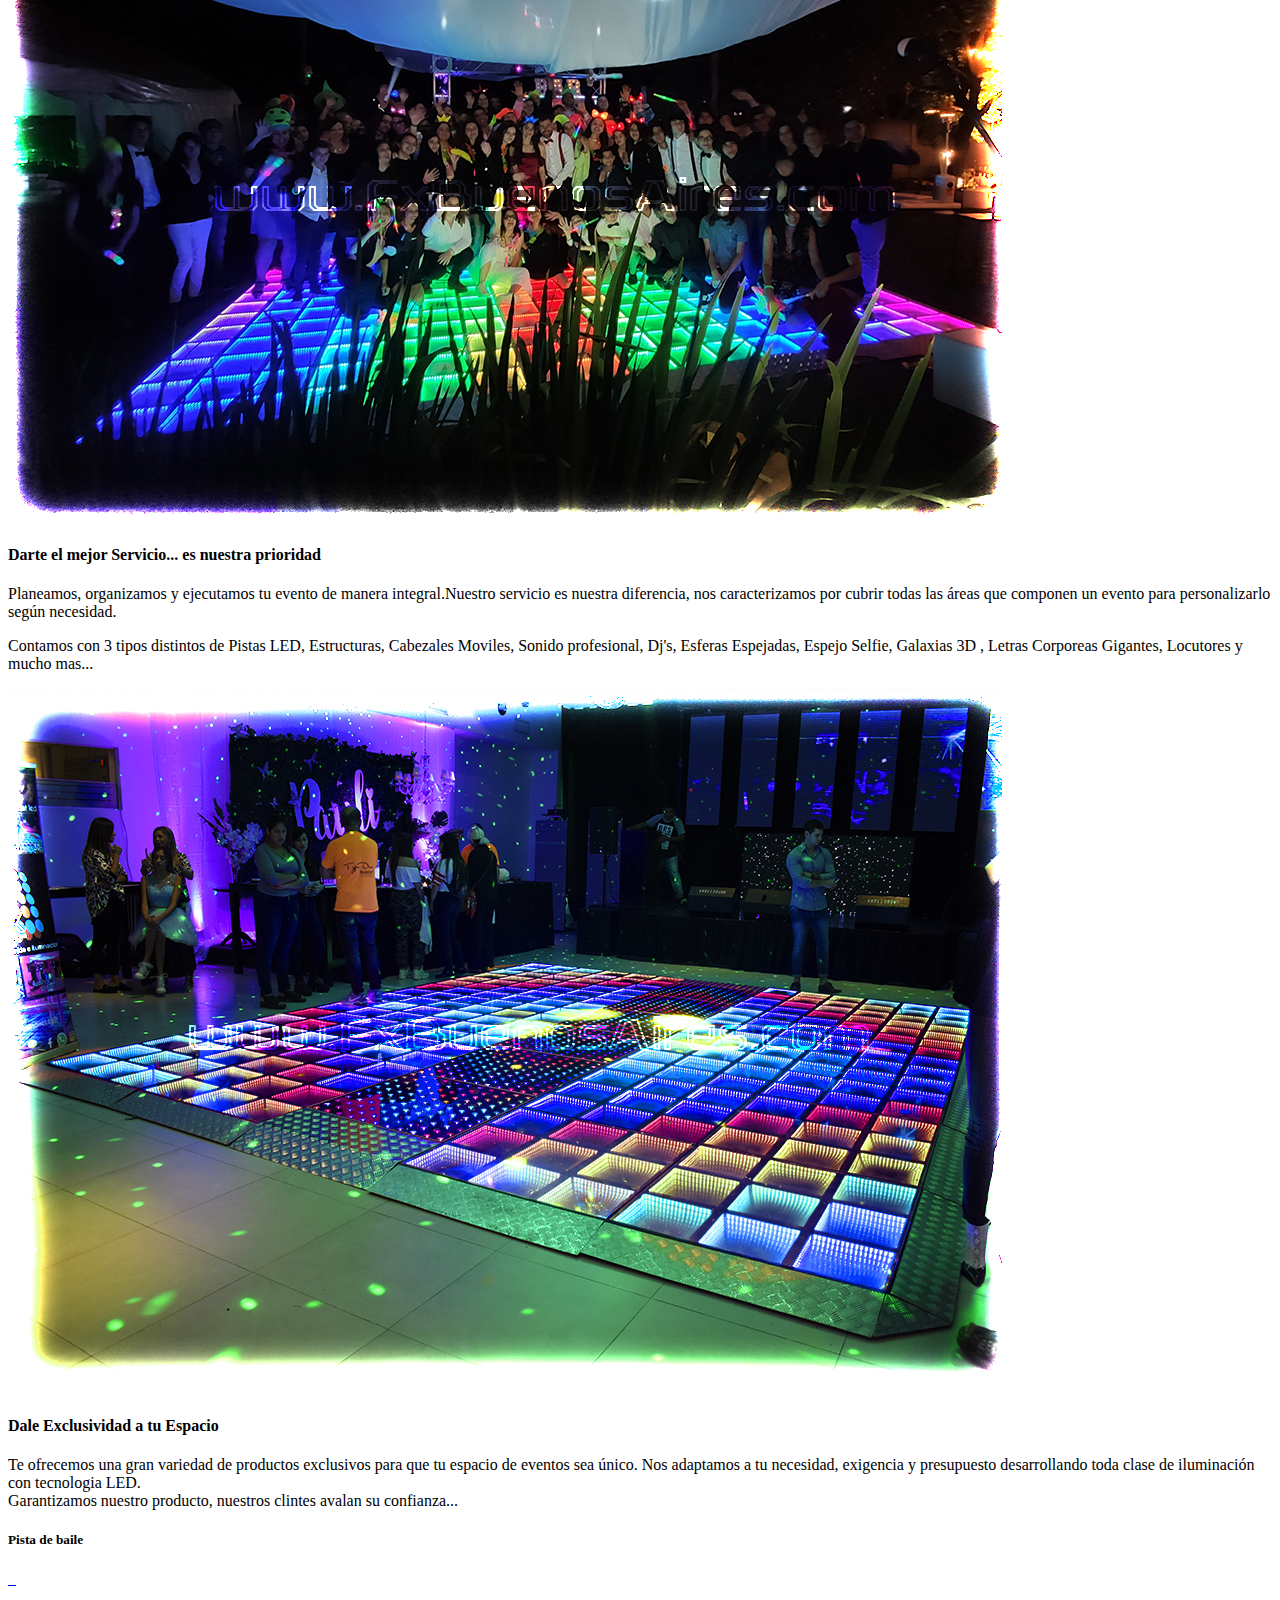
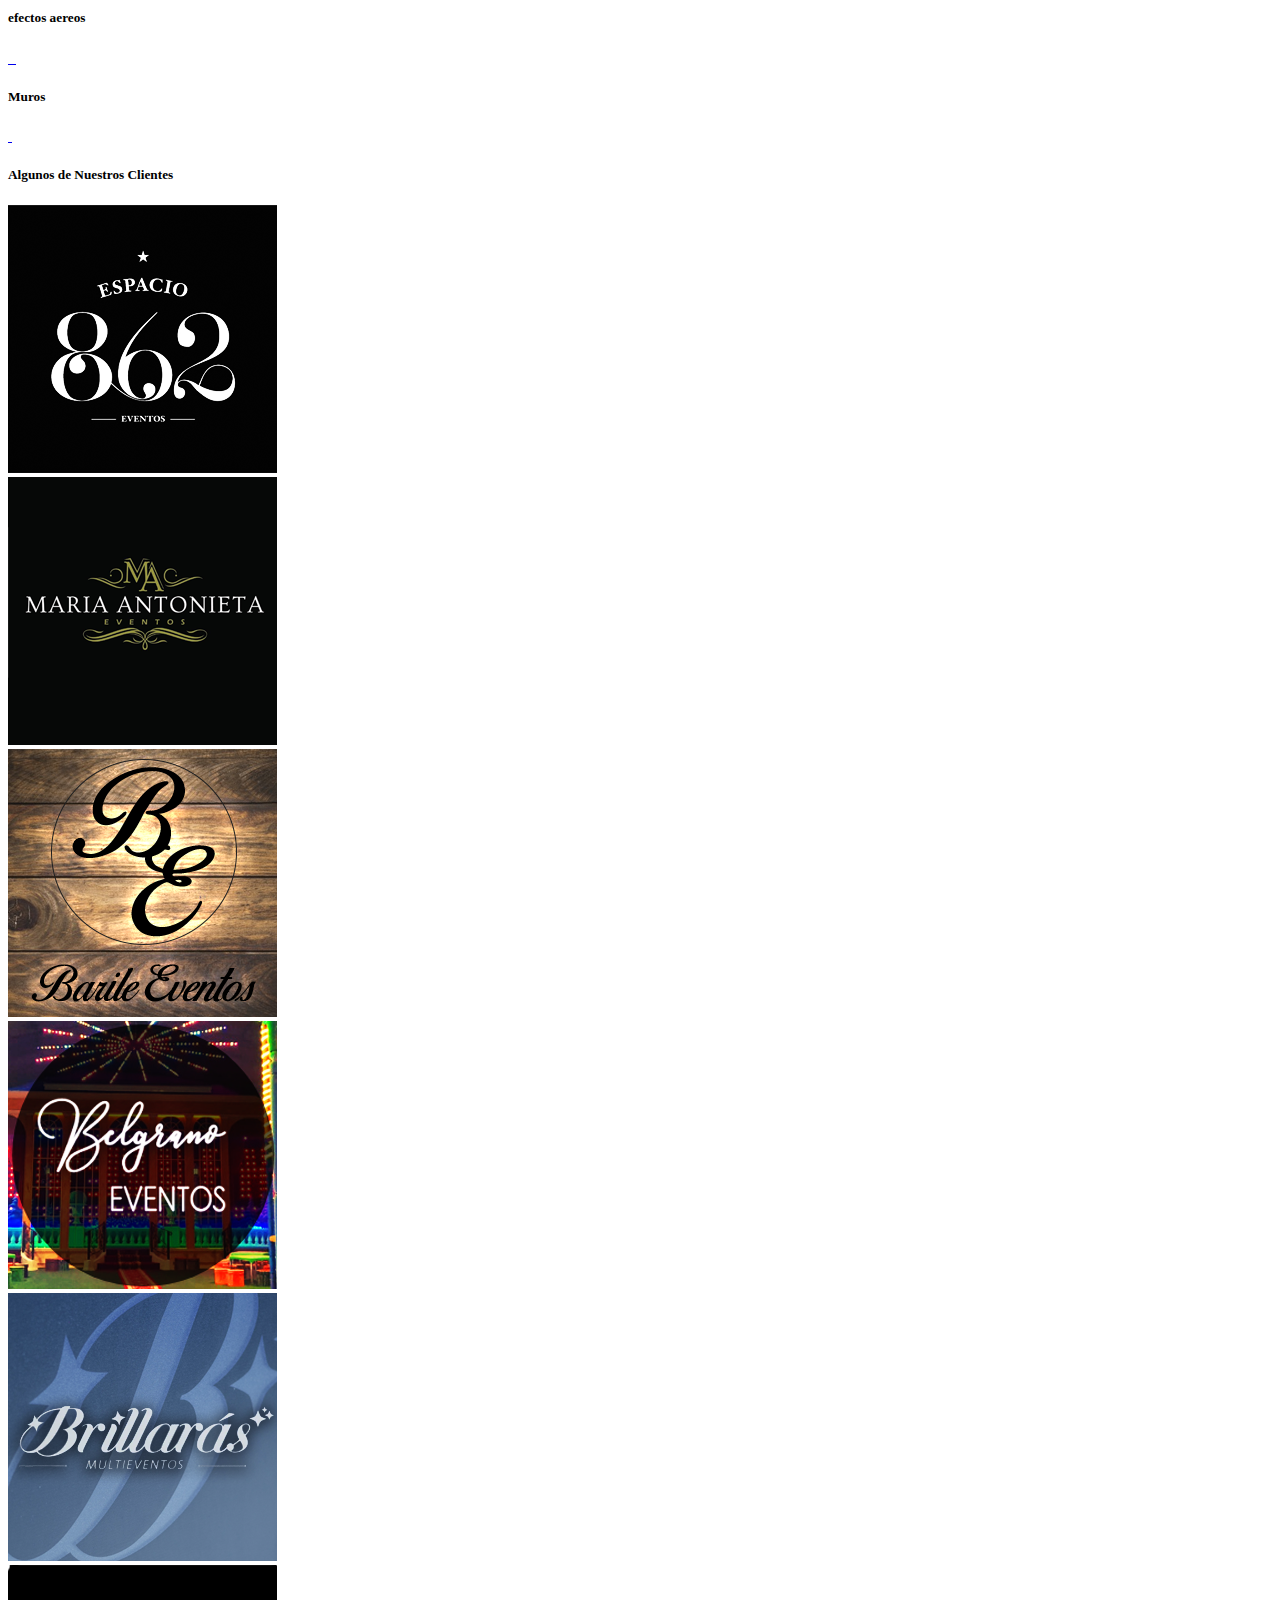
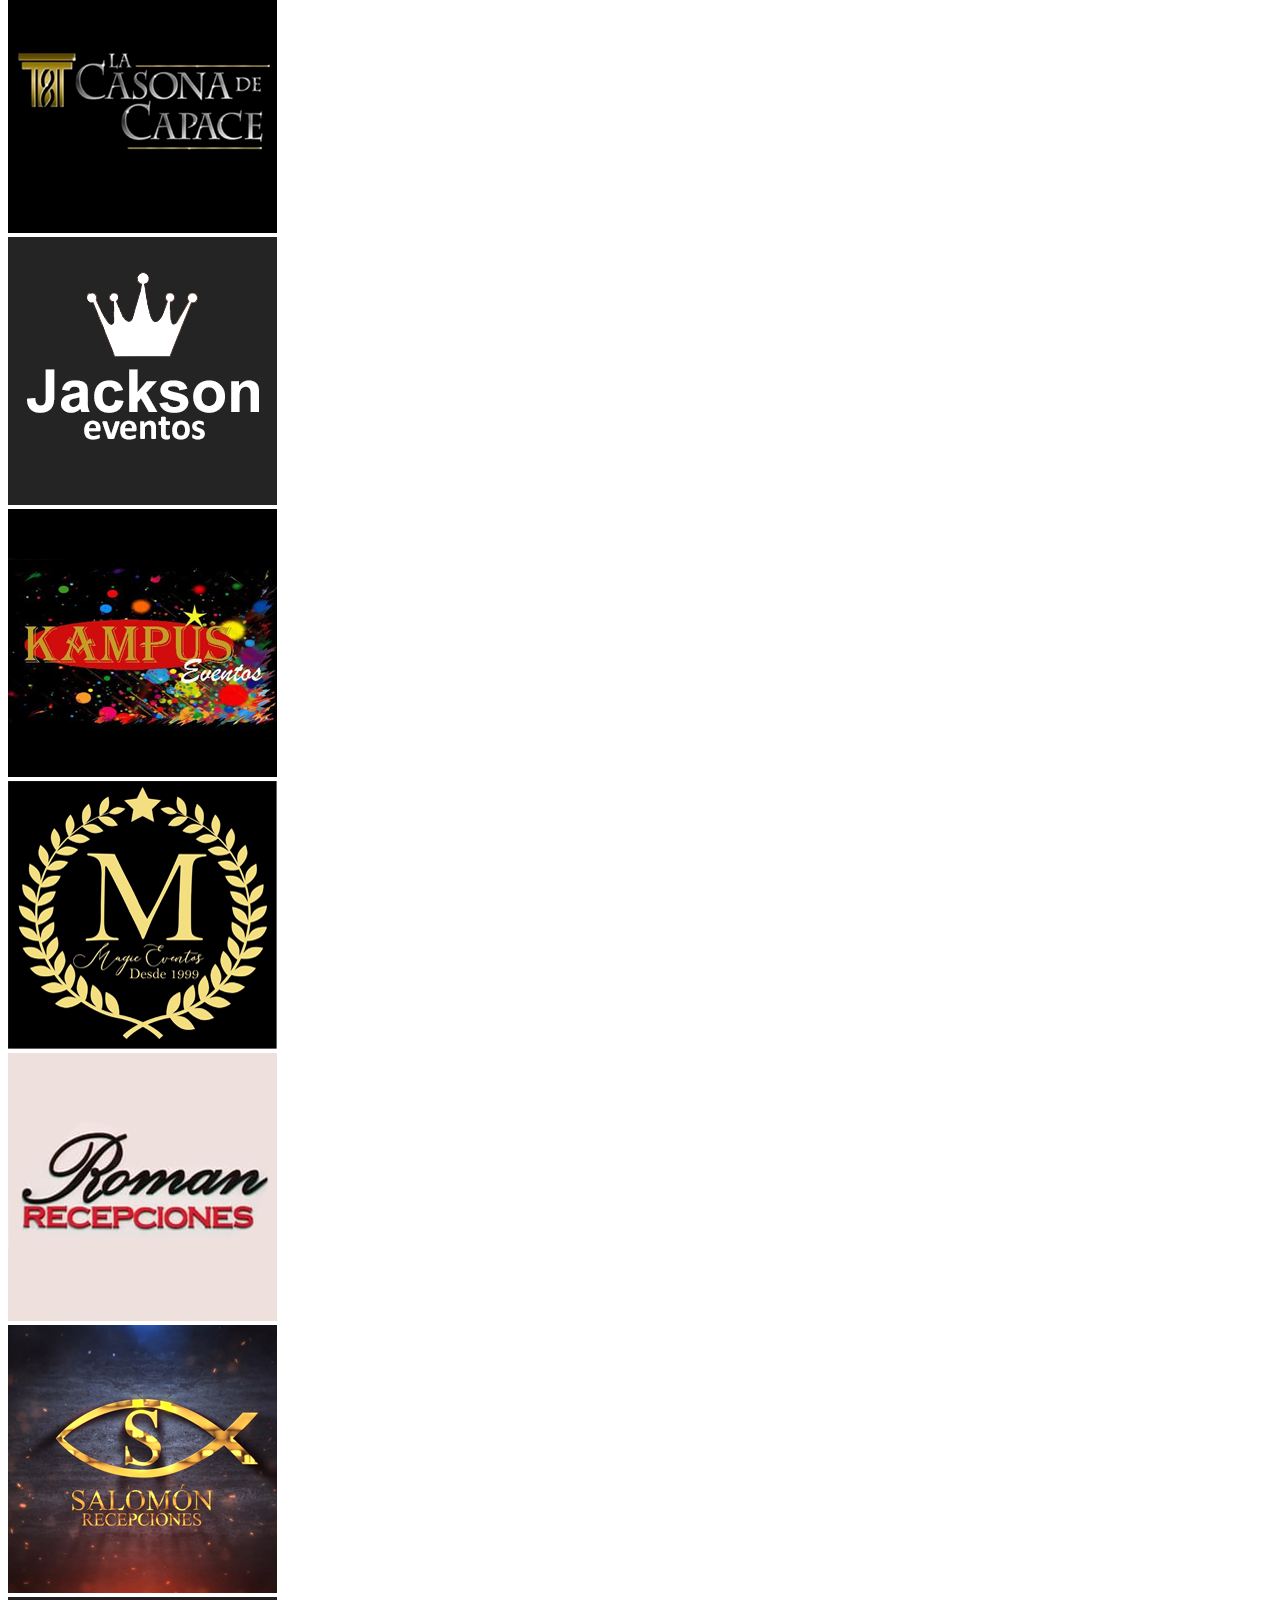
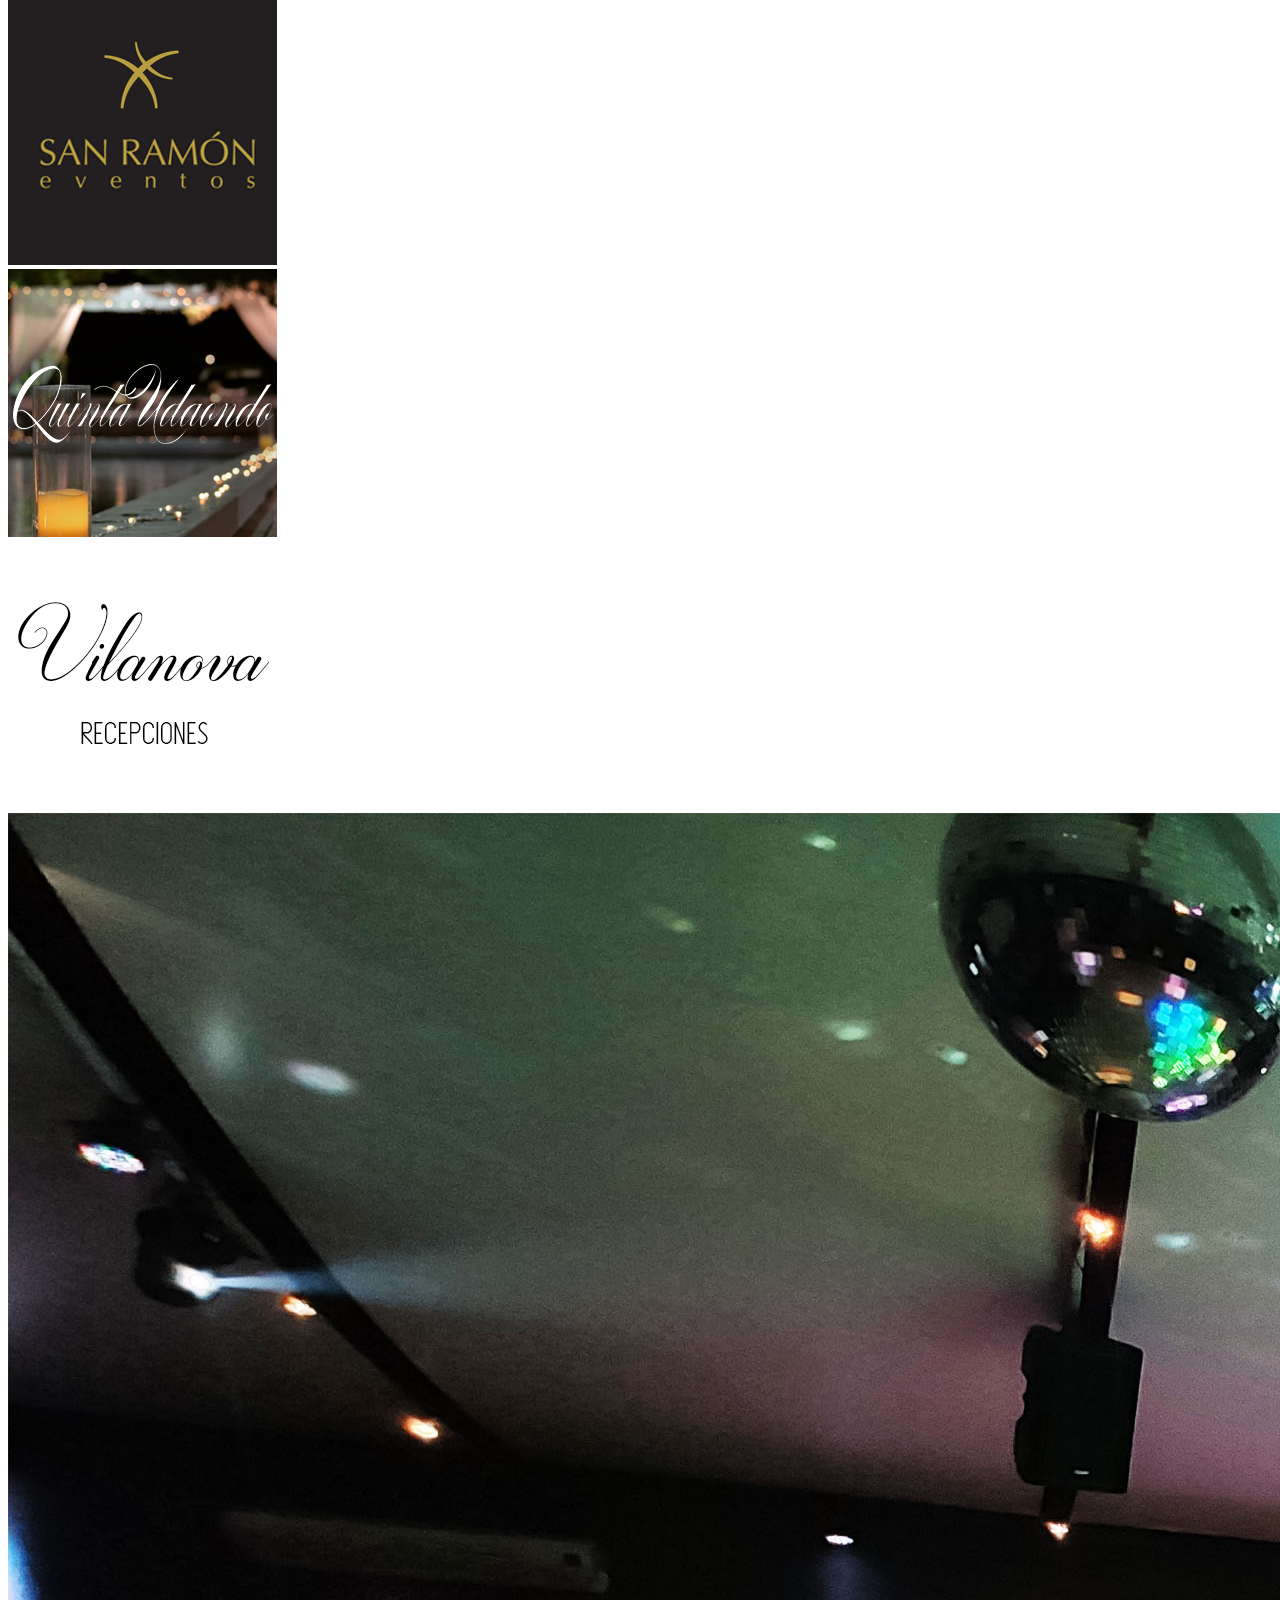
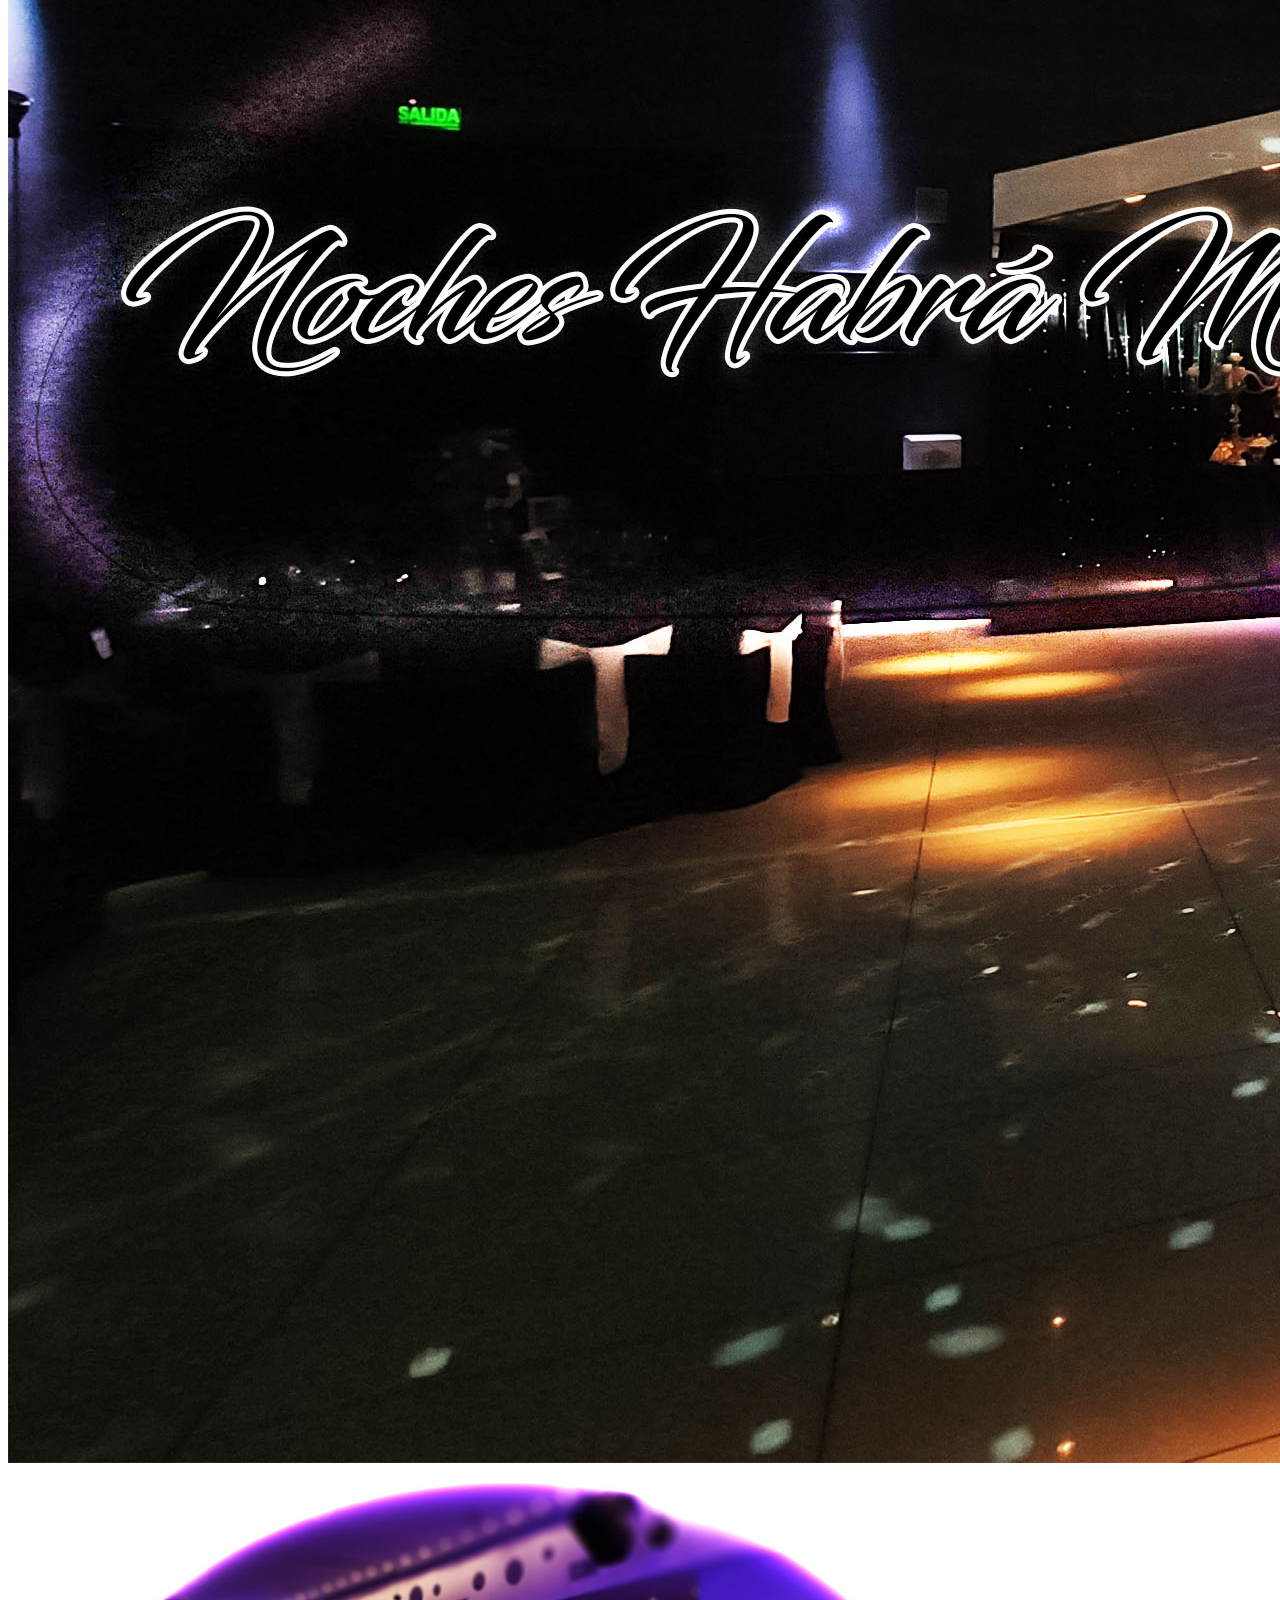
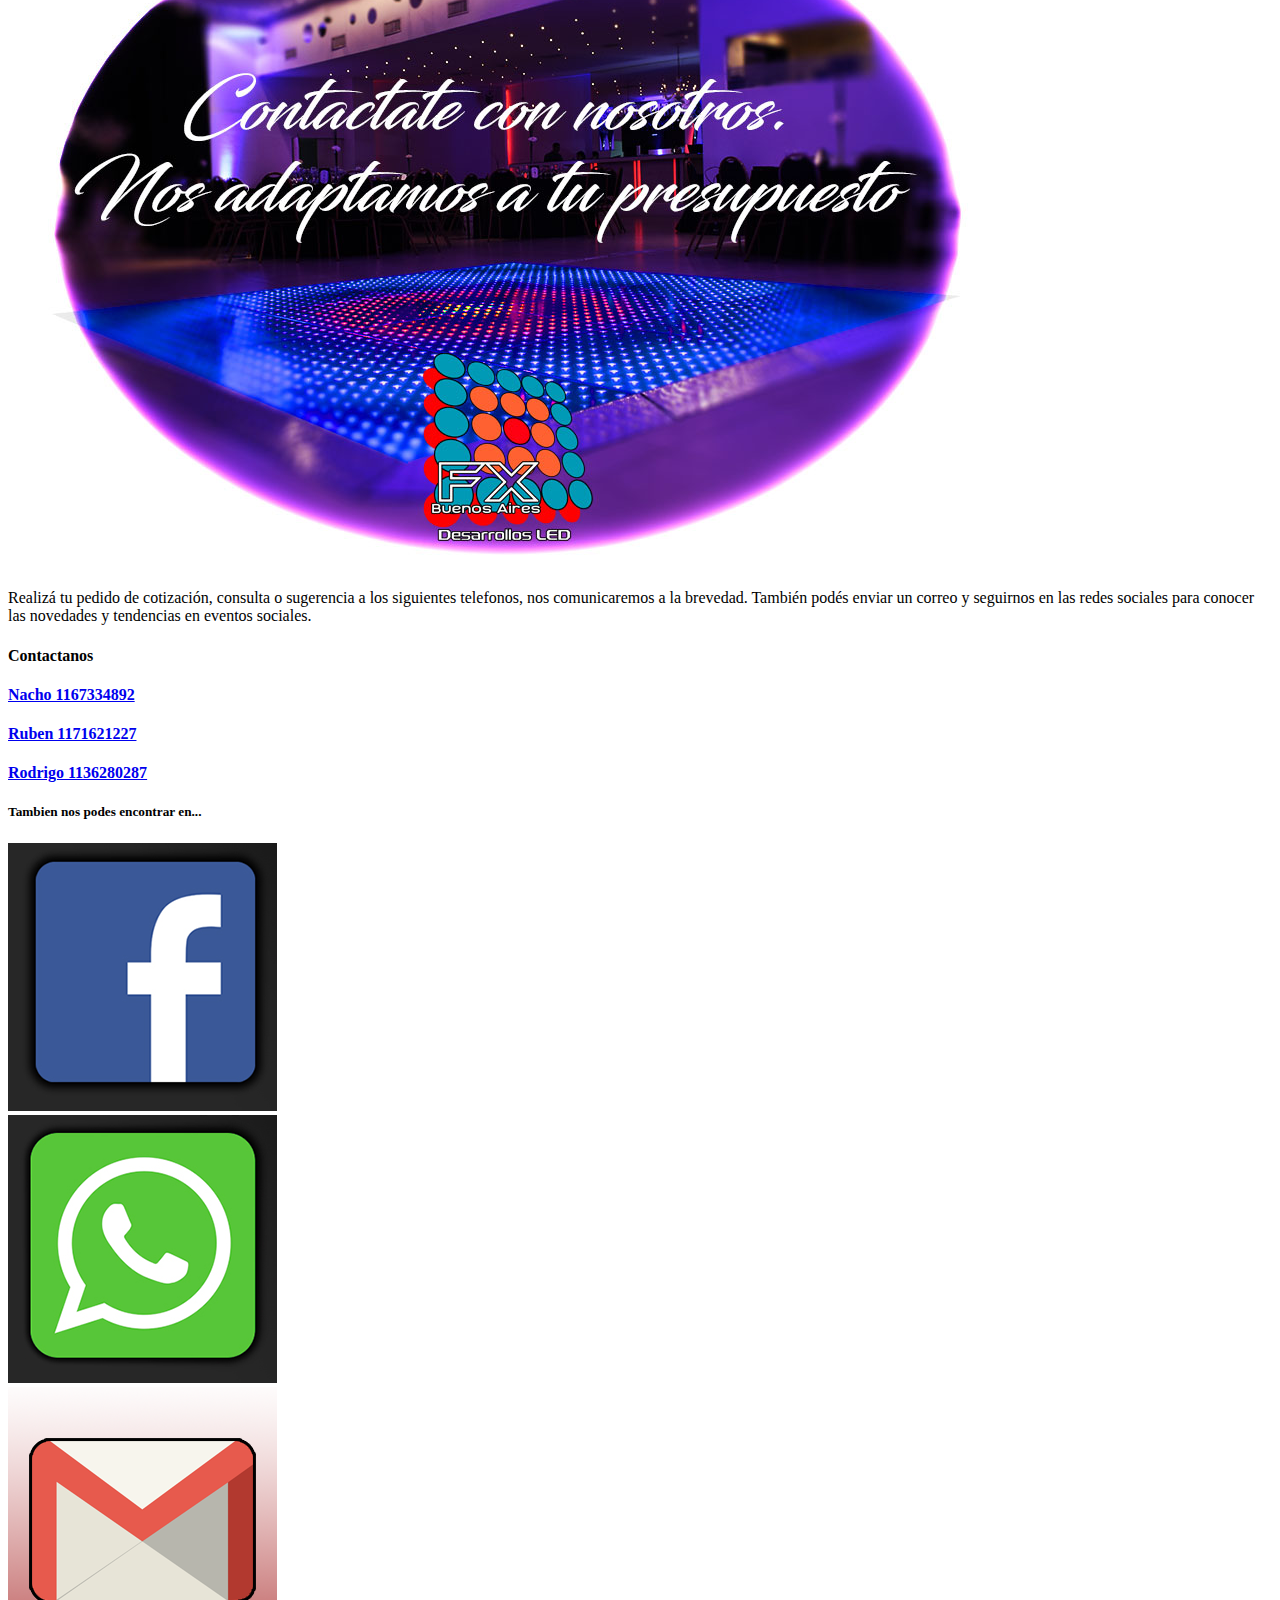
==== commit f8ba1d42: "Add files via upload" ====
--- a/index.html
+++ b/index.html
@@ -340,7 +340,7 @@
               <div class="single-blog-area blog-style-2 mb-50 wow fadeInUp" data-wow-delay="0.5s" data-wow-duration="2000ms">
               
 		<div align="center">
-                        <img src="img/core-img/logo.png" alt="" alin width="auto" height="auto">
+                        <img src="img/core-img/Logo.png" alt="" alin width="auto" height="auto">
         </div>
         
         
